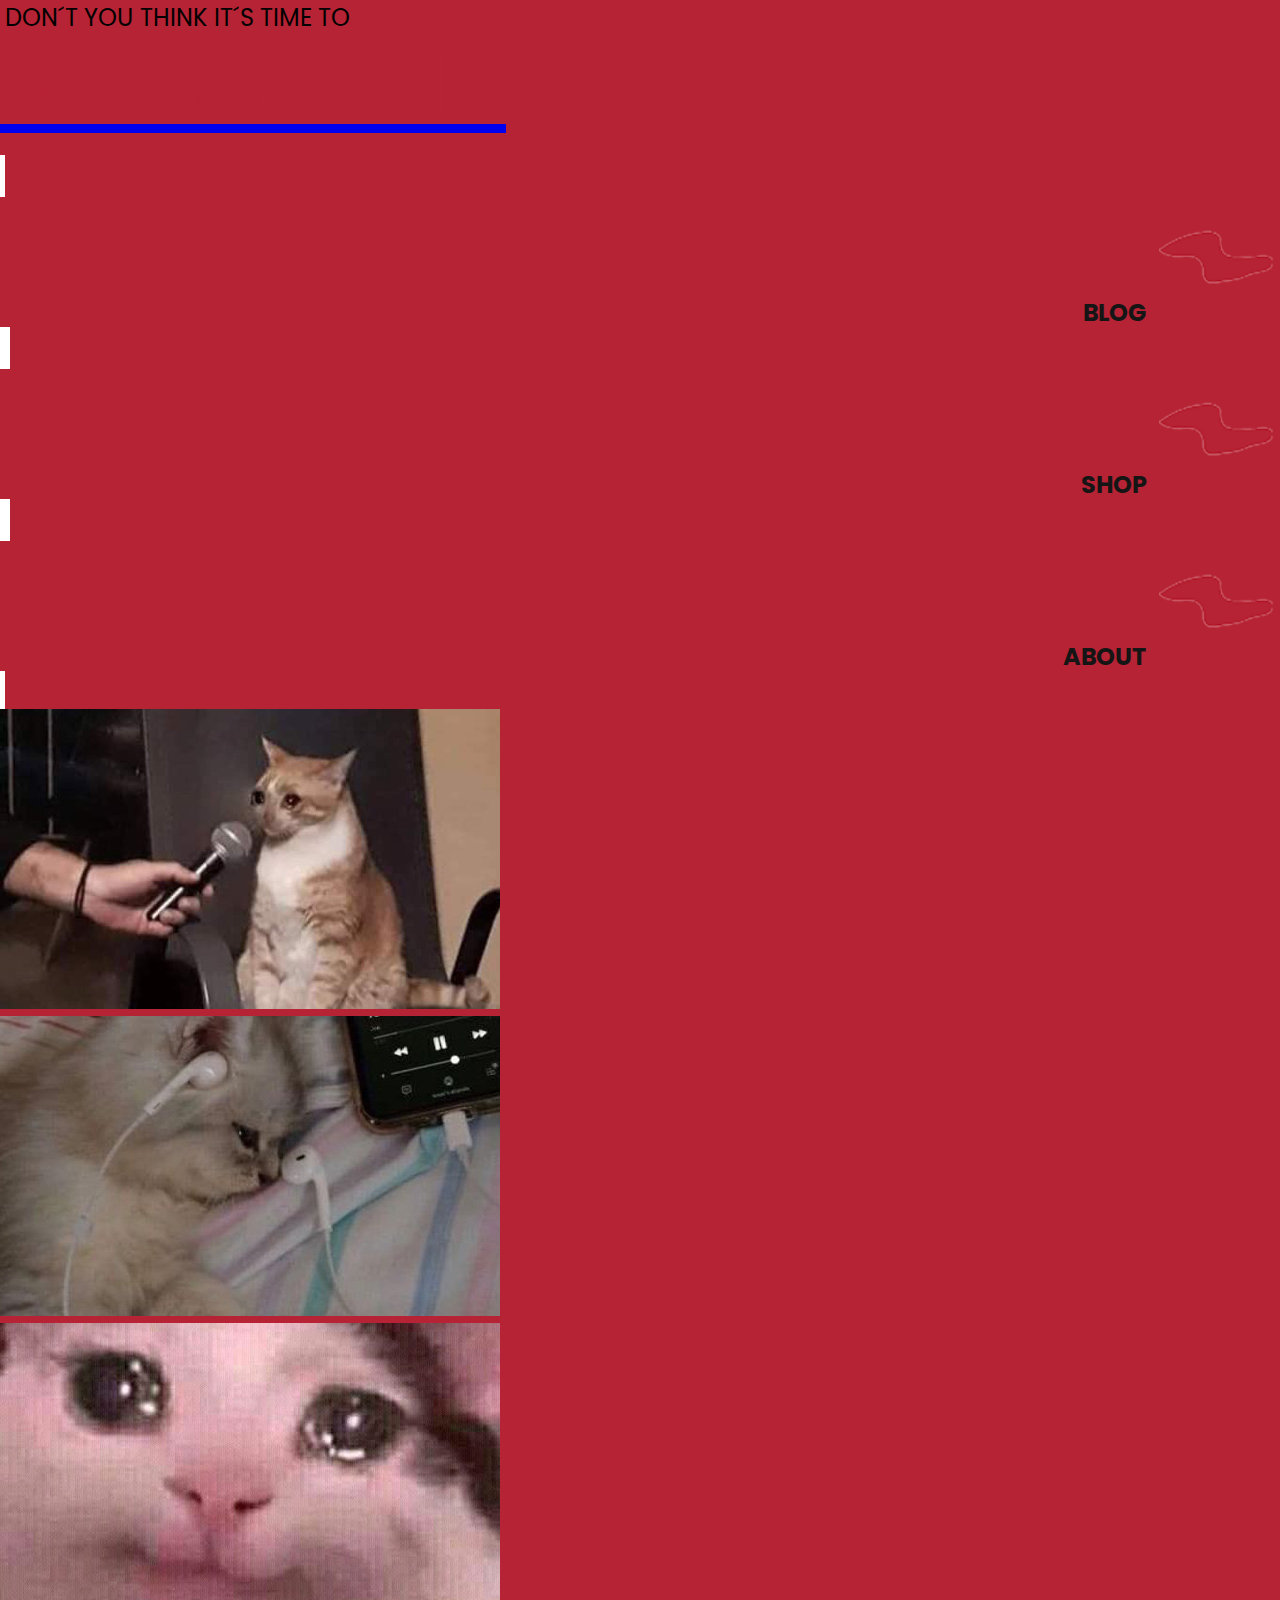
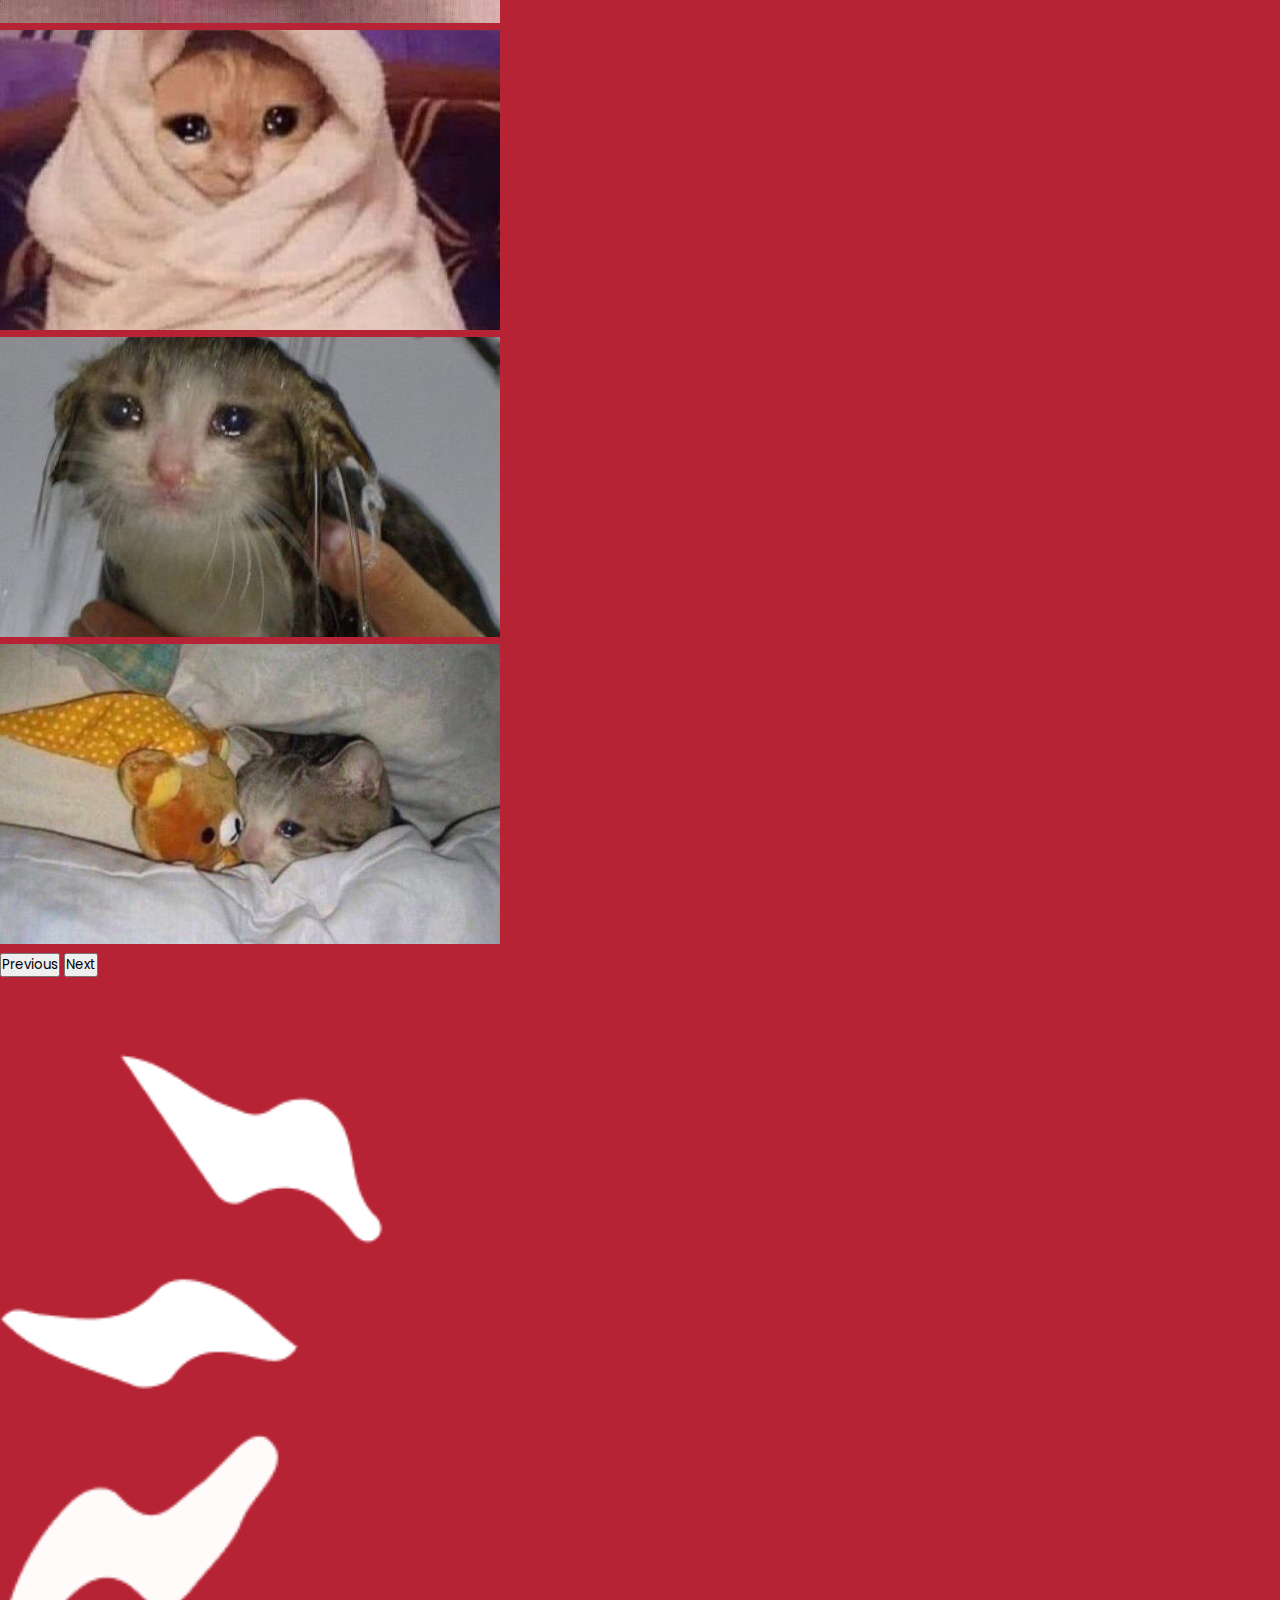
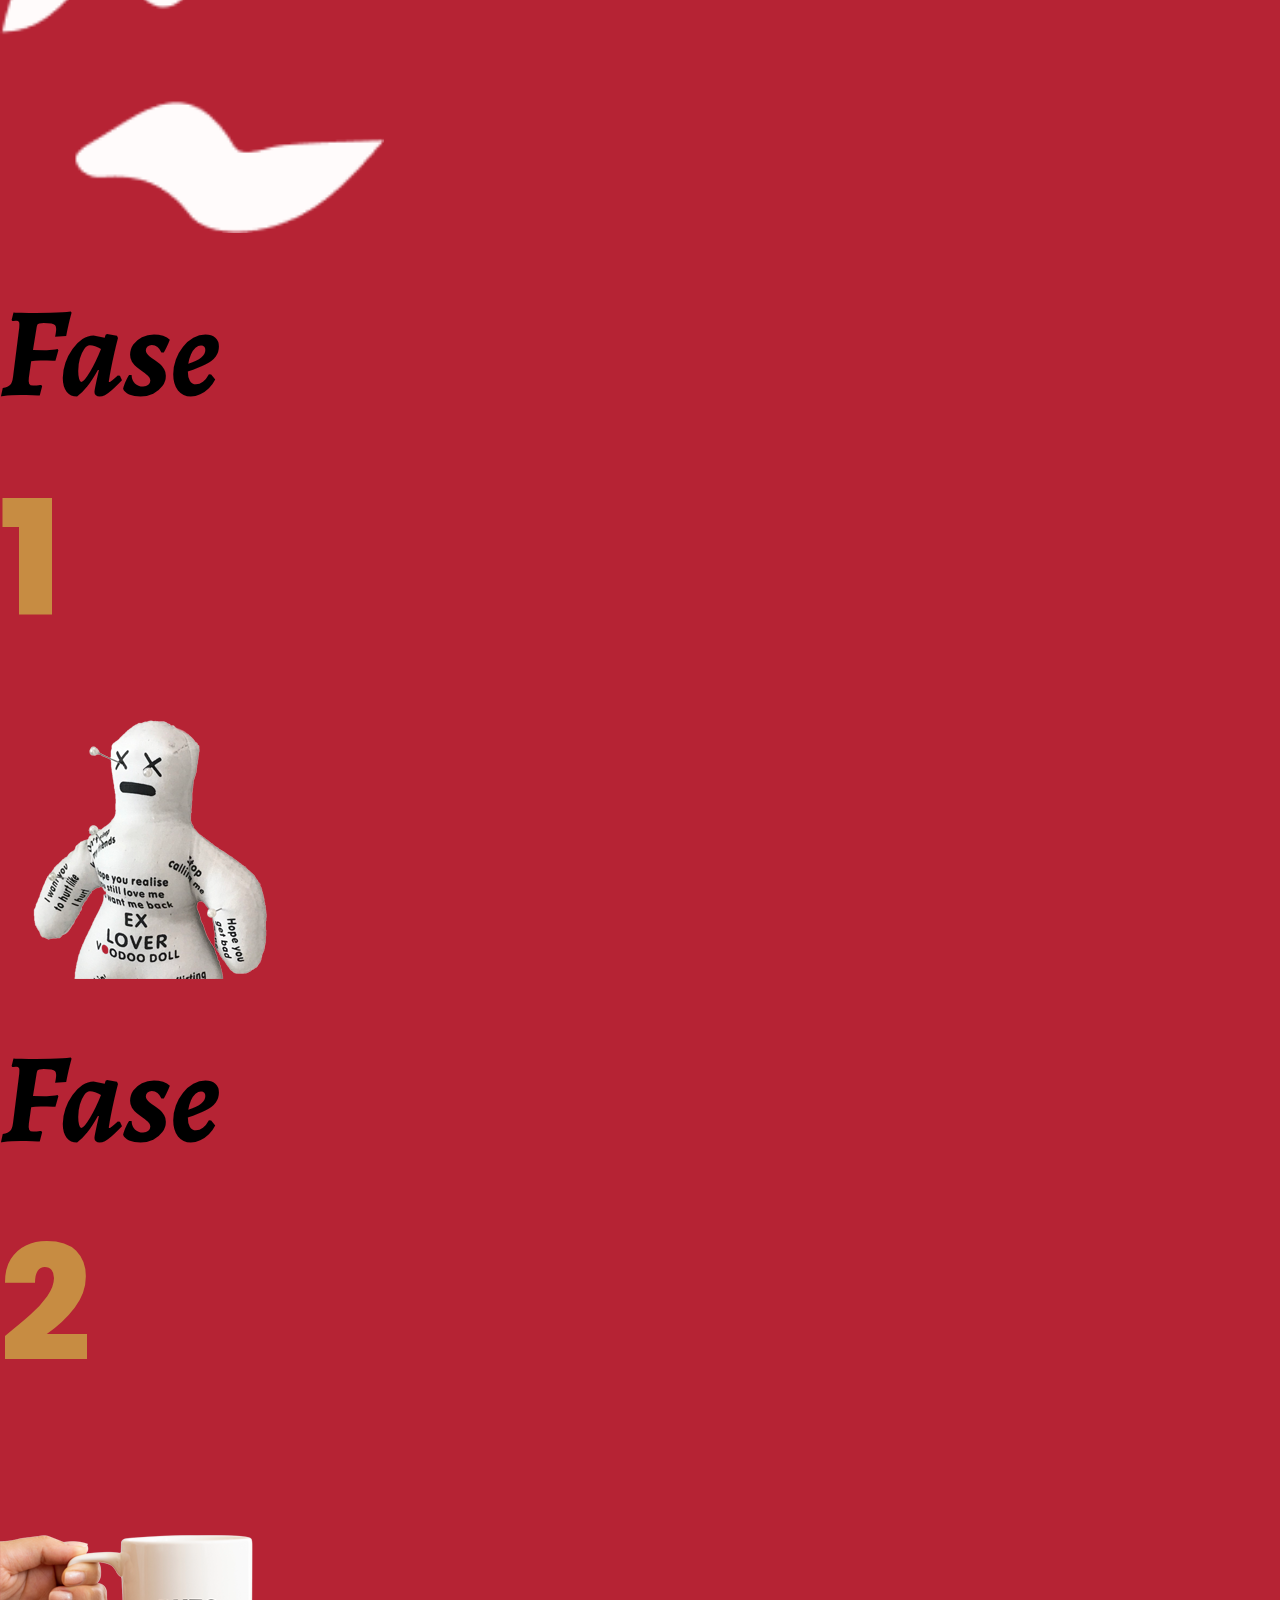
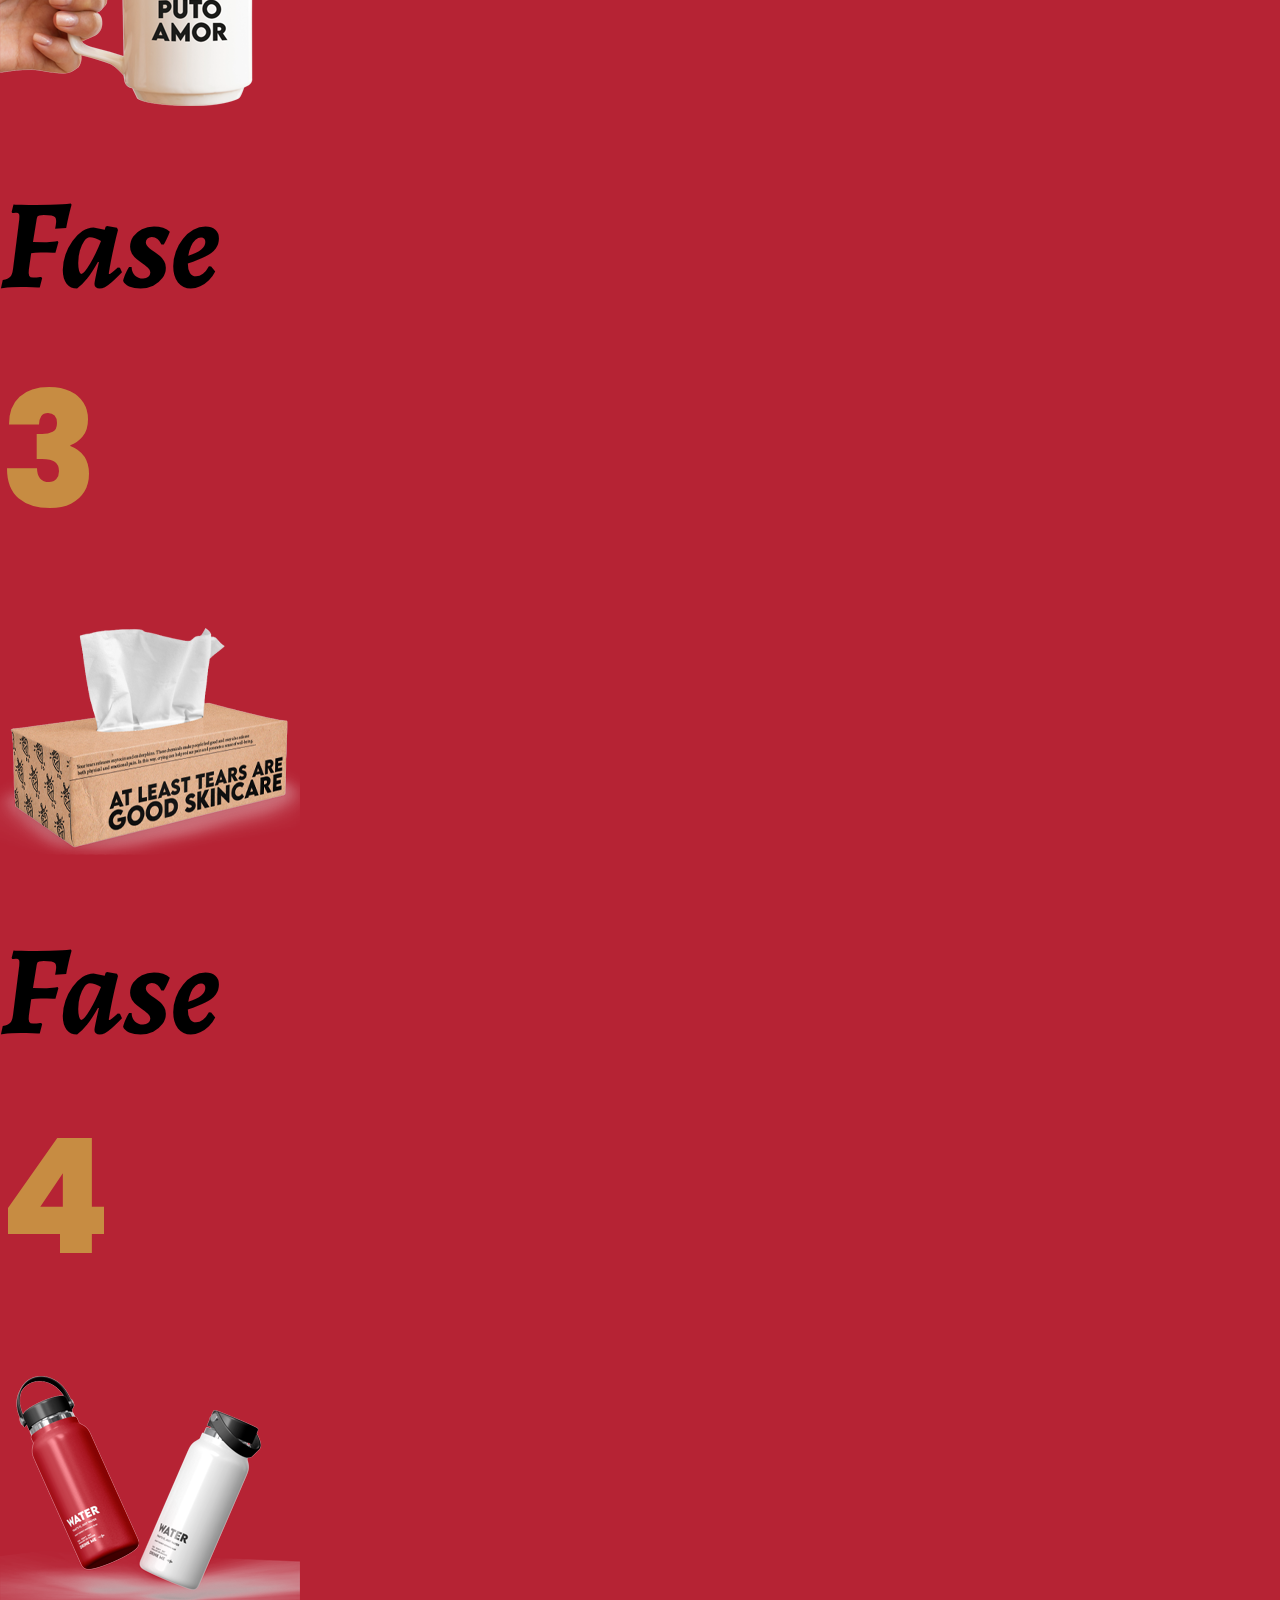
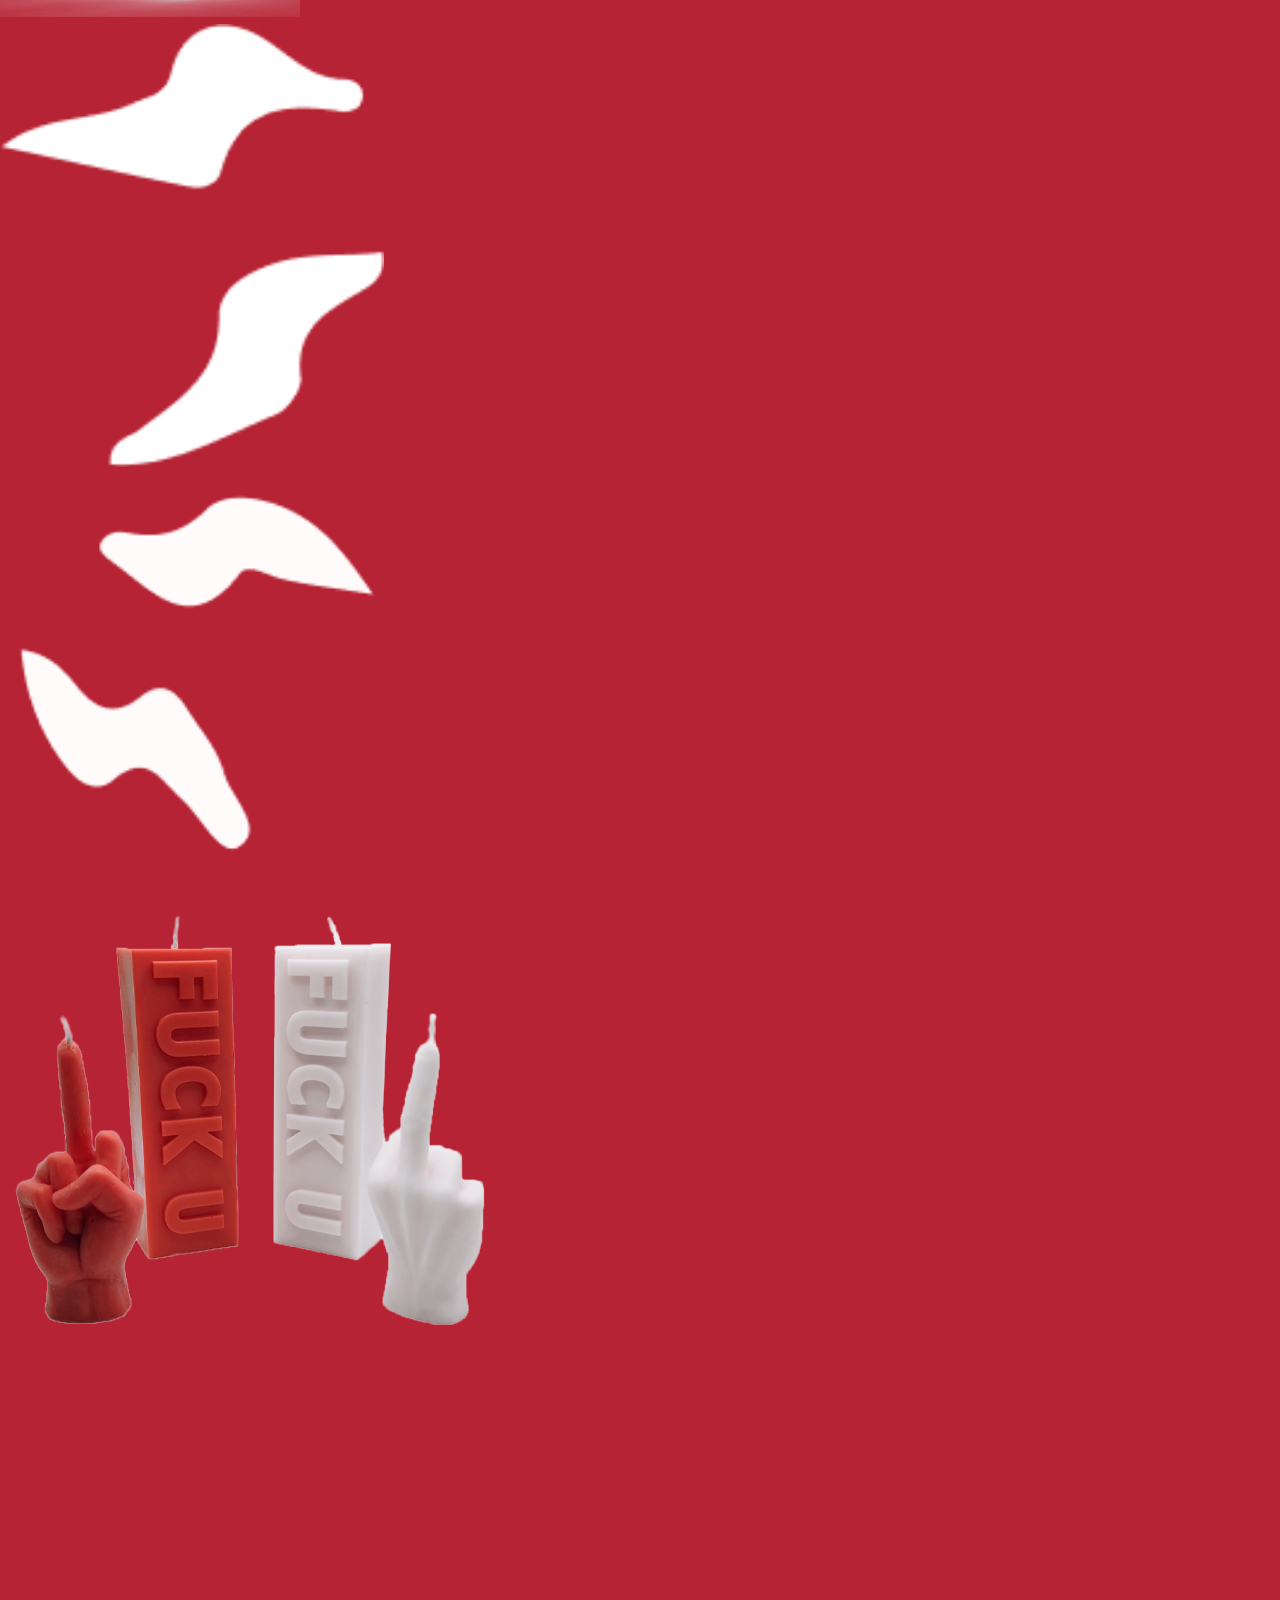
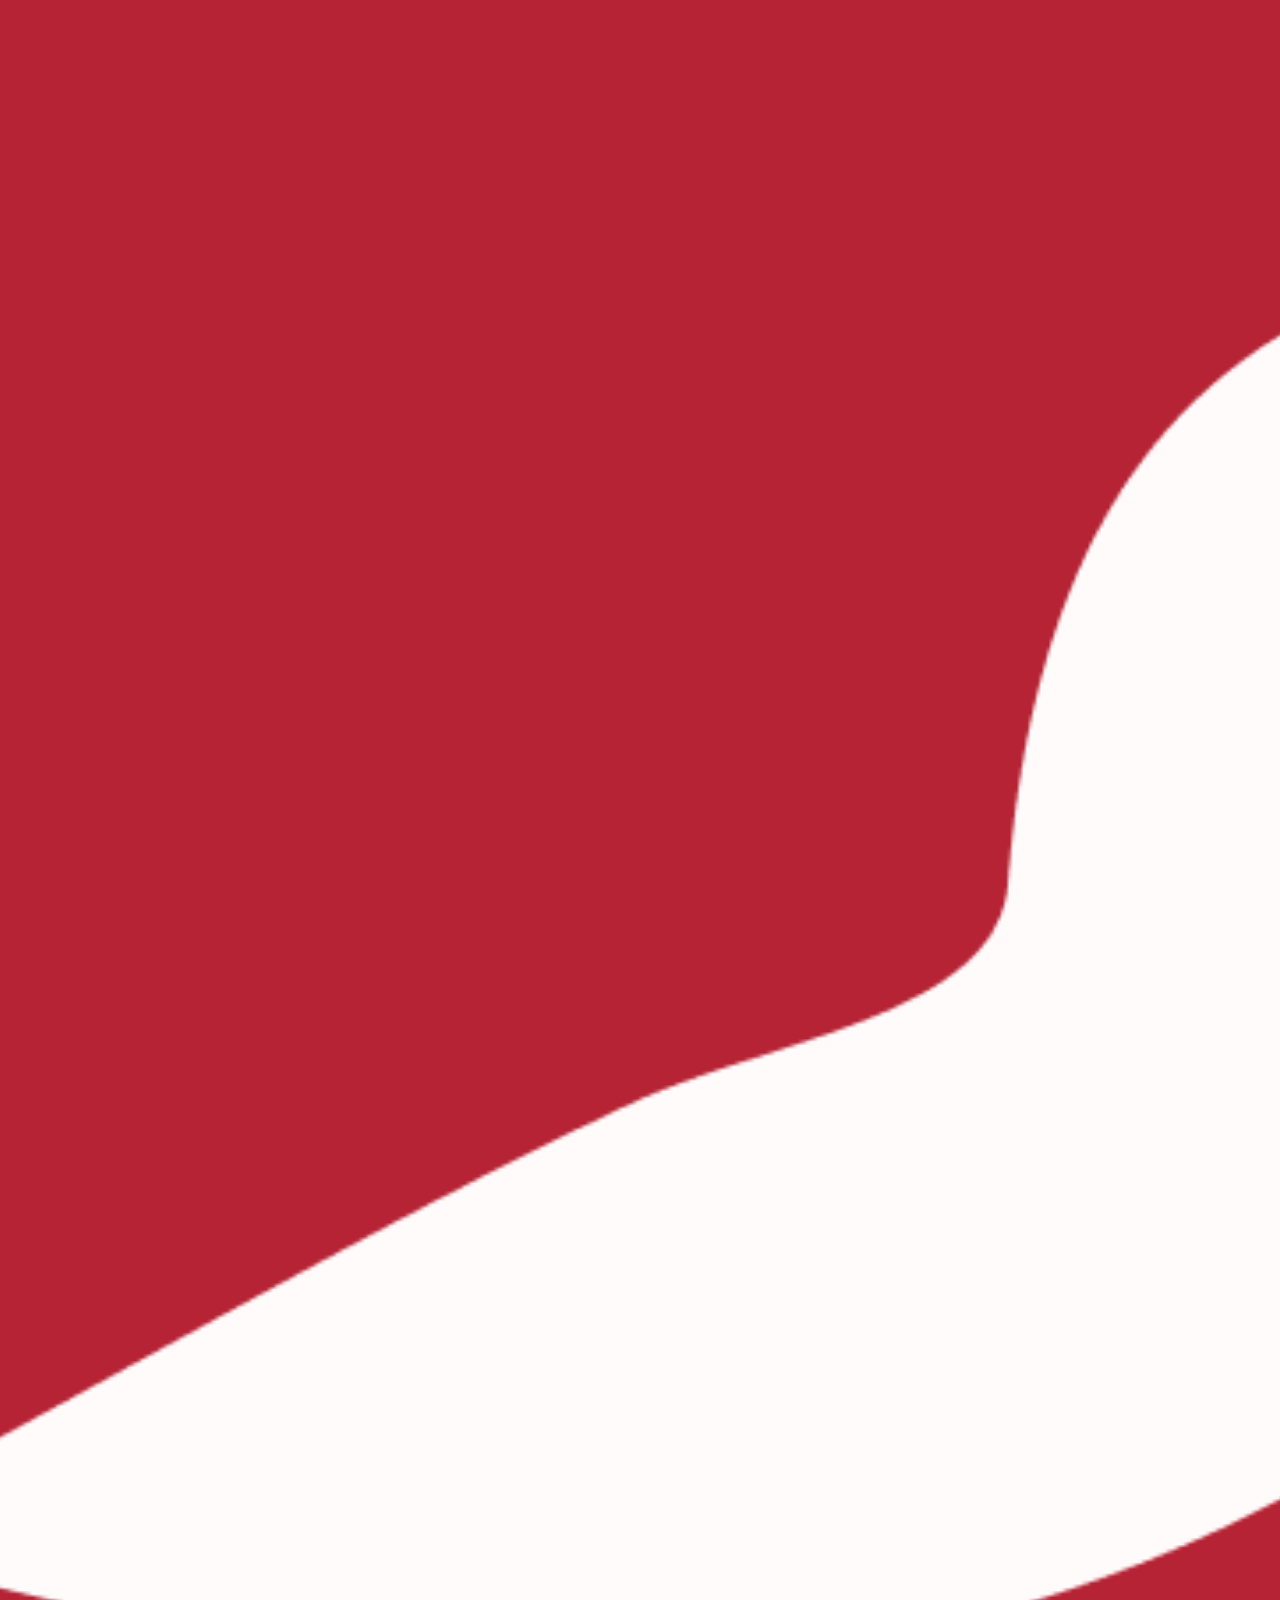
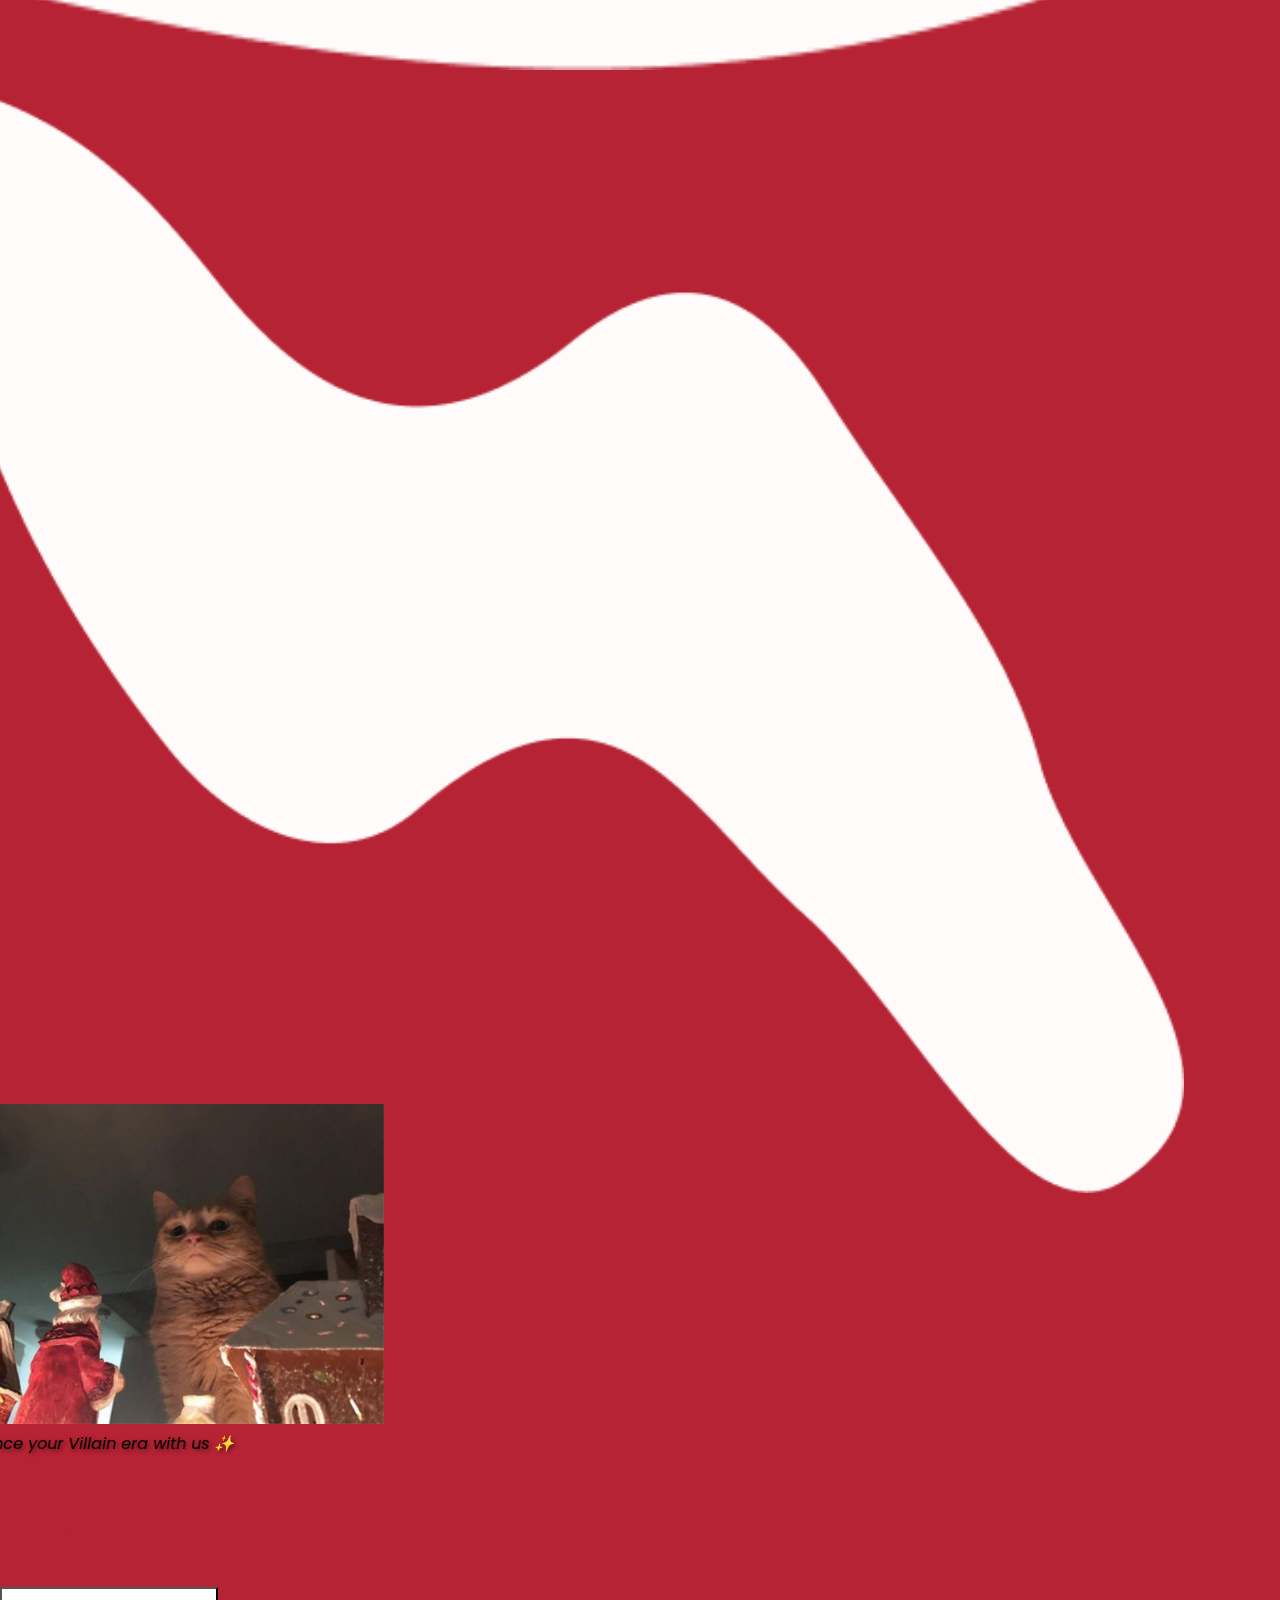
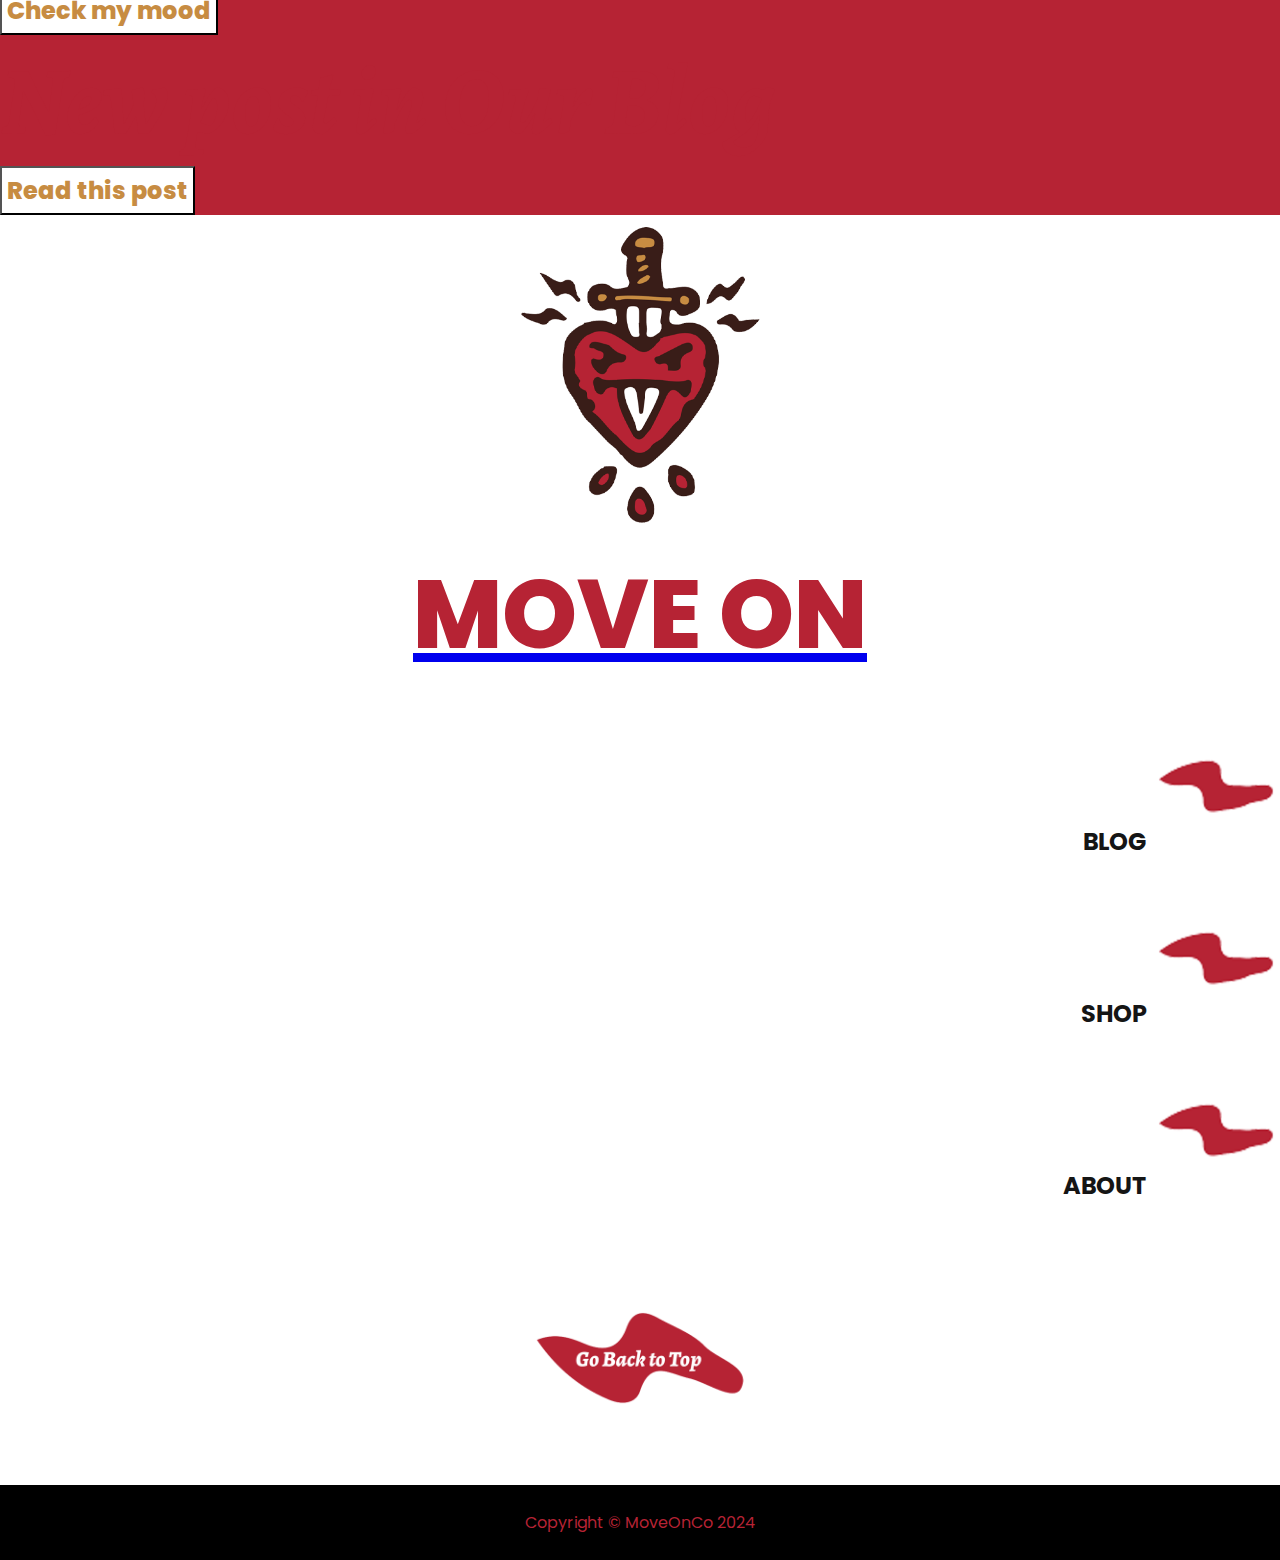
==== index.html @ b3706c6c "fix overflow, footer & some links in index" ====
<!DOCTYPE html>
<html lang="es">
    <head>
    <meta charset="utf-8">
    <meta name="viewport" content="width=device-width, initial-scale=1">
    <title>MoveOn.Co</title>
    <link href="https://cdn.jsdelivr.net/npm/bootstrap@5.2.3/dist/css/bootstrap.min.css" rel="stylesheet" integrity="sha384-rbsA2VBKQhggwzxH7pPCaAqO46MgnOM80zW1RWuH61DGLwZJEdK2Kadq2F9CUG65" crossorigin="anonymous">
    <link rel="stylesheet" href="css/styles.css">
    <script src="https://cdn.jsdelivr.net/npm/@popperjs/core@2.11.6/dist/umd/popper.min.js" integrity="sha384-oBqDVmMz9ATKxIep9tiCxS/Z9fNfEXiDAYTujMAeBAsjFuCZSmKbSSUnQlmh/jp3" crossorigin="anonymous"></script>
    <script src="https://cdn.jsdelivr.net/npm/bootstrap@5.2.3/dist/js/bootstrap.min.js" integrity="sha384-cuYeSxntonz0PPNlHhBs68uyIAVpIIOZZ5JqeqvYYIcEL727kskC66kF92t6Xl2V" crossorigin="anonymous"></script>
    <script type="js/script.js"></script>
    <!-- Google Fonts -->
    <link rel="preconnect" href="https://fonts.googleapis.com">
    <link rel="preconnect" href="https://fonts.gstatic.com" crossorigin="">
    <link rel="preconnect" href="https://fonts.googleapis.com">
    <link href="https://fonts.googleapis.com/css2?family=Alegreya:ital,wght@1,800&amp;family=Poppins:ital,wght@0,100;0,300;0,400;0,500;0,700&amp;display=swap" rel="stylesheet">
    <!-- Favicons -->
  </head>
  <body>
    <header>
        <nav class="p-4 bg-light" id="top">
            <div class="row justify-content-start ">
                <div class="col-10 d-flex align-items-center">
                    <div class="row">
                        <p class="text-black fw-bolder _logonav">DON´T YOU THINK IT´S TIME TO</p>
                        <a href="index.html" class="text-decoration-none p-0"><h1 class="fw-bolder m-0 p-0">MOVE ON?</h1></a>
                    </div>
                </div>
                <div class="col-2 p-0 ">
                    <div class="row px-4 d-flex align-items-end">
                        <a href="https://moveonco.cargo.site/" target="_blank" class="btn btn-link active text-decoration-none " role="button" aria-pressed="true"><h5>BLOG  <img src="img/diseño03.png" alt="" style="width: 10%;"></h5></a>
                        <a href="shop.html" class="btn btn-link active" role="button" aria-pressed="true"><h5>SHOP  <img src="img/diseño03.png" alt="" style="width: 10%;"></h5></a>
                        <a href="#" class="btn btn-link active" role="button" aria-pressed="true"><h5>ABOUT <img src="img/diseño03.png" alt="" style="width: 10%;"></h5></a>
                    </div>
                </div>
            </div>
        </nav>
    </header>
    <main> 
        <!-- Carousel-->
        <div id="autoplaycarousel" class="carousel slide" data-bs-ride="carousel">
            <div class="carousel-inner">
              <div class="carousel-item">
                <img src="img/miau_01.jpg" class="d-block w-100" alt="...">
              </div>
              <div class="carousel-item">
                <img src="img/miau_02.jpg" class="d-block w-100" alt="...">
              </div>
              <div class="carousel-item">
                <img src="img/miau_03.jpg" class="d-block w-100" alt="...">
              </div>
              <div class="carousel-item">
                <img src="img/miau_04.jpg" class="d-block w-100" alt="...">
              </div>
              <div class="carousel-item">
                <img src="img/miau_05.jpg" class="d-block w-100" alt="...">
              </div>
              <div class="carousel-item active">
                <img src="img/miau_06.jpg" class="d-block w-100" alt="...">
              </div>
            </div>
            <button class="carousel-control-prev" type="button" data-bs-target="#autoplaycarousel" data-bs-slide="prev">
              <span class="carousel-control-prev-icon" aria-hidden="true"></span>
              <span class="visually-hidden">Previous</span>
            </button>
            <button class="carousel-control-next" type="button" data-bs-target="#autoplaycarousel" data-bs-slide="next">
              <span class="carousel-control-next-icon" aria-hidden="true"></span>
              <span class="visually-hidden">Next</span>
            </button>
        </div>
        <br>
        <!-- Fases -->
        <div class="row px-4 py-3 d-flex align-items-center justify-content-between">
            <div class="col-2 p-0 d-flex justify-content-start">
                <img src="img/Left top rayitos.png" class="d-block _imgrayitos" alt="...">
            </div>
            <div class="col-2 p-0 d-flex justify-content-end">
                <img src="img/Right top rayitos.png" class="d-block _imgrayitos" alt="...">
            </div>
        </div>
        <div class="row mt-0 mb-0 m-5">
            <div class="col-12 col-md-3 px-4 text-center">
                <div class="card mb-3 _zoomimg">
                    <br>
                    <h1 class="card-title fw-bolder">Fase</h1>
                    <h2 class="card-title">1</h2>
                    <img src="img/product_01.png" class="card-img-bottom " alt="...">
                </div>
            </div>
            <div class="col-12 col-md-3 px-4 text-center">
                <div class="card mb-3 _zoomimg">
                    <br>
                    <h1 class="card-title fw-bolder">Fase</h1>
                    <h2 class="card-title">2</h2>
                    <img src="img/product_02.png" class="card-img-bottom " alt="...">
                </div>
            </div>
            <div class="col-12 col-md-3 px-4 text-center">
                <div class="card mb-3 _zoomimg">
                    <br>
                    <h1 class="card-title fw-bolder">Fase</h1>
                    <h2 class="card-title">3</h2>
                    <img src="img/product_03.png" class="card-img-bottom " alt="...">
                </div>
            </div>
            <div class="col-12 col-md-3 px-4 text-center">
                <div class="card mb-3 _zoomimg">
                    <br>
                    <h1 class="card-title fw-bolder">Fase</h1>
                    <h2 class="card-title">4</h2>
                    <img src="img/product_04.png" class="card-img-bottom " alt="...">
                </div>
            </div>
            
        </div>
        <div class="row px-4 pt-0 pb-5 d-flex align-items-center justify-content-between">
            <div class="col-2 p-0 d-flex justify-content-start">
                <img src="img/bottoms left rayitos.png" class="d-block _imgrayitos" alt="...">
            </div>
            <div class="col-2 p-0 d-flex justify-content-end">
                <img src="img\bottom right rayitos.png" class="d-block _imgrayitos" alt="...">
            </div>
        </div>
        <!-- banner seasonal -->
        <div id="velas">
            <div class="bg-dark p-4">
                <div class="container justify-content-center">
                    <div class="row align-items-center">
                        <div class="col">
                            <img src="img/Fuck_U.png" alt="">
                        </div>
                        <div class="col m-5">
                            <h2 class="font_h2 text-light">The Best Xmas Gift Idea</h2>
                            <h1 class="font_h1">FOR YOUR X</h1>
                        </div>
                    </div>
                </div>
            </div>
        </div>
        <!-- villain -->
        
        <div class=" container-fluid px-0 _containerstrokesvillain">
            <div class="d-flex justify-content-center position-relative _containerstrokesvillain2 ">
                <div class="row p-0 m-0 d-flex align-items-start justify-content-between z-1 " >
                    <div class="col-5 p-0 m-0 d-flex justify-content-start ">
                        <img src="img/stroke izq.png" class="d-block _imgvillain _stroke1" alt="...">
                    </div>
                    <div class="col-5 p-0 m-0 d-flex justify-content-end">
                        <img src="img/stroke dcha.png" class="d-block _imgvillain" alt="...">
                    </div>
                </div> 
                <div class="row d-flex justify-content-center text-center z-0 position-absolute _villainpic" >
                    <img src="img/cat_01.png" style="width: 30rem;" alt="">
                    <p class="text-white p-3 _pitalic">✨ Commence your Villain era with us ✨ </p>
                </div> 
            </div>
        </div>   
        
        <!-- options links -->
        <div class="row mx-5 mb-5">
            <div class="col p-5 pt-2">
                <h1 class="font_h1_norm text-light">Self-Check Form</h1>
                <button type="button" class="btn rounded">Check my mood</button>
            </div>
            <div class="col p-5 pt-2">
                <h1 class="font_h1_norm text-light">New post in Our Blog</h1>
                <a href="https://moveonco.cargo.site/entrie-2" class="text-decoration-none"><button type="button" class="btn rounded">Read this post</button></a>
            </div>
        </div>
    </div>

       
    </main>
    
    <!-- Footer-->
    <footer>
        <div class="container-fluid p-3 m-0 d-flex justify-content-between">
            <div class="col-4">
                <a href="index.html" class="text-decoration-none"><img src="img/heart_01.png" style="width: 20rem;" alt=""></a>  
            </div>
            <div class="col-6">
                <div class="row">
                    <a href="index.html" class="text-decoration-none"><h1 class="text-black" style="font-weight: 800;">MOVE ON</h1></a>
                    <div class="col-6">
                        <div class="row">
                            <a href="https://moveonco.cargo.site/" target="_blank" class="btn btn-link active" role="button" aria-pressed="true"><h5>BLOG  <img src="img/diseño03.png" alt="" style="width: 10%;"></h5></a>
                            <a href="shop.html" class="btn btn-link active" role="button" aria-pressed="true"><h5>SHOP  <img src="img/diseño03.png" alt="" style="width: 10%;"></h5></a>
                            <a href="about.html" class="btn btn-link active" role="button" aria-pressed="true"><h5>ABOUT  <img src="img/diseño03.png" alt="" style="width: 10%;"></h5></a>
                        </div>
                    </div>
                    <div class="col-6 ">
                        <a href="#top">
                            <img src="img/go_to_top.png" style="width:15rem;" alt=""> 
                        </a>
                    </div>
                </div>
            </div>
        </div>
        <div style="background-color: black;">
            <br>
            <p class="text-light m-0">Copyright &copy; MoveOnCo 2024</p>
            <br>
        </div>
    </footer>
  
  </body>
---- css/styles.css ----
* {
    padding: 0;
    margin: 0;
    font-family: 'Poppins', sans-serif;
}

body {
    cursor: url(''), auto;
    background-color: #B62334;
    overflow-x: hidden;
    
}

footer {
    background-color: rgb(255, 255, 255);
    text-align: center;
    color: #B62334;
}

h1 {
    color: #B62334;
    font-size: 6em;
}


p {
    font-size: 1 em;
}

._pitalic{
    font-style: italic;
    text-shadow: 2px 2px 4px rgba(0, 0, 0, 0.5);
}

._logonav {
    padding-left: 0.2em;
    padding-bottom: 0em;
    margin-bottom: -0.9em;
    font-size: 1.5em;
}

.card>h2 {
    font-family: 'Poppins', sans-serif;
    font-weight: 800;
    font-size: 10em;
    color: #C78C42;
}

.card>h1 {
    font-family: 'Alegreya', serif;
    font-style: italic;
    font-size: 8em;
    color: black;
}

.btn {
    text-decoration: none;
    padding: 0.2em;
    margin: 0em;
    text-align: end;
}

.btn>h5 {
    font-family: 'Poppins', sans-serif;
    font-weight: 700;
    font-size: 1em;
    color: rgba(21, 21, 21, 1);
    

}

#velas>img {
    width: 100%;
}

.font_h1 {
    font-family: 'Alegreya', serif;
    font-style: italic;
    color: #B62334;
    font-style: bold;
    text-align: end;
}
.font_h1_norm {
    font-family: 'Alegreya', serif;
    font-style: italic;
    color: #B62334;
    font-style: bold;
    
}

.font_h2 {
    font-family: 'Alegreya', serif;
    font-style: italic;
    text-align: end;
    font-size: 3em;
    color: #B62334;
    font-style: bold;
}

.btn {
    background-color: white;
    
    color: #C78C42;
    border-radius: 0%;
    font-weight: 800;
    font-size: 1.5em;
}
/* villain zone */
._imgrayitos {
    width: 30%;
}

._imgvillain{
    width: 100vw;
}
._containerstrokesvillain {
    padding-top: 14em;

}
._containerstrokesvillain2{
    margin-right: -6em;
    margin-left: -6em;
}
._stroke1{
    width: 170%;
    margin-left: -6em;
    
}
._villainpic {
    margin-top: -6em;

}

/* marquee */
.marquee {
    position: relative;
    width: 100vw;
    max-width: 100%;
    height: 190px;
    overflow-x: hidden;
}
  
.track {
    height: 100%;
    position: absolute;
    white-space: nowrap;
    will-change: transform;
    animation: marquee 10s linear infinite;
}

.content {
    height: 100%;
}

.content img{
    height: auto;
    width: 12%;
    padding: 1em;
}

@keyframes marquee {
    from { transform: translateX(0); }
    to { transform: translateX(-100%); }
}

@keyframes queemar{
    from { transform: translateX(-100%); }
    to { transform: translateX(0); }
}


._zoomimg {
    transition: transform 0.3s ease-in-out;
}

._zoomimg:hover {
    transform: scale(1.05);
}
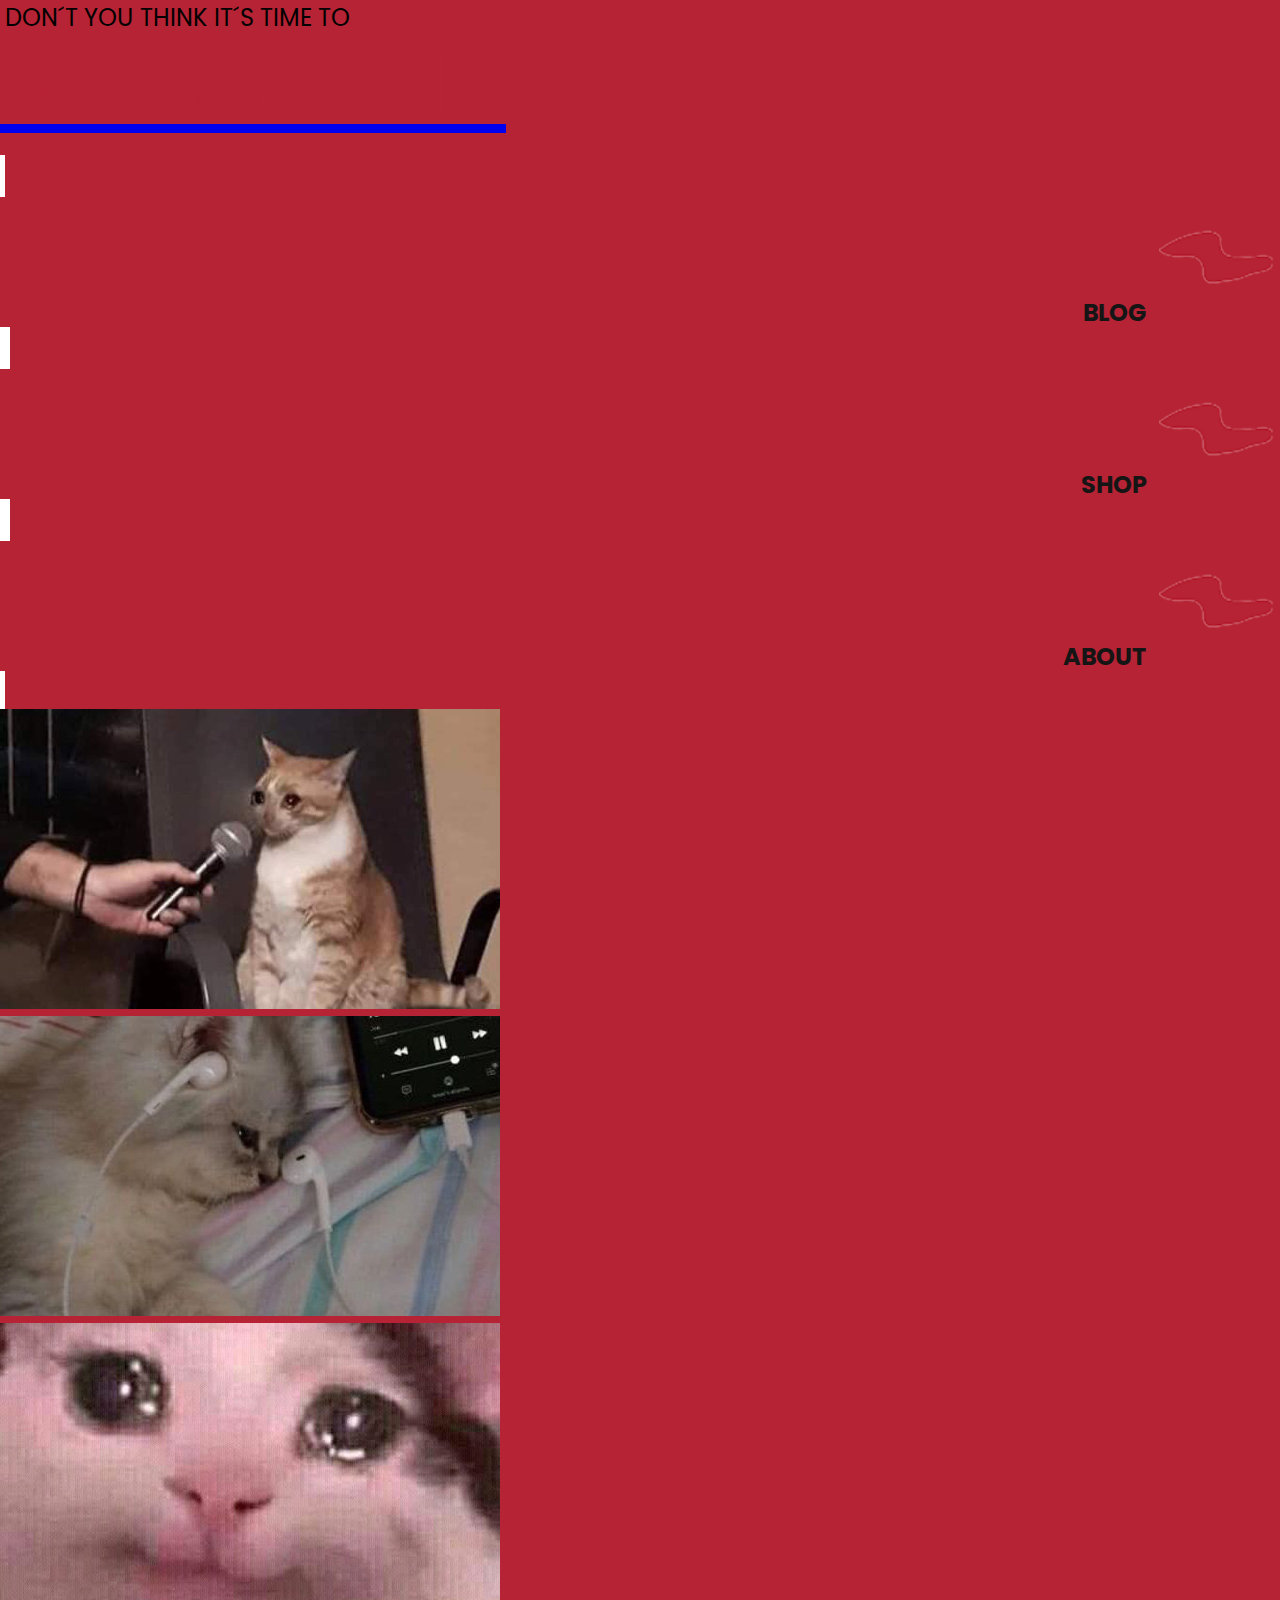
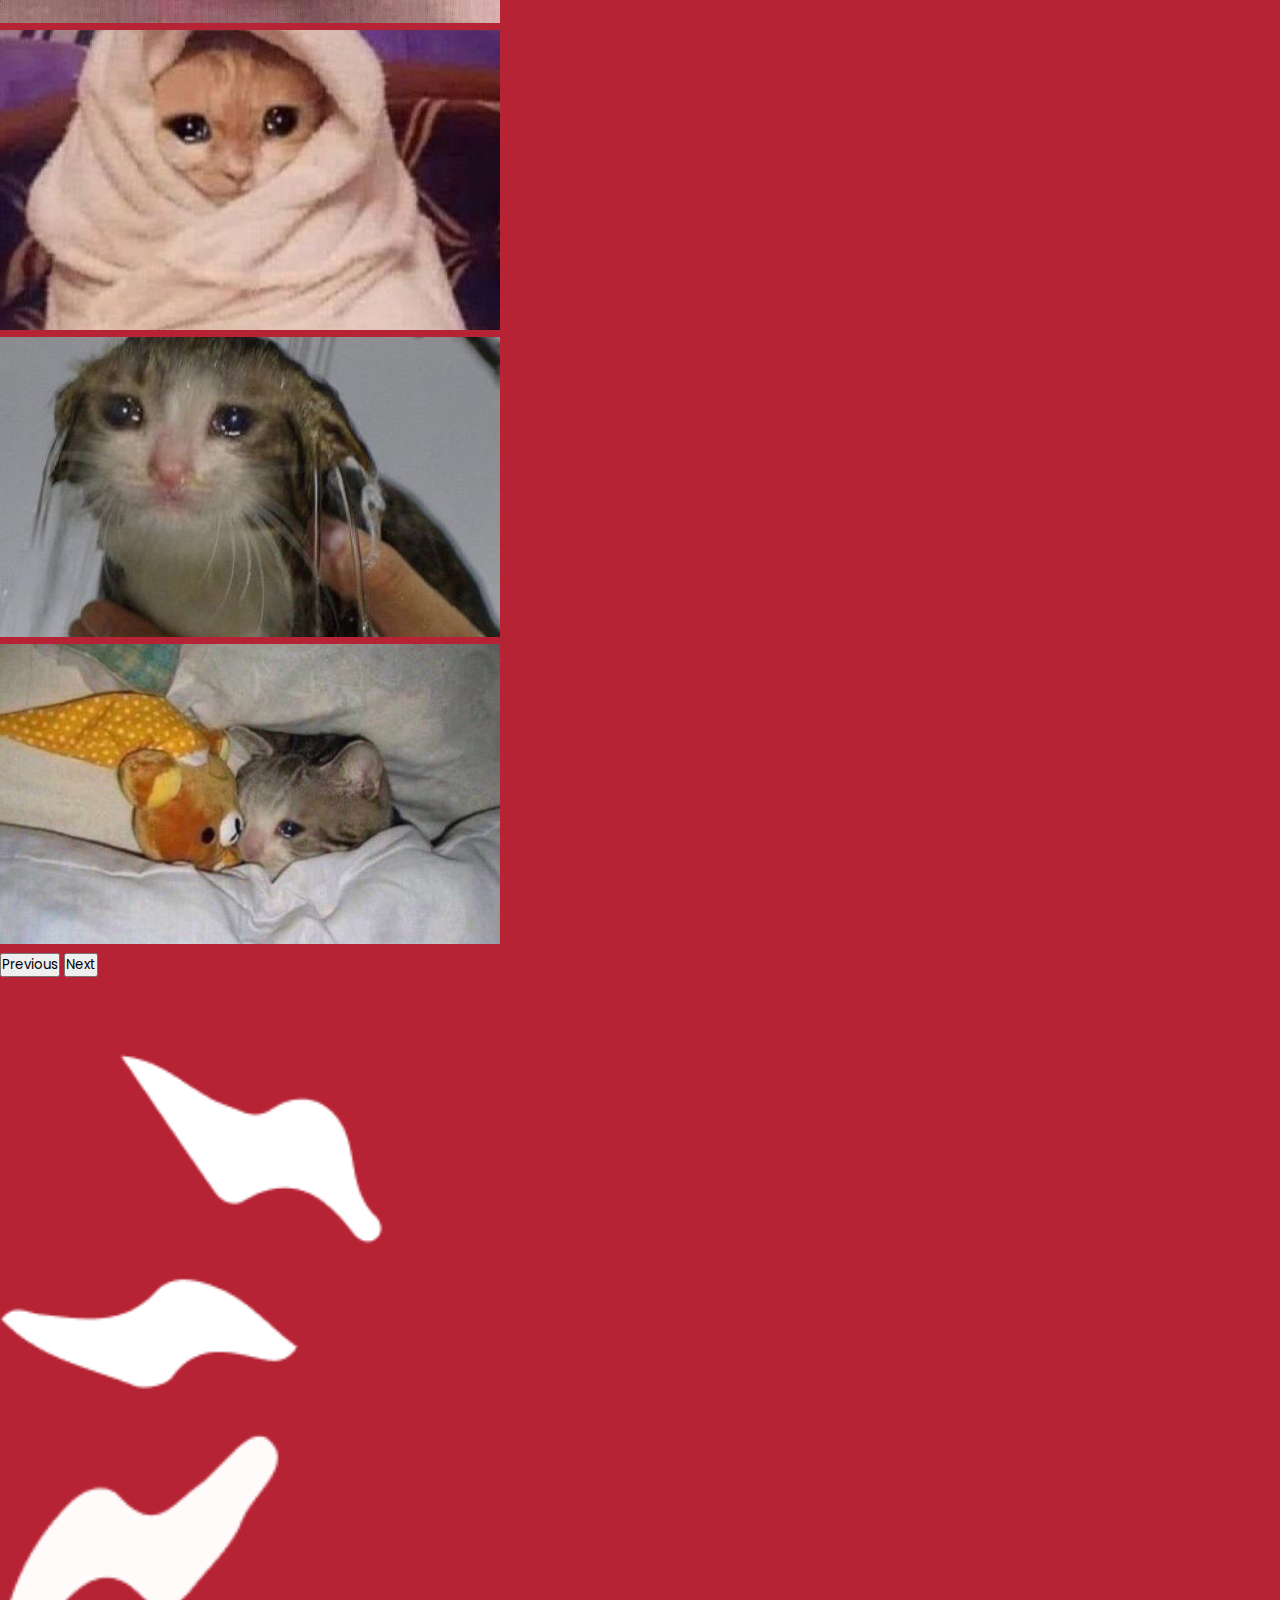
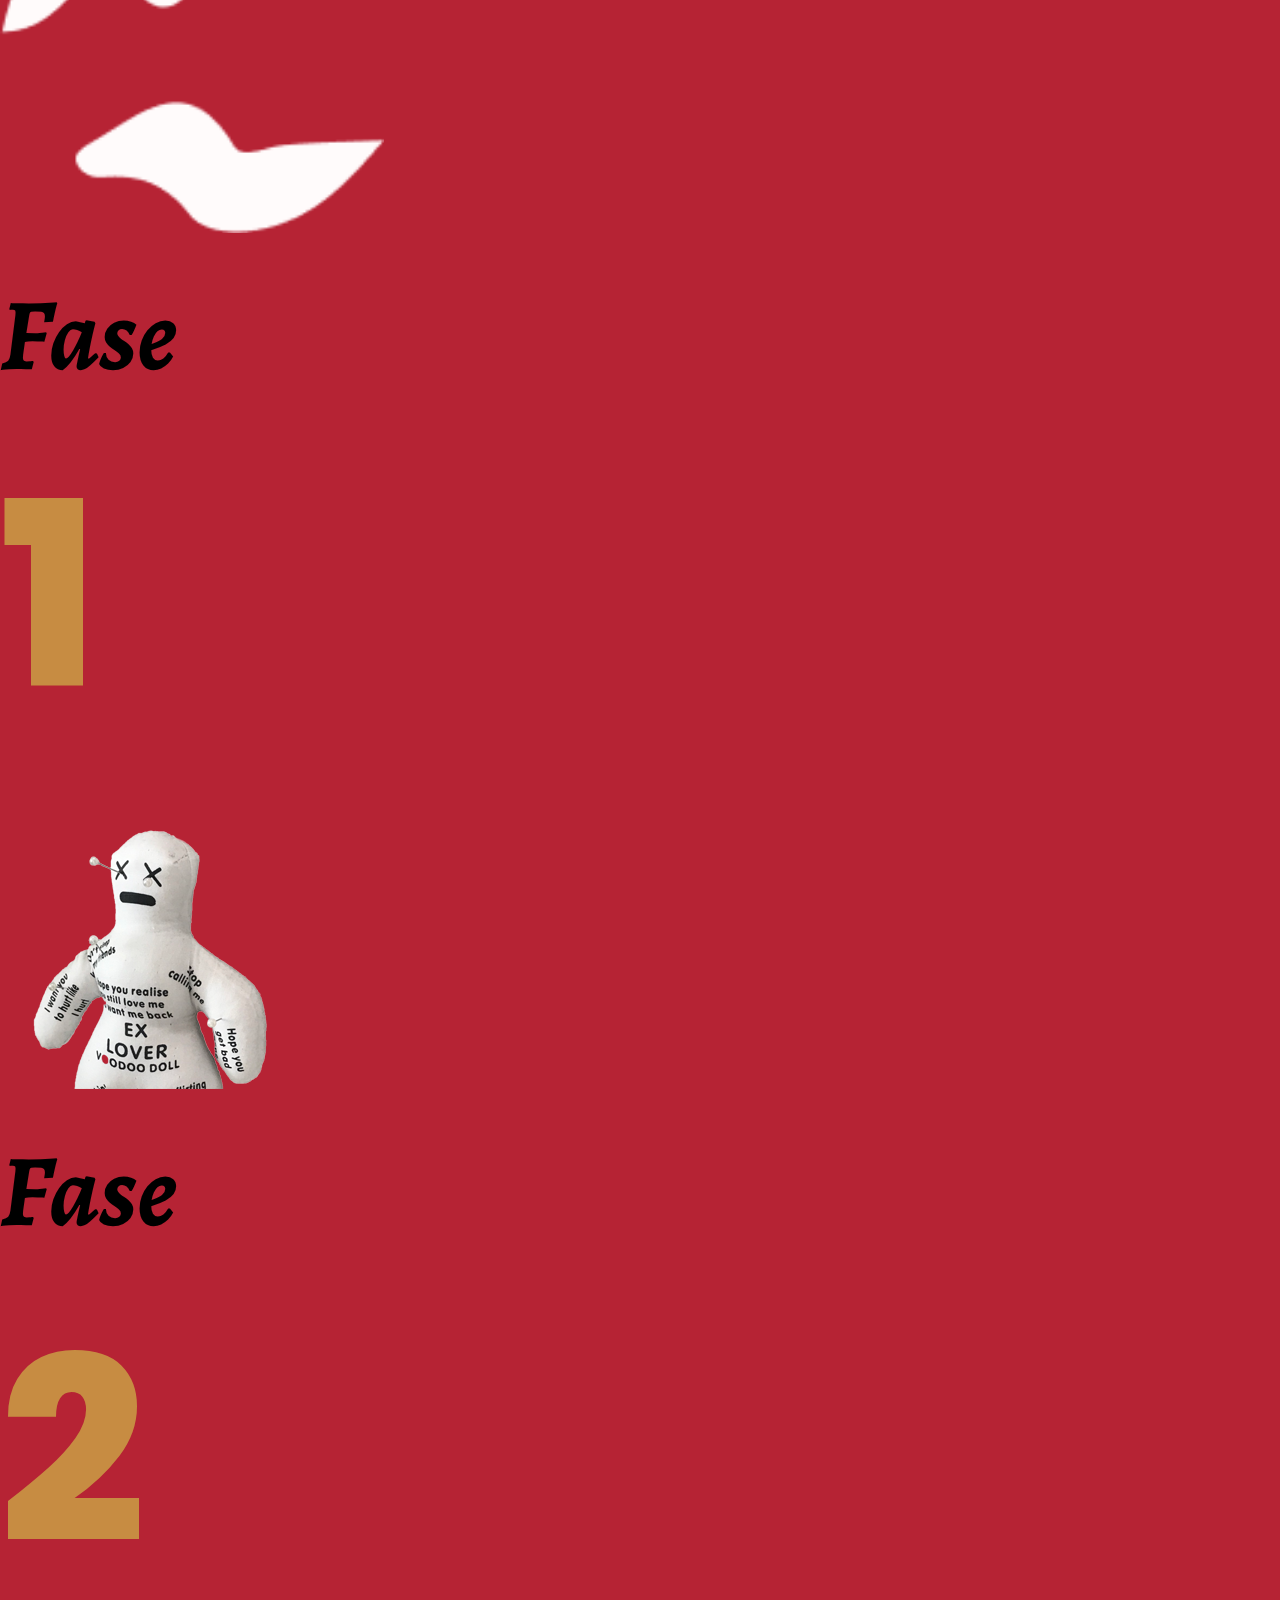
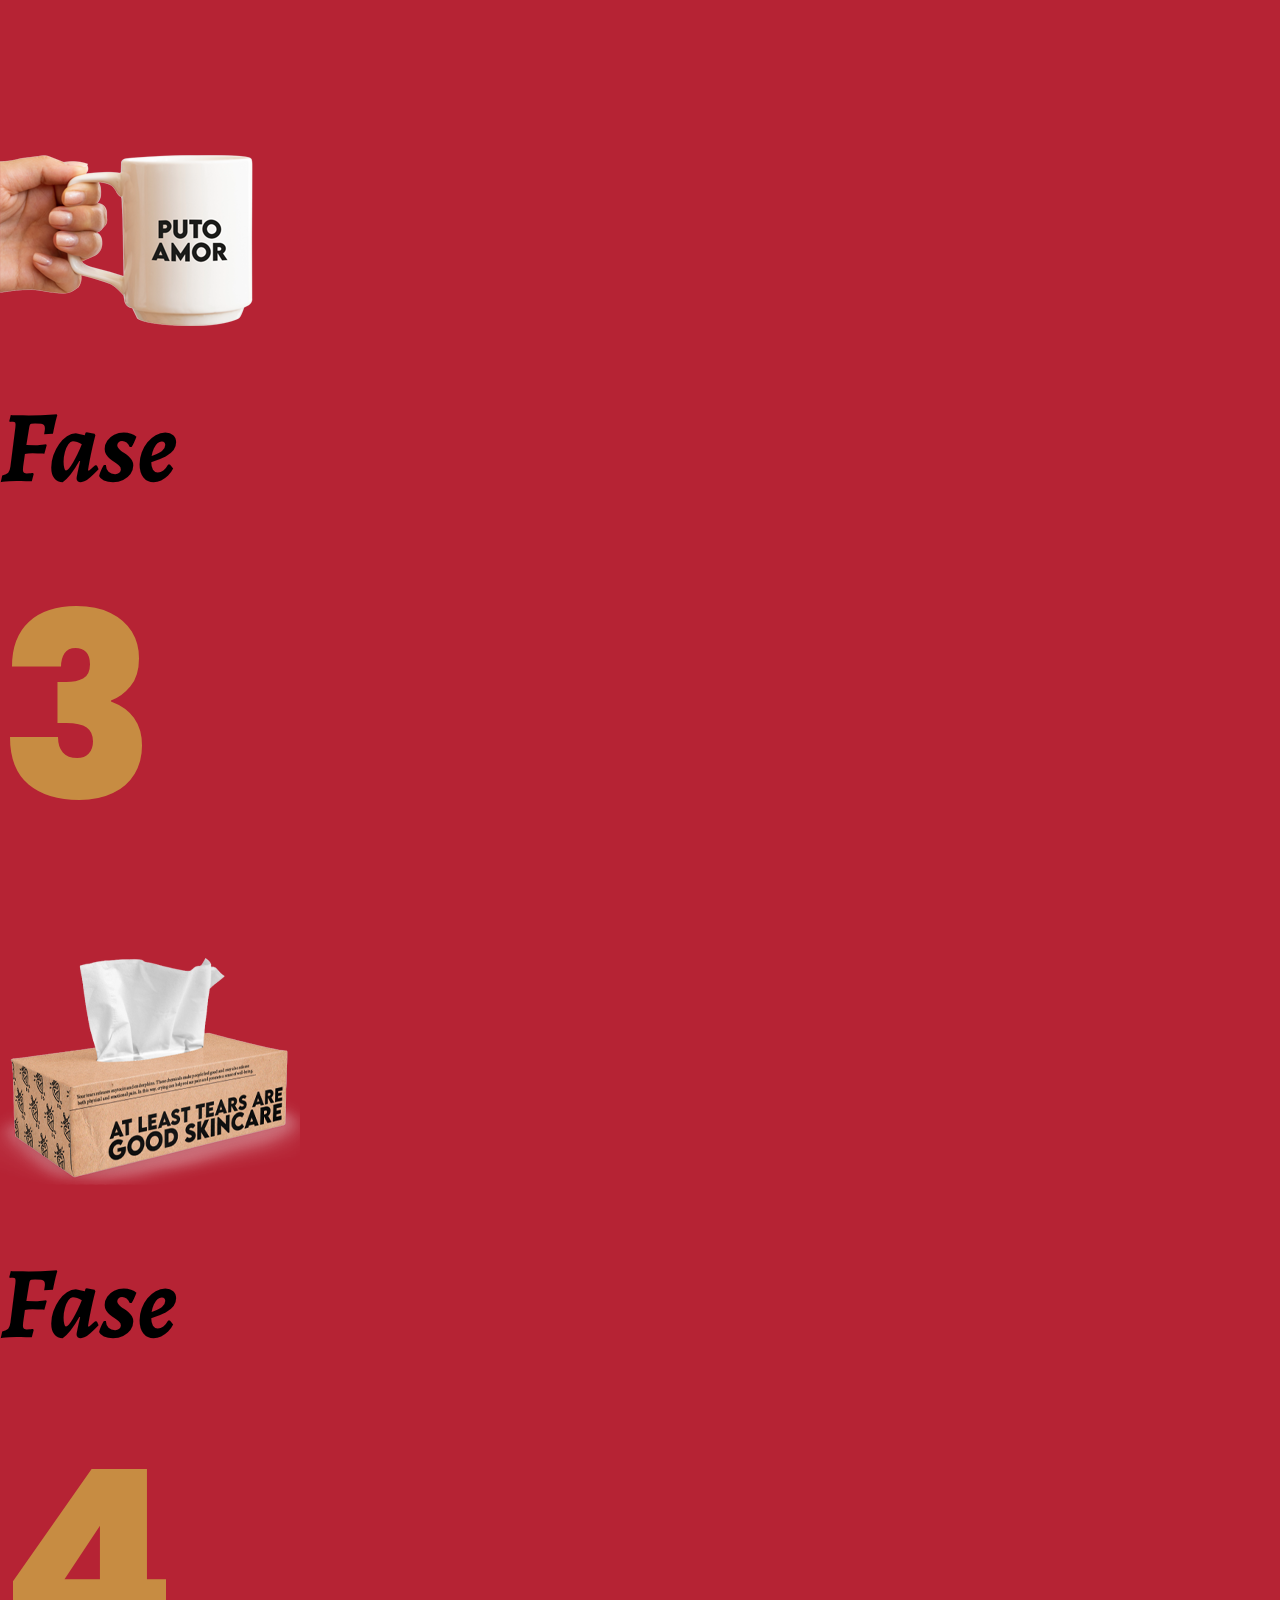
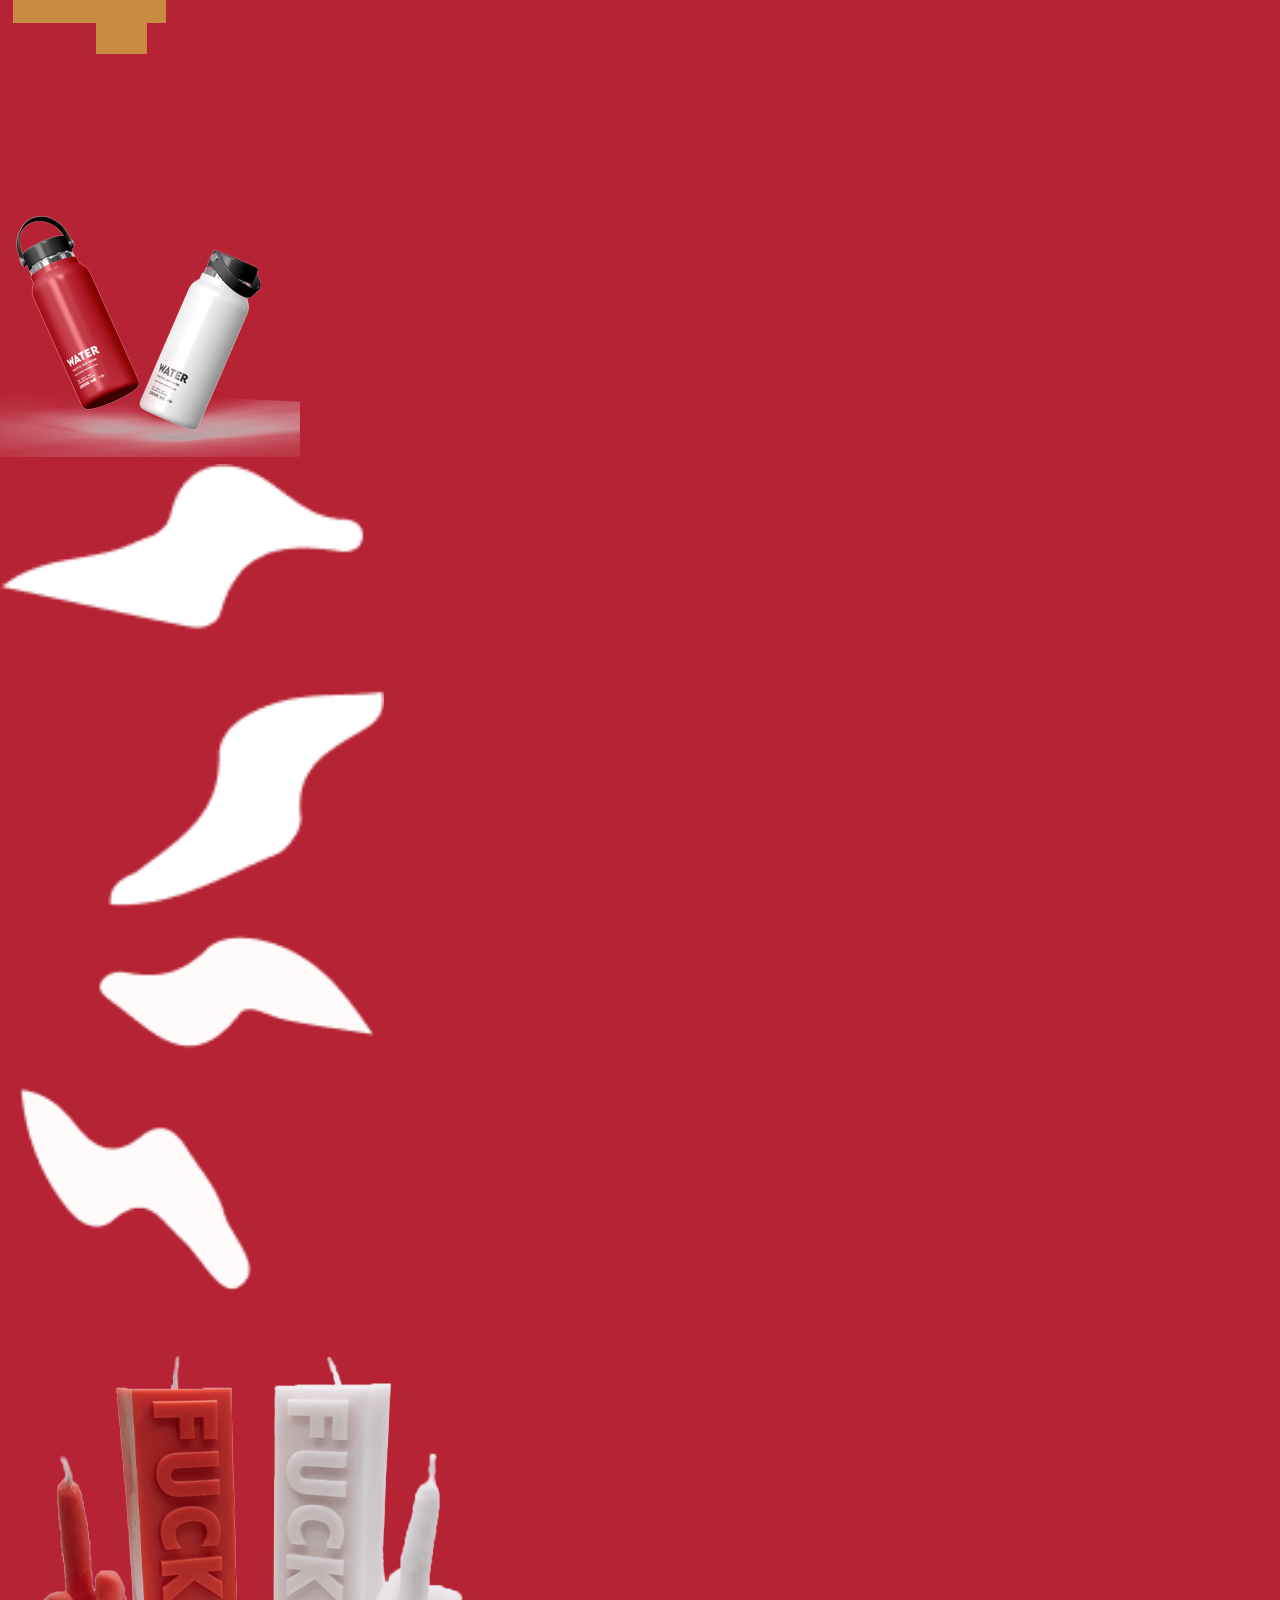
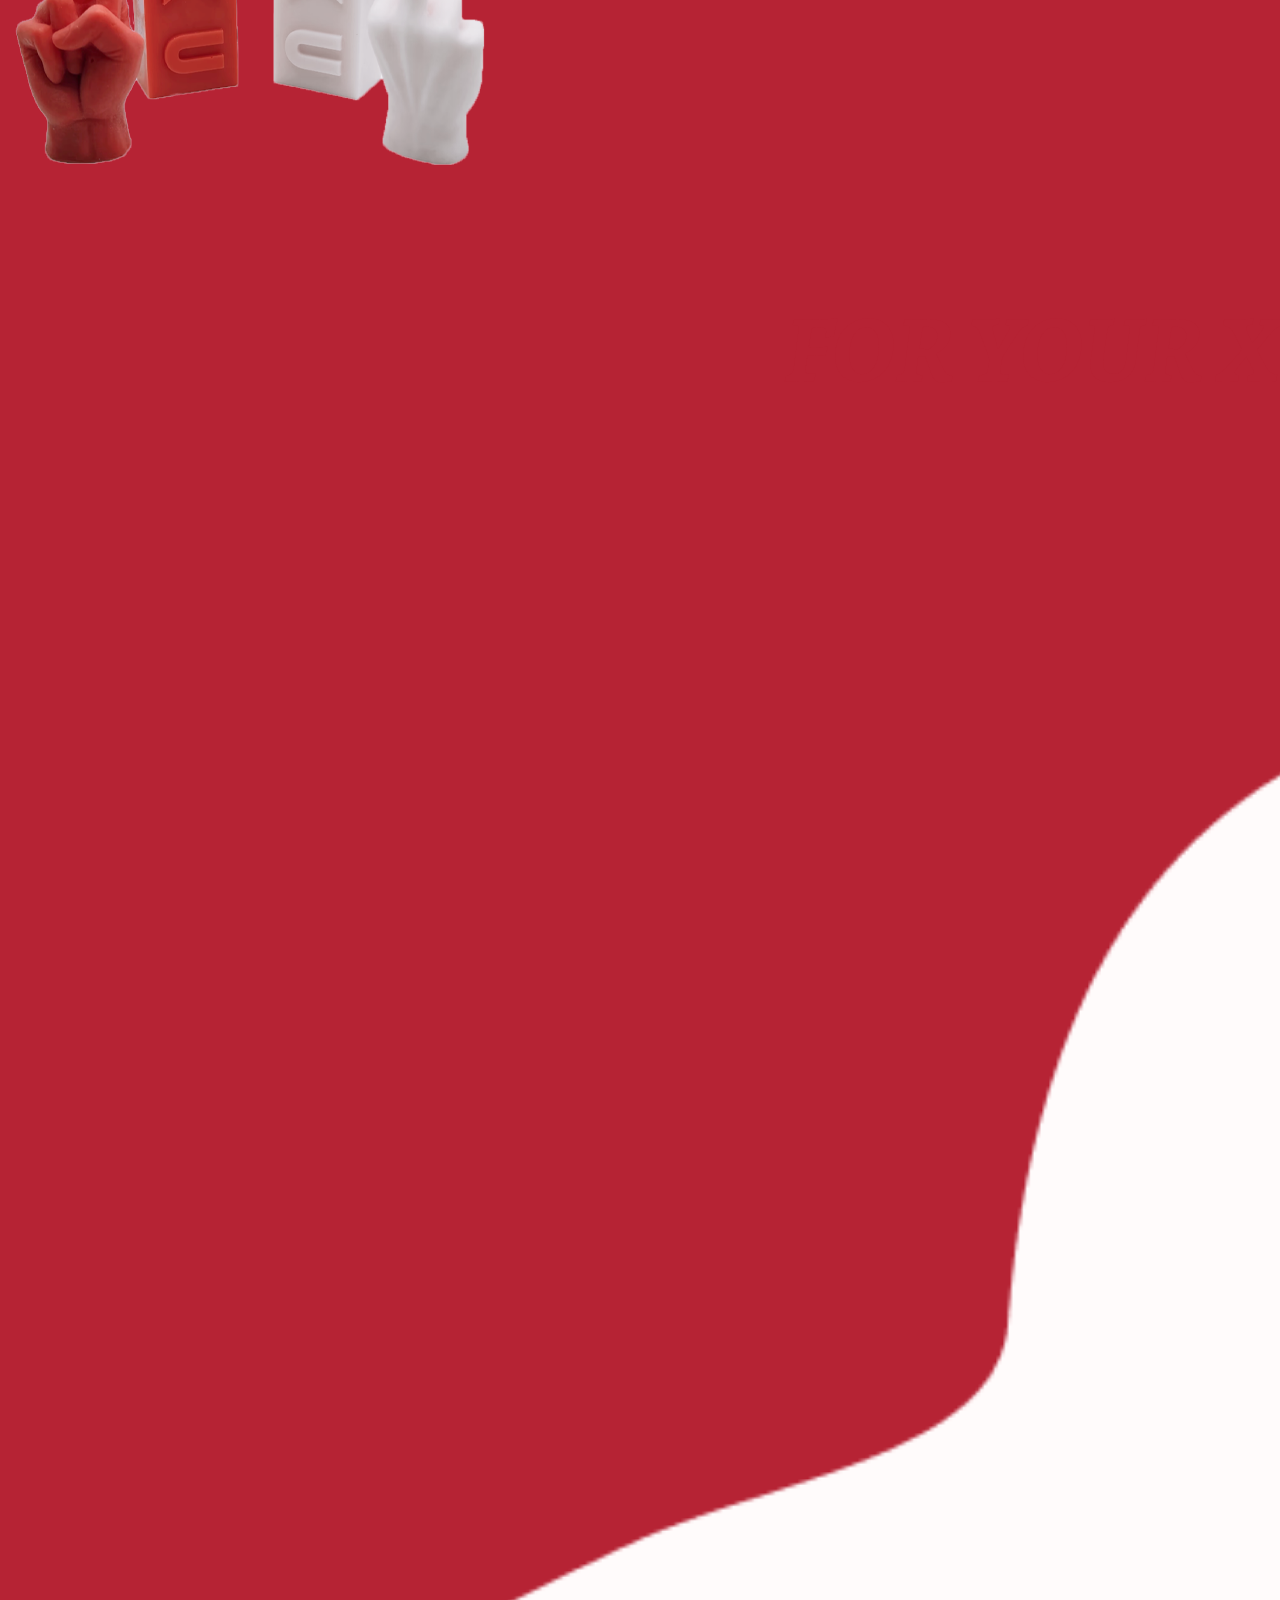
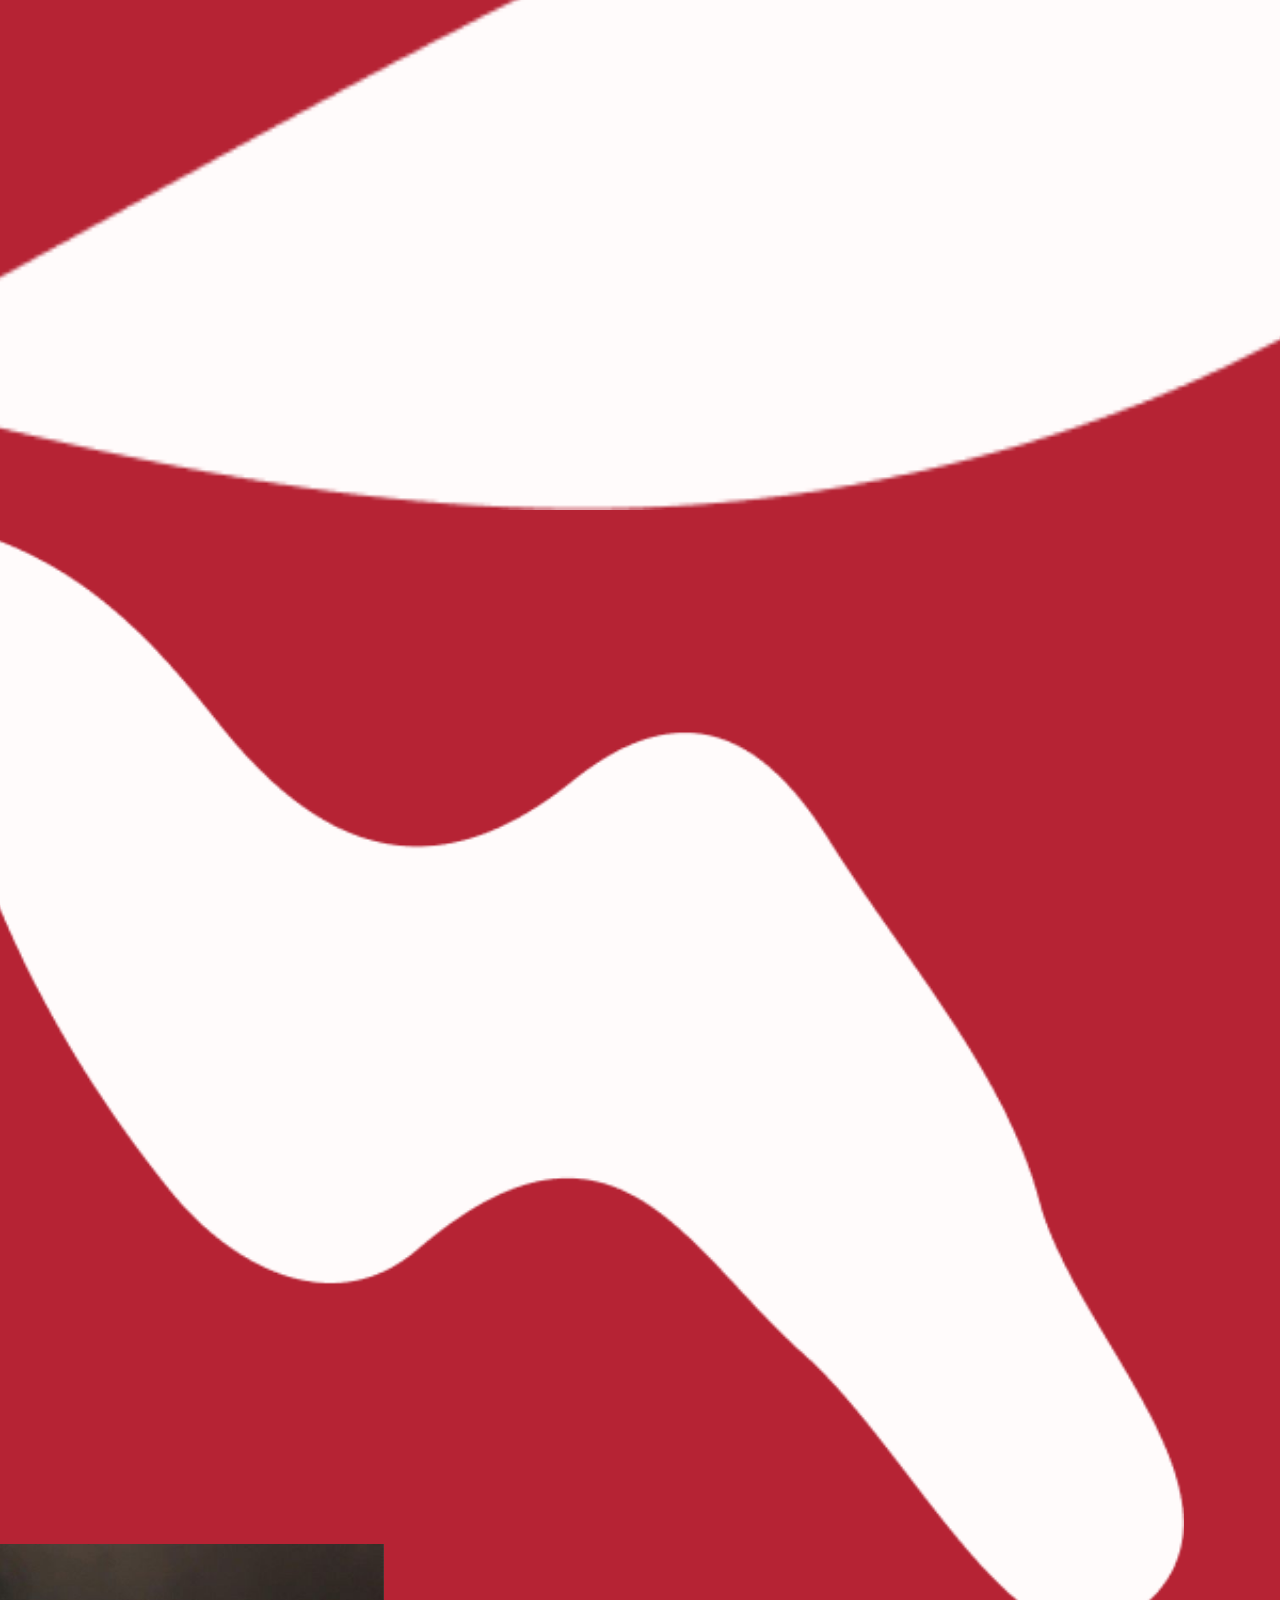
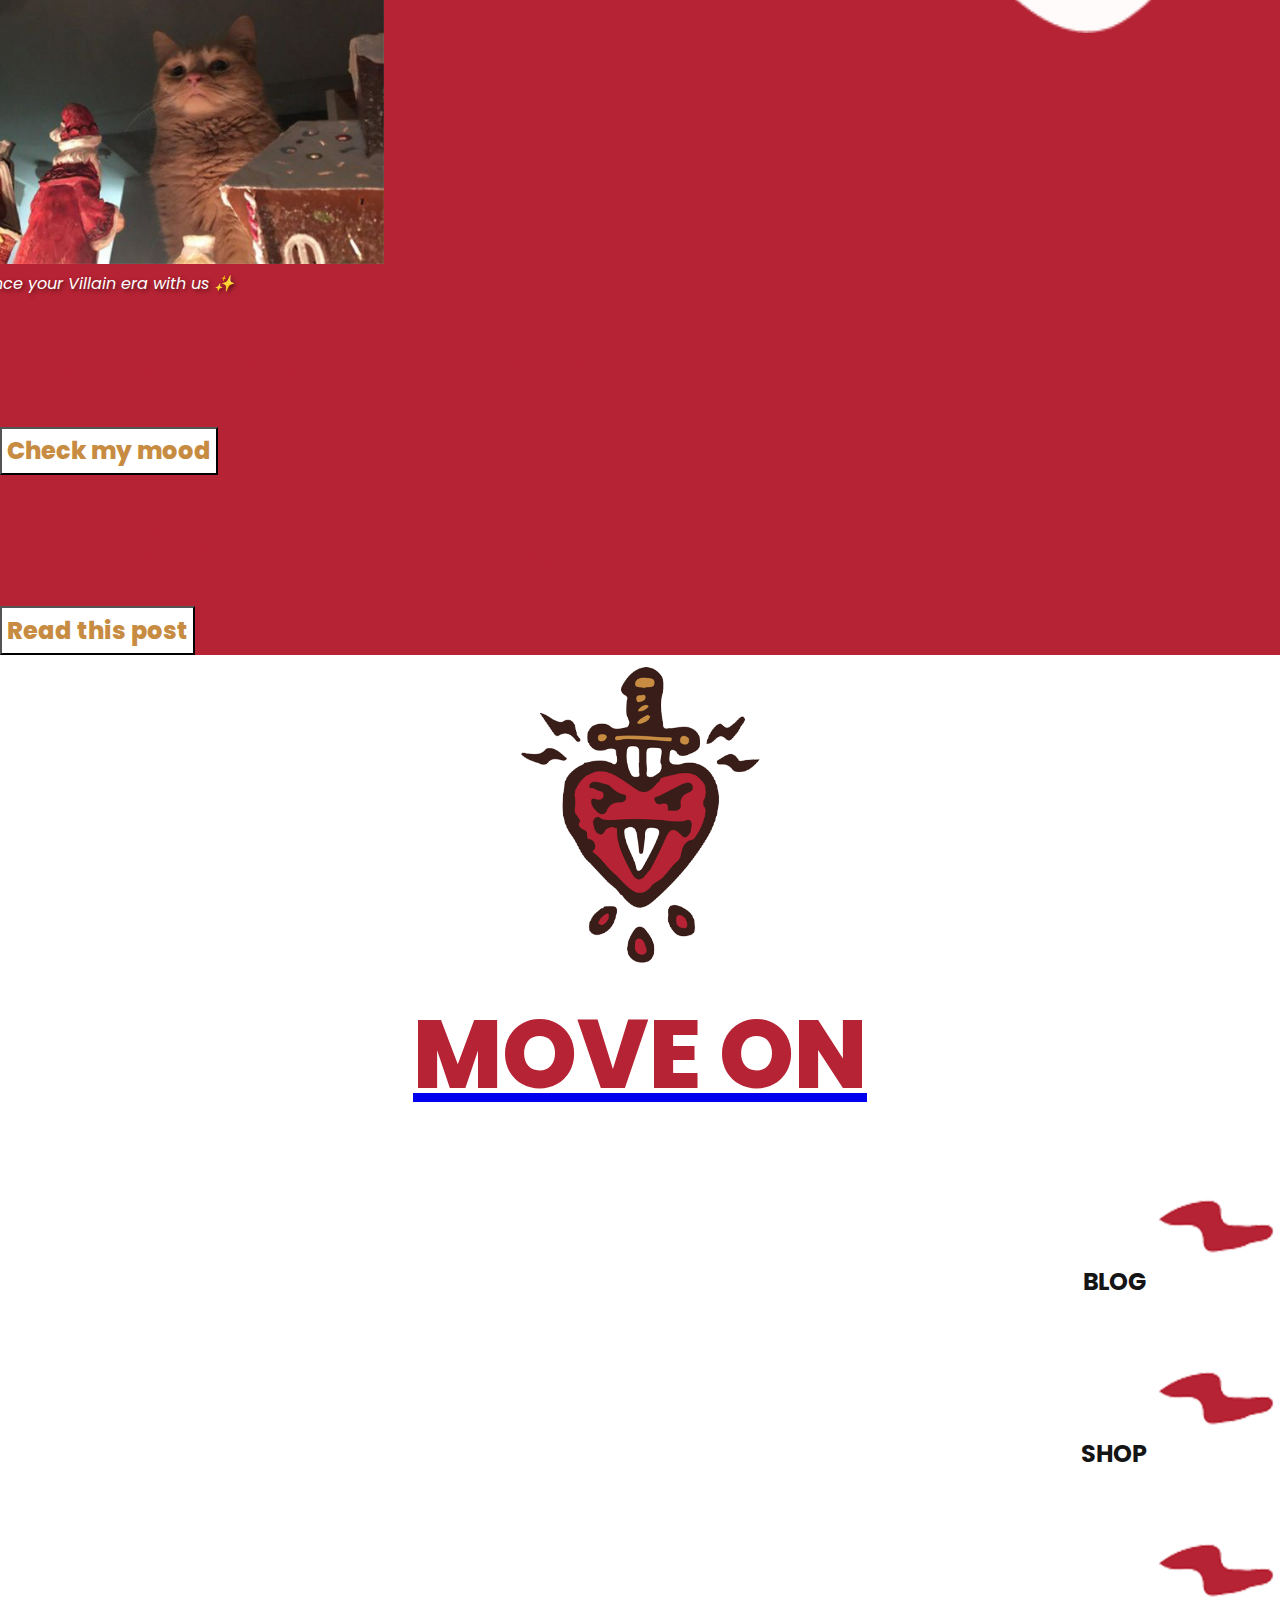
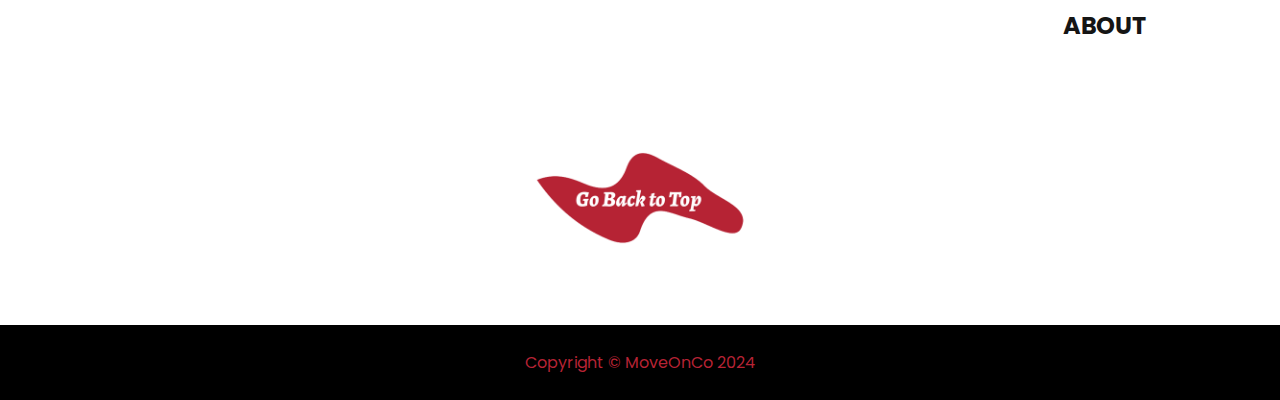
==== commit e9ab7f81: "mobile queries index" ====
--- a/index.html
+++ b/index.html
@@ -26,7 +26,7 @@
                         <a href="index.html" class="text-decoration-none p-0"><h1 class="fw-bolder m-0 p-0">MOVE ON?</h1></a>
                     </div>
                 </div>
-                <div class="col-2 p-0 ">
+                <div class="col-md-2 col-12 p-0 ">
                     <div class="row px-4 d-flex align-items-end">
                         <a href="https://moveonco.cargo.site/" target="_blank" class="btn btn-link active text-decoration-none " role="button" aria-pressed="true"><h5>BLOG  <img src="img/diseño03.png" alt="" style="width: 10%;"></h5></a>
                         <a href="shop.html" class="btn btn-link active" role="button" aria-pressed="true"><h5>SHOP  <img src="img/diseño03.png" alt="" style="width: 10%;"></h5></a>
@@ -78,6 +78,7 @@
                 <img src="img/Right top rayitos.png" class="d-block _imgrayitos" alt="...">
             </div>
         </div>
+
         <div class="row mt-0 mb-0 m-5">
             <div class="col-12 col-md-3 px-4 text-center">
                 <div class="card mb-3 _zoomimg">
@@ -103,7 +104,7 @@
                     <img src="img/product_03.png" class="card-img-bottom " alt="...">
                 </div>
             </div>
-            <div class="col-12 col-md-3 px-4 text-center">
+            <div class="col- col-md-3 px-4 text-center">
                 <div class="card mb-3 _zoomimg">
                     <br>
                     <h1 class="card-title fw-bolder">Fase</h1>
@@ -141,7 +142,7 @@
         
         <div class=" container-fluid px-0 _containerstrokesvillain">
             <div class="d-flex justify-content-center position-relative _containerstrokesvillain2 ">
-                <div class="row p-0 m-0 d-flex align-items-start justify-content-between z-1 " >
+                <div class="row p-0 m-0 d-flex align-items-start justify-content-between z-1" >
                     <div class="col-5 p-0 m-0 d-flex justify-content-start ">
                         <img src="img/stroke izq.png" class="d-block _imgvillain _stroke1" alt="...">
                     </div>
@@ -151,18 +152,18 @@
                 </div> 
                 <div class="row d-flex justify-content-center text-center z-0 position-absolute _villainpic" >
                     <img src="img/cat_01.png" style="width: 30rem;" alt="">
-                    <p class="text-white p-3 _pitalic">✨ Commence your Villain era with us ✨ </p>
+                    <p class="text p-3 _pitalic">✨ Commence your Villain era with us ✨ </p>
                 </div> 
             </div>
         </div>   
         
         <!-- options links -->
         <div class="row mx-5 mb-5">
-            <div class="col p-5 pt-2">
+            <div class="col-md-6 col-12 p-5 pt-2">
                 <h1 class="font_h1_norm text-light">Self-Check Form</h1>
                 <button type="button" class="btn rounded">Check my mood</button>
             </div>
-            <div class="col p-5 pt-2">
+            <div class="col-md-6 col-12 p-5 pt-2">
                 <h1 class="font_h1_norm text-light">New post in Our Blog</h1>
                 <a href="https://moveonco.cargo.site/entrie-2" class="text-decoration-none"><button type="button" class="btn rounded">Read this post</button></a>
             </div>
@@ -175,25 +176,28 @@
     <!-- Footer-->
     <footer>
         <div class="container-fluid p-3 m-0 d-flex justify-content-between">
-            <div class="col-4">
-                <a href="index.html" class="text-decoration-none"><img src="img/heart_01.png" style="width: 20rem;" alt=""></a>  
-            </div>
-            <div class="col-6">
-                <div class="row">
-                    <a href="index.html" class="text-decoration-none"><h1 class="text-black" style="font-weight: 800;">MOVE ON</h1></a>
-                    <div class="col-6">
-                        <div class="row">
-                            <a href="https://moveonco.cargo.site/" target="_blank" class="btn btn-link active" role="button" aria-pressed="true"><h5>BLOG  <img src="img/diseño03.png" alt="" style="width: 10%;"></h5></a>
-                            <a href="shop.html" class="btn btn-link active" role="button" aria-pressed="true"><h5>SHOP  <img src="img/diseño03.png" alt="" style="width: 10%;"></h5></a>
-                            <a href="about.html" class="btn btn-link active" role="button" aria-pressed="true"><h5>ABOUT  <img src="img/diseño03.png" alt="" style="width: 10%;"></h5></a>
-                        </div>
-                    </div>
-                    <div class="col-6 ">
-                        <a href="#top">
-                            <img src="img/go_to_top.png" style="width:15rem;" alt=""> 
-                        </a>
-                    </div>
-                </div>
+            <div class="row p-0 m-0 d-flex justify-content-between">
+                <div class="col-md-4 col-12">
+                    <a href="index.html" class="text-decoration-none"><img src="img/heart_01.png" style="width: 20rem;" alt=""></a>  
+                </div>
+                <div class="col-md-6 col-12">
+                    <div class="row">
+                        <a href="index.html" class="text-decoration-none"><h1 class="text-black" style="font-weight: 800;">MOVE ON</h1></a>
+                        <div class="col-6">
+                            <div class="row">
+                                <a href="https://moveonco.cargo.site/" target="_blank" class="btn btn-link active" role="button" aria-pressed="true"><h5>BLOG  <img src="img/diseño03.png" alt="" style="width: 10%;"></h5></a>
+                                <a href="shop.html" class="btn btn-link active" role="button" aria-pressed="true"><h5>SHOP  <img src="img/diseño03.png" alt="" style="width: 10%;"></h5></a>
+                                <a href="about.html" class="btn btn-link active" role="button" aria-pressed="true"><h5>ABOUT  <img src="img/diseño03.png" alt="" style="width: 10%;"></h5></a>
+                            </div>
+                        </div>
+                        <div class="col-6 ">
+                            <a href="#top">
+                                <img src="img/go_to_top.png" style="width:15rem;" alt=""> 
+                            </a>
+                        </div>
+                    </div>
+                </div>
+
             </div>
         </div>
         <div style="background-color: black;">
--- a/css/styles.css
+++ b/css/styles.css
@@ -30,6 +30,7 @@
 ._pitalic{
     font-style: italic;
     text-shadow: 2px 2px 4px rgba(0, 0, 0, 0.5);
+    color: white;
 }
 
 ._logonav {
@@ -136,7 +137,15 @@
     position: relative;
     width: 100vw;
     max-width: 100%;
-    height: 190px;
+    height: 9.2vw;
+    overflow-x: hidden;
+}
+
+.marquee2 {
+    position: relative;
+    width: 100vw;
+    max-width: 100%;
+    height: 12vw;
     overflow-x: hidden;
 }
   
@@ -176,3 +185,65 @@
 ._zoomimg:hover {
     transform: scale(1.05);
 }
+
+
+/* SHOP */
+
+#manual {
+    width:108% ;
+}
+
+#textovert {
+   padding-right: 0.3em;
+   margin: 0px;
+   writing-mode: vertical-rl;
+   text-orientation: mixed;
+   font-size: 8em;
+   font-weight: 600; 
+}
+
+._font_fase {
+    font-family: 'Alegreya', serif;
+    font-style: italic;
+    font-style: bold;
+    font-size: 7em;
+}
+
+
+/* MEDIA QUERIES */
+
+@media (max-width: 767.98px) {
+    .card>h1 {
+        font-size: 18vw;
+    }
+    .card>h2 {
+        font-size: 25vw;
+    }
+    .card {
+        padding: 0em;
+        
+    }
+    ._pitalic{
+        font-style: italic;
+        font-weight: 600;
+        text-shadow: 2px 2px 4px rgba(0, 0, 0, 0.5);
+        color: #B62334;
+    }
+    h1 {
+        font-size: 5em;
+    }
+
+}
+
+
+/* BREAKPOINT TAMAÑO MD */
+
+@media (min-width: 768px) {
+    .card>h1 {
+        font-size: 8vw;
+    }
+    .card>h2 {
+        font-size: 20vw;
+    }
+    
+}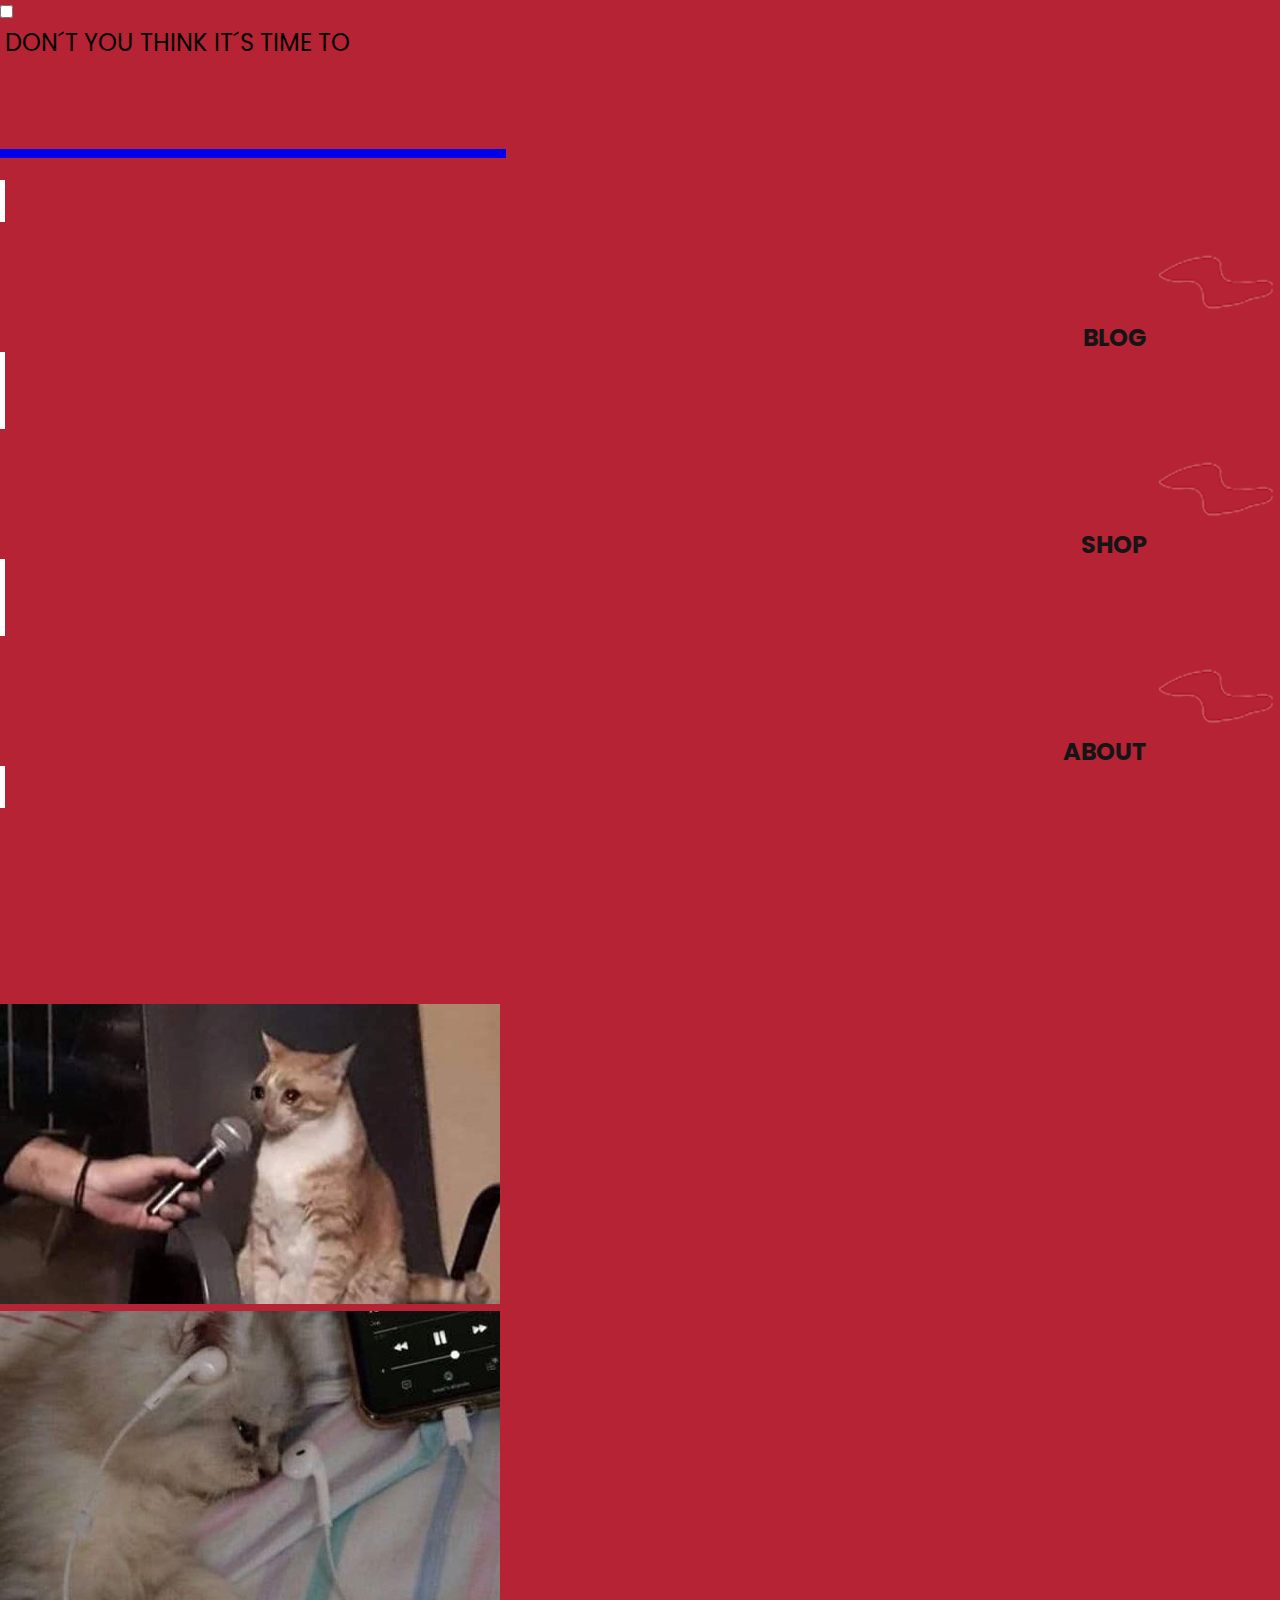
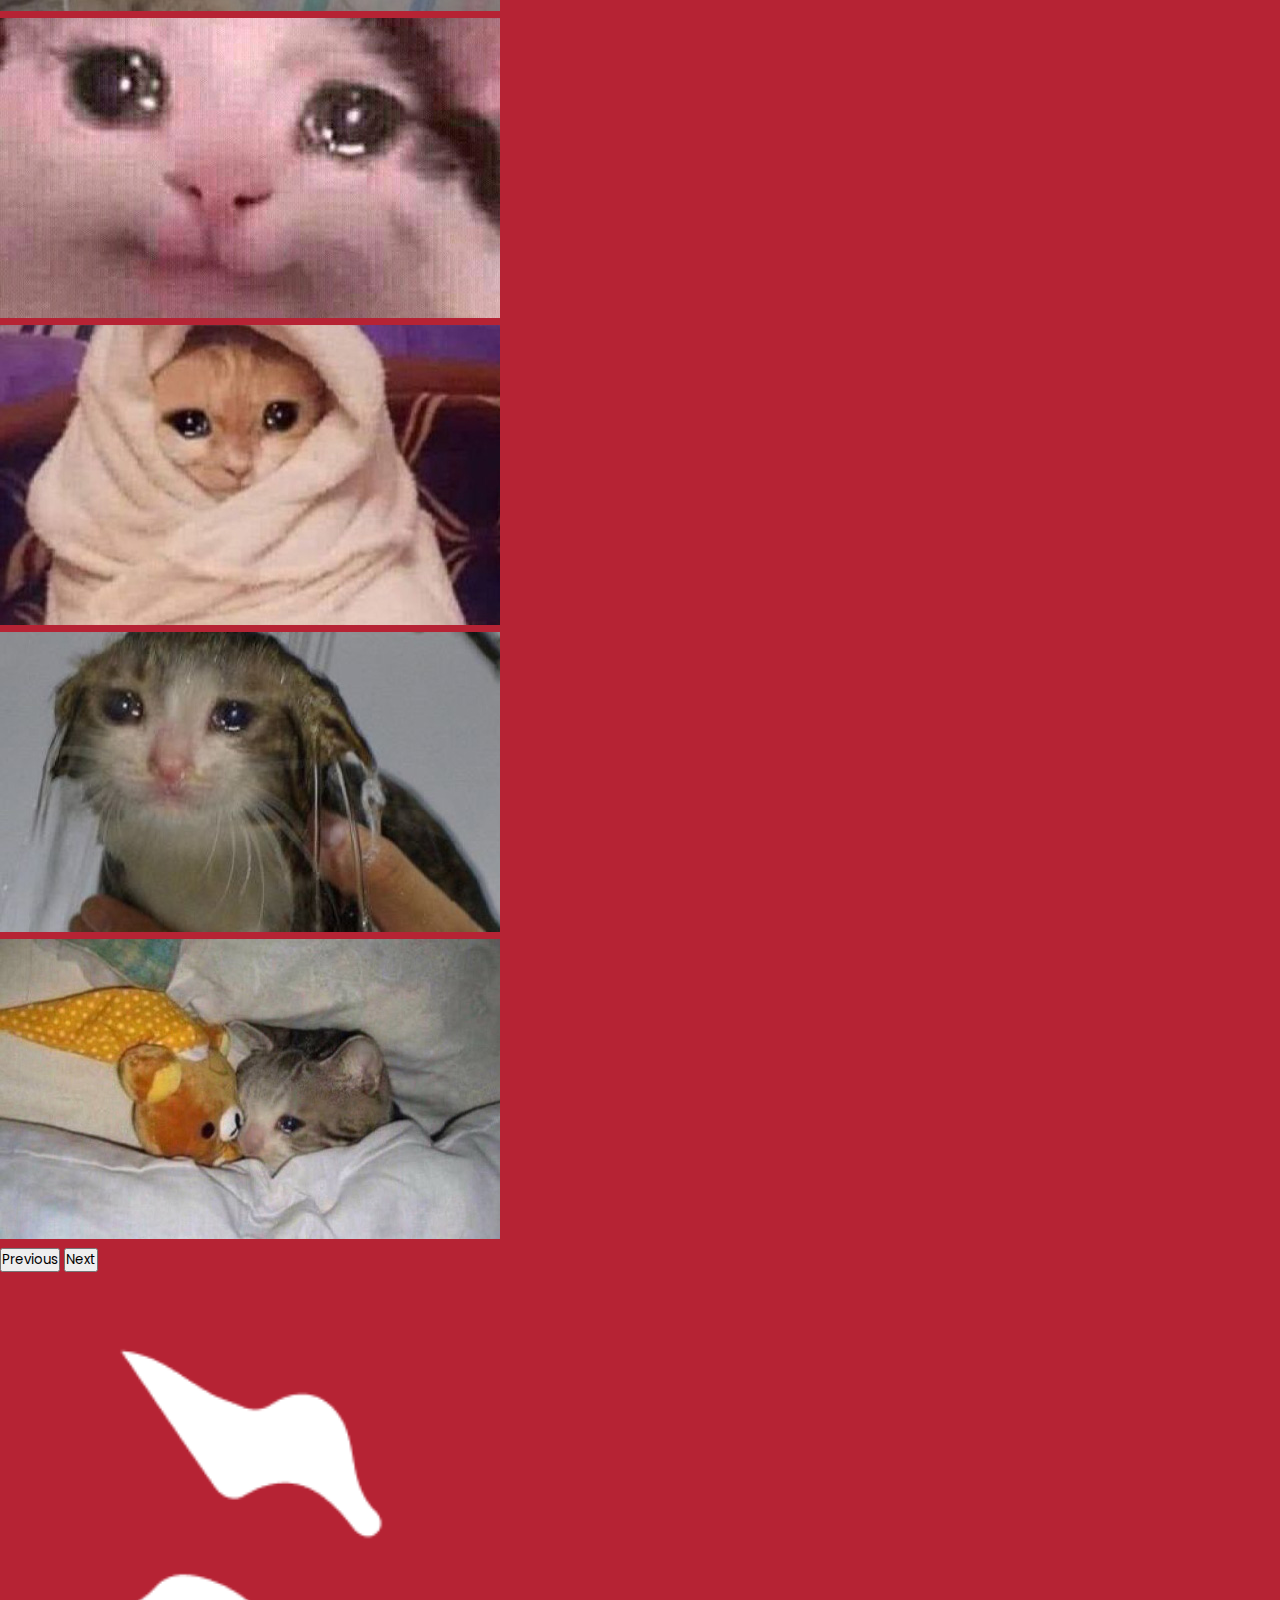
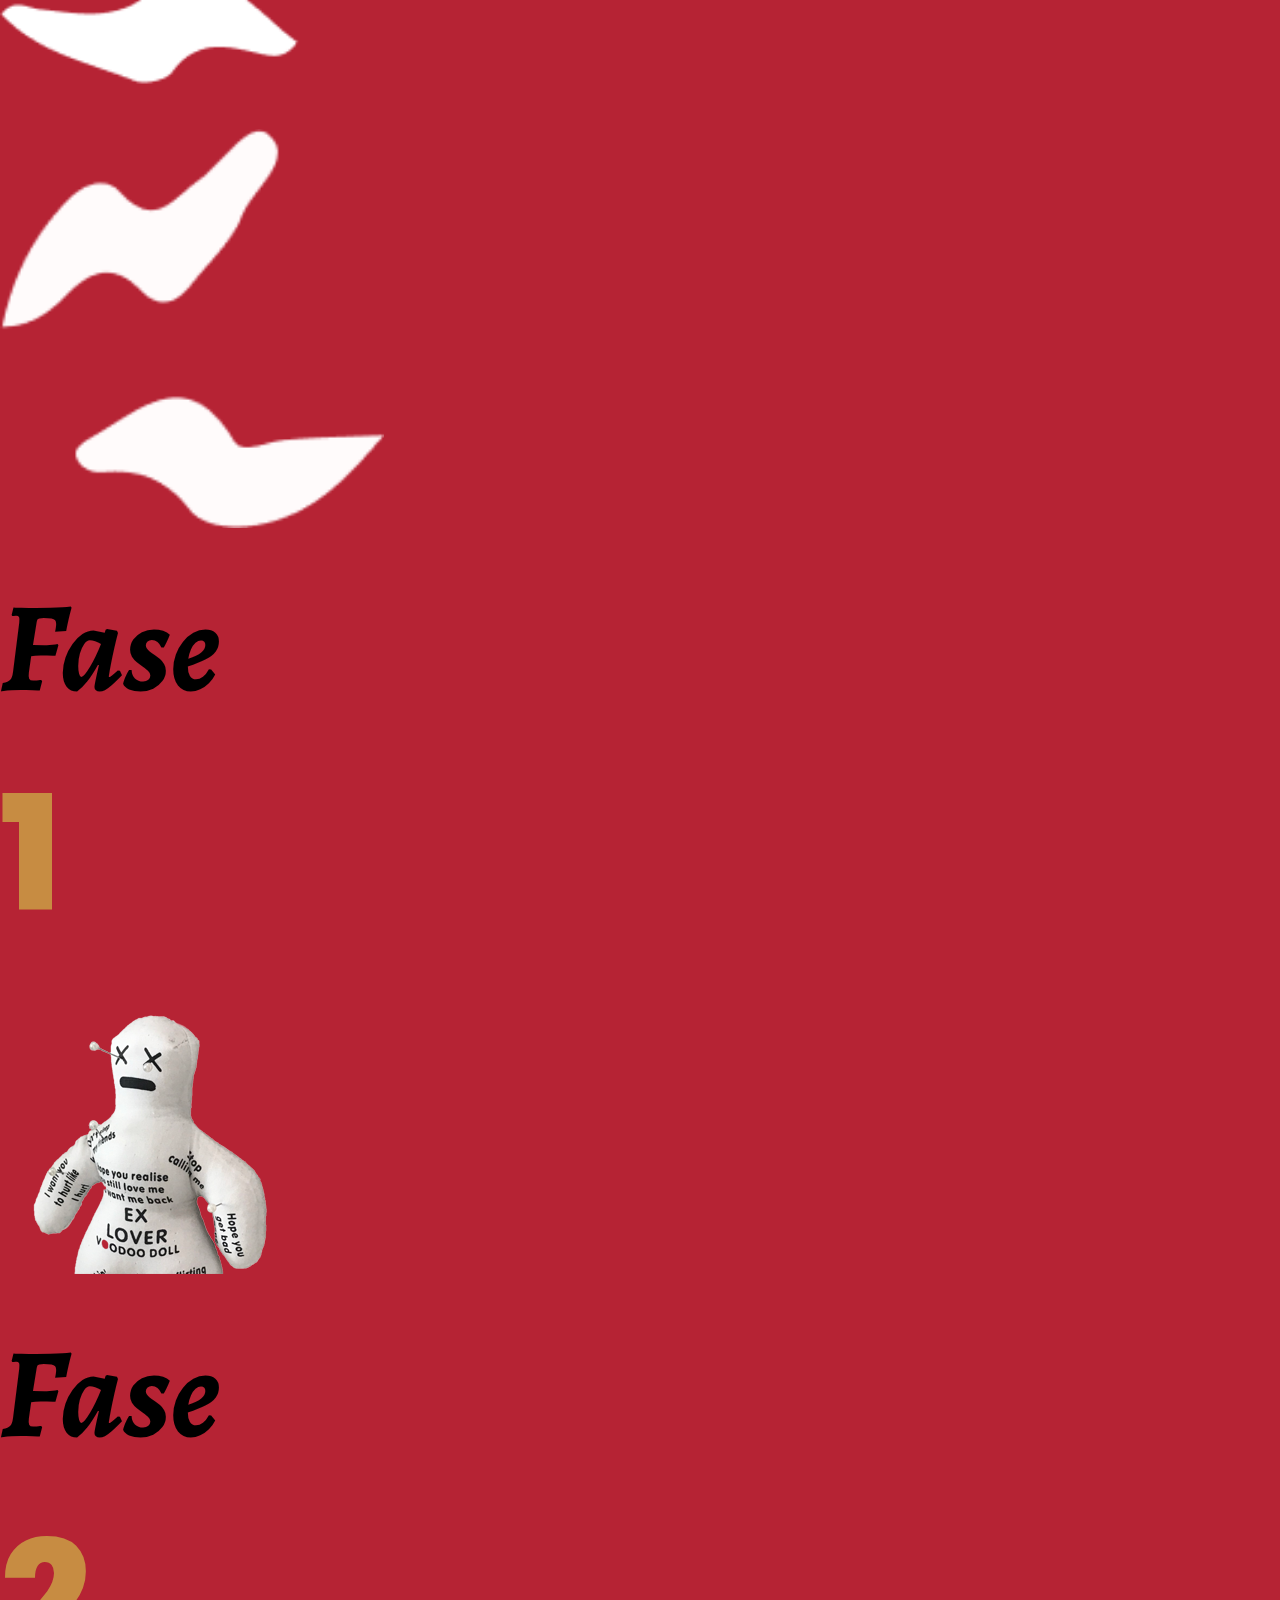
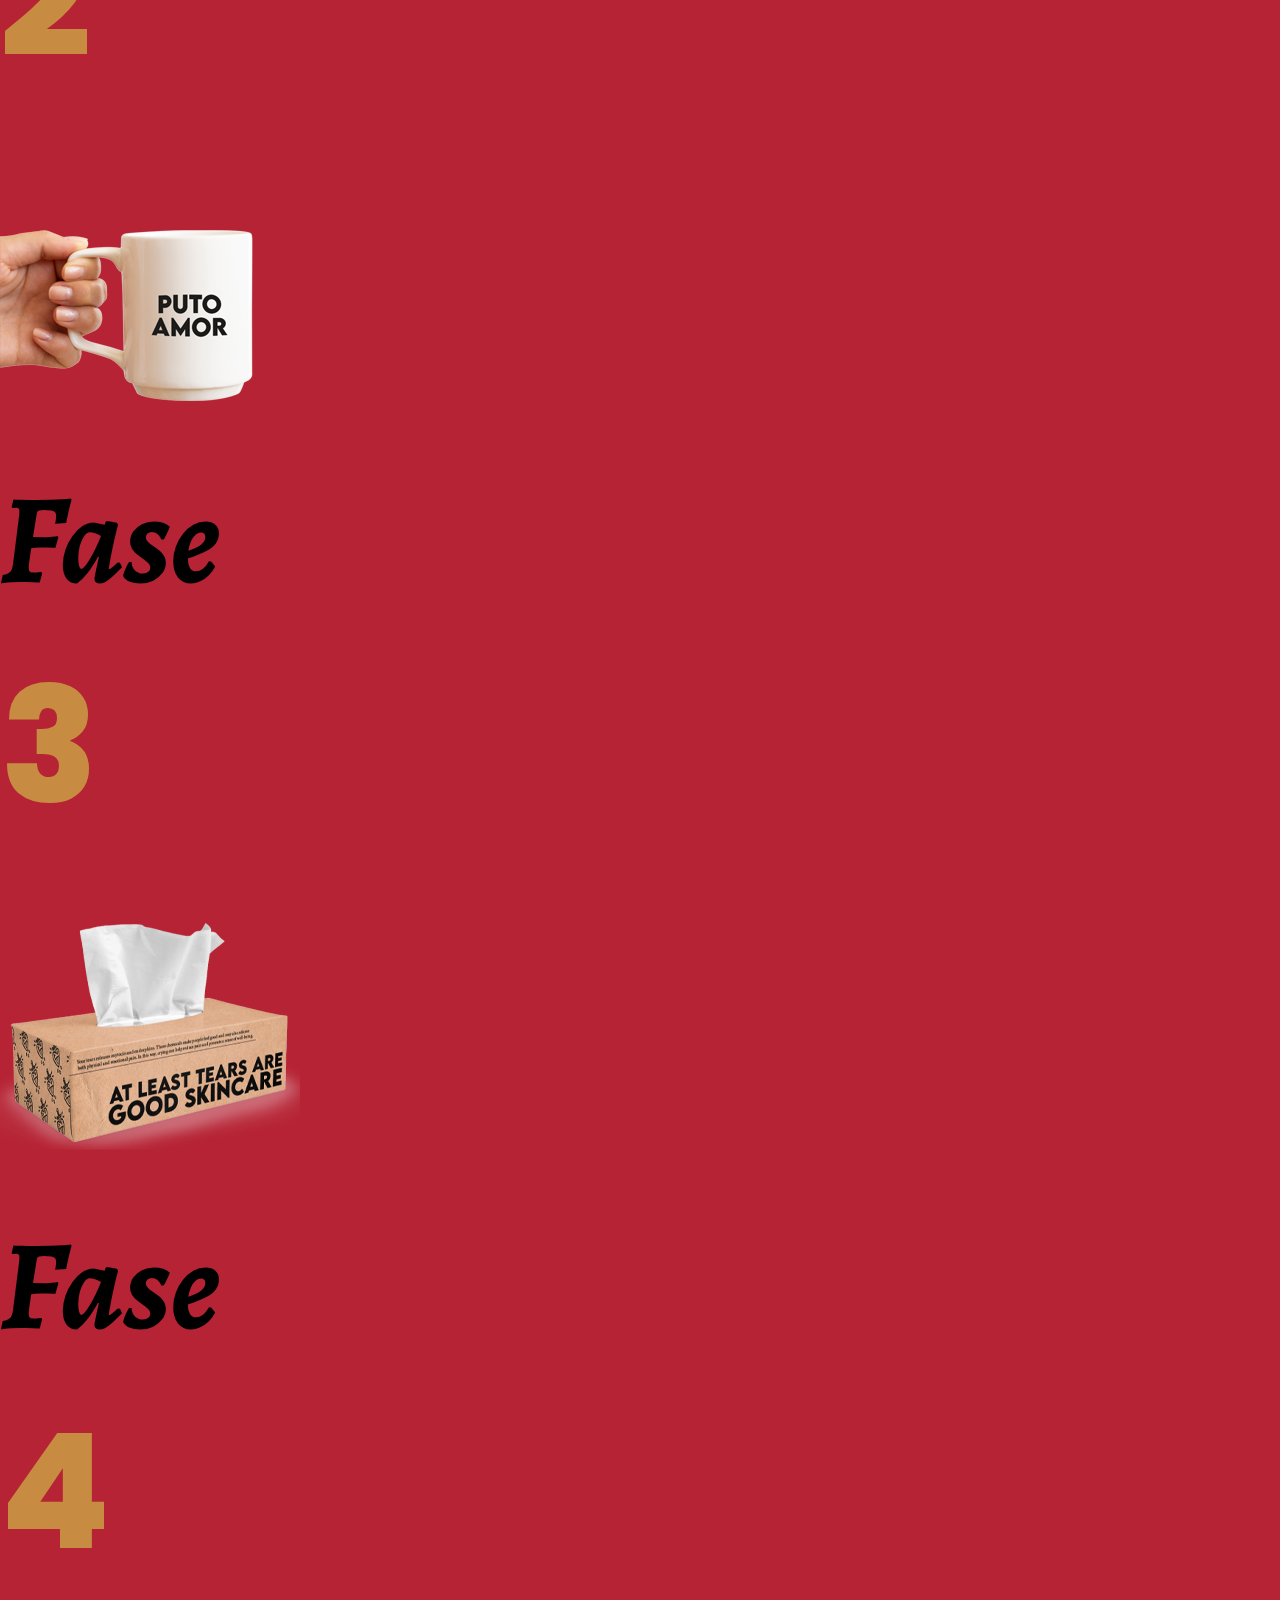
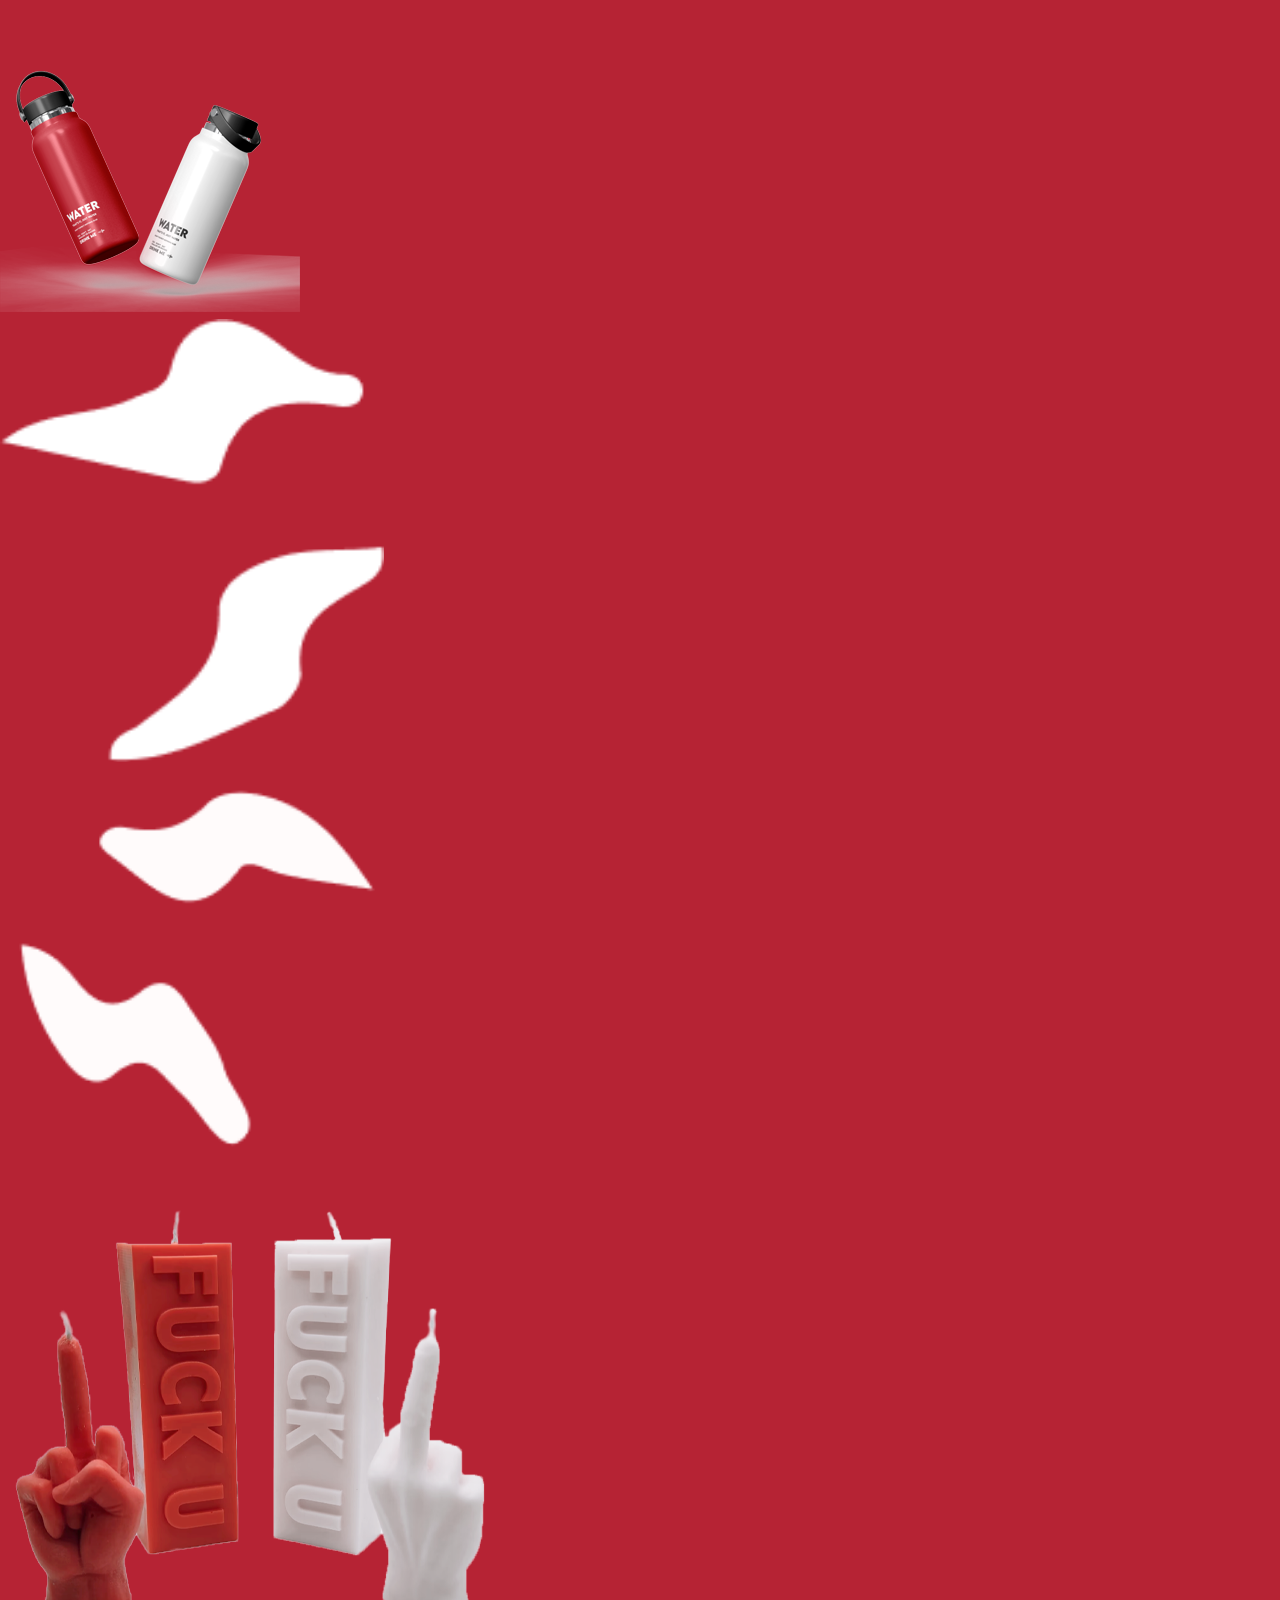
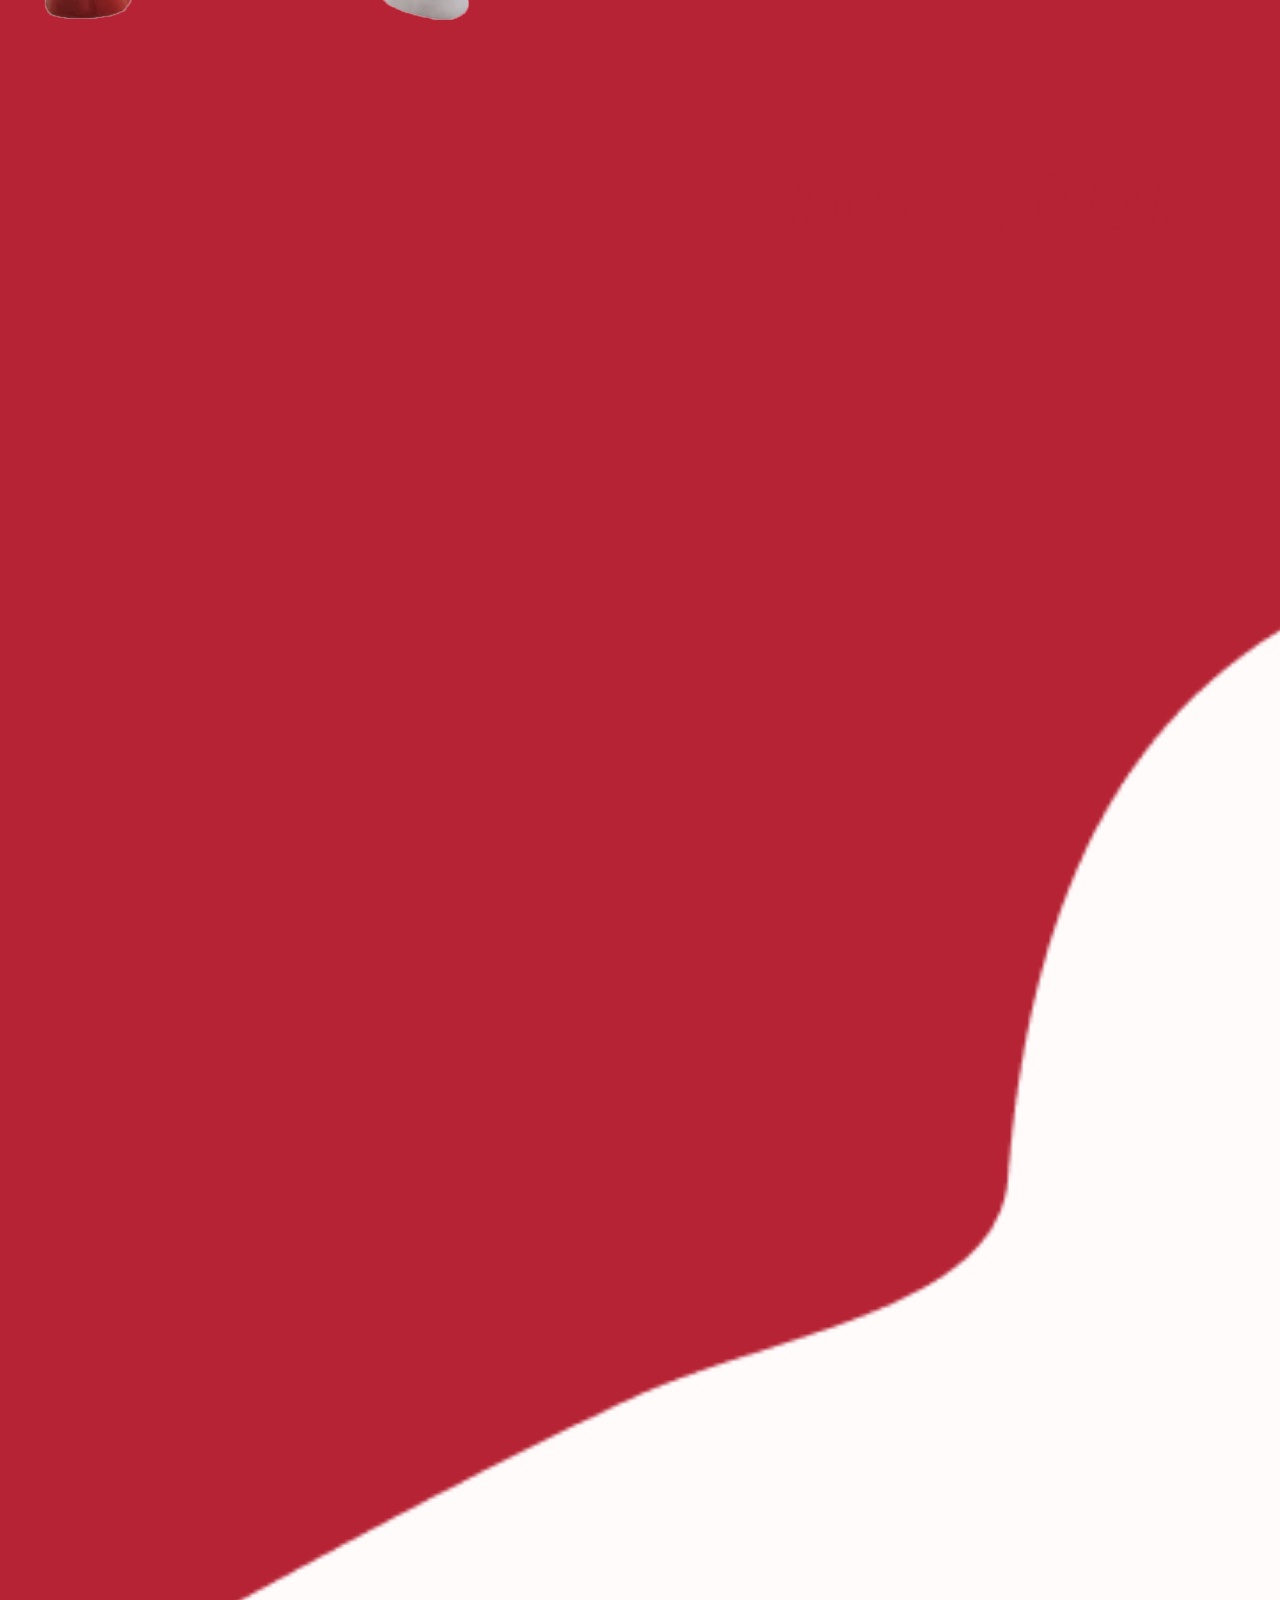
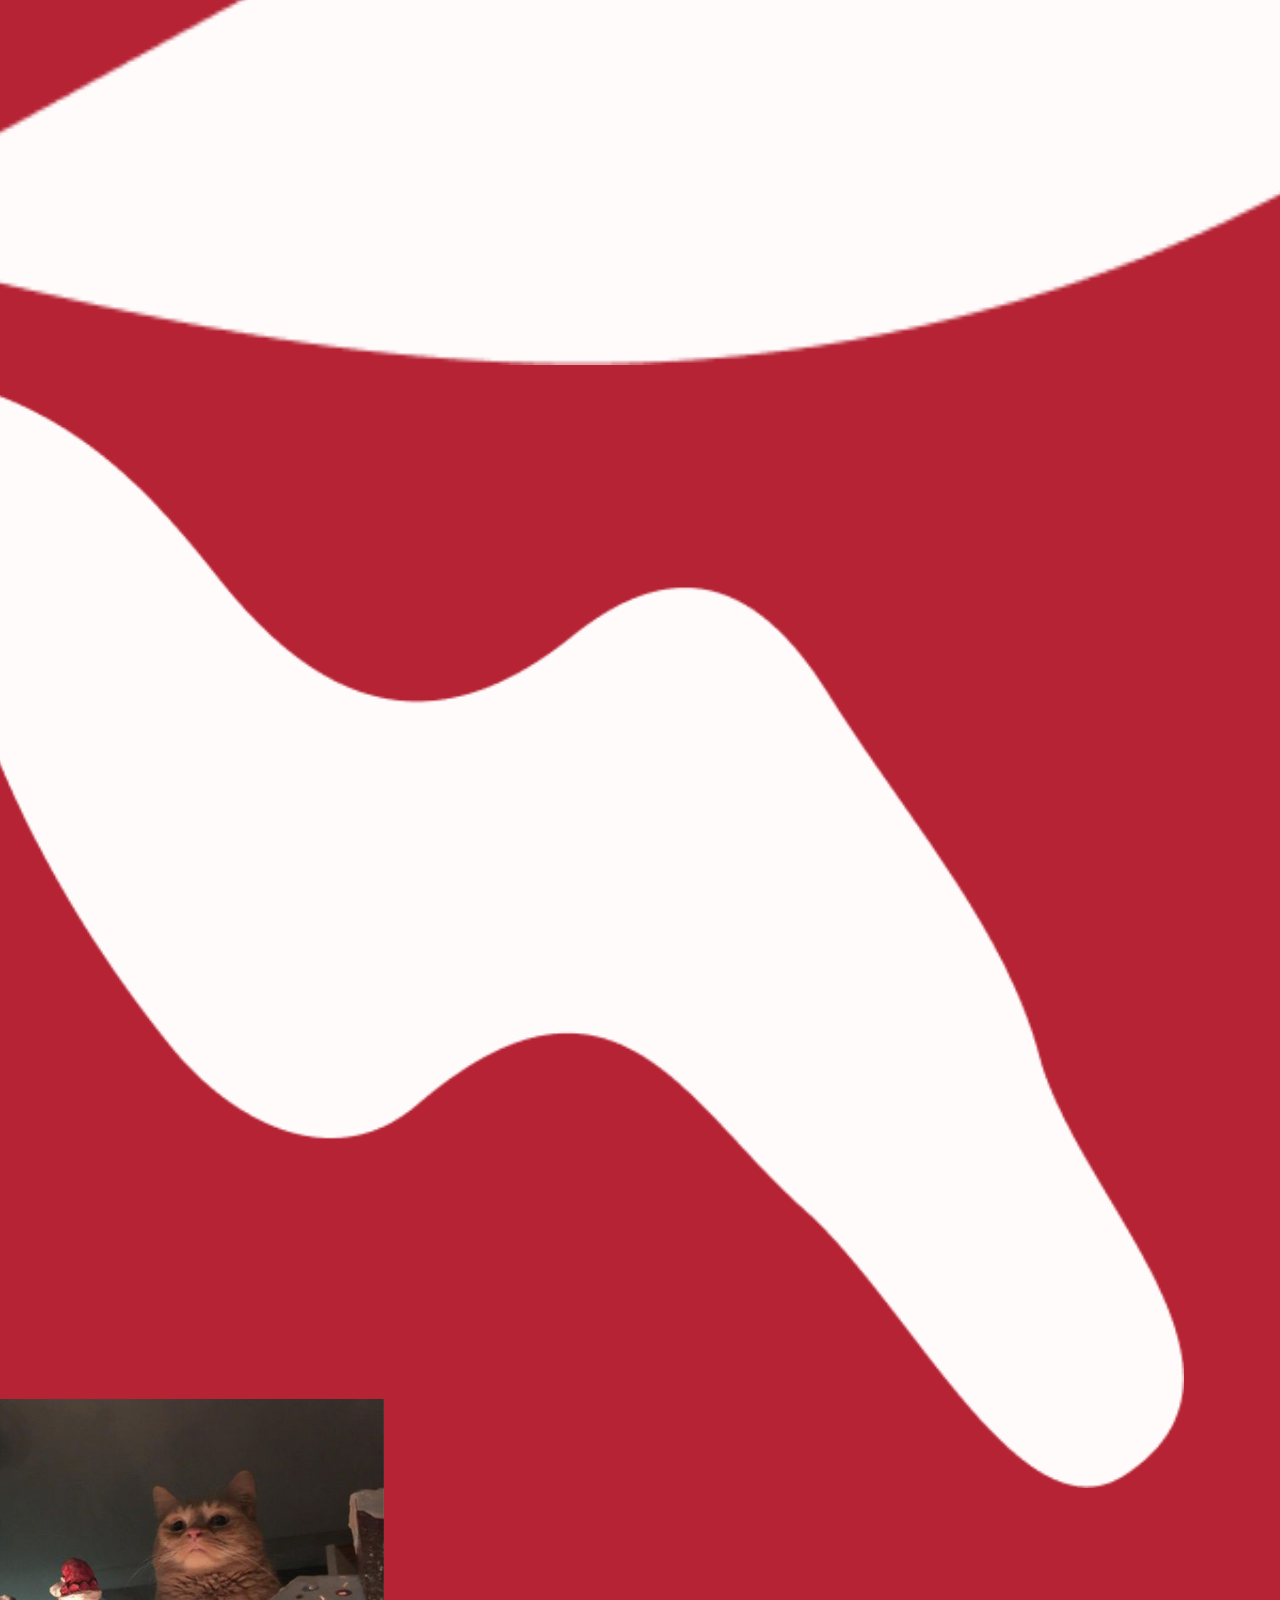
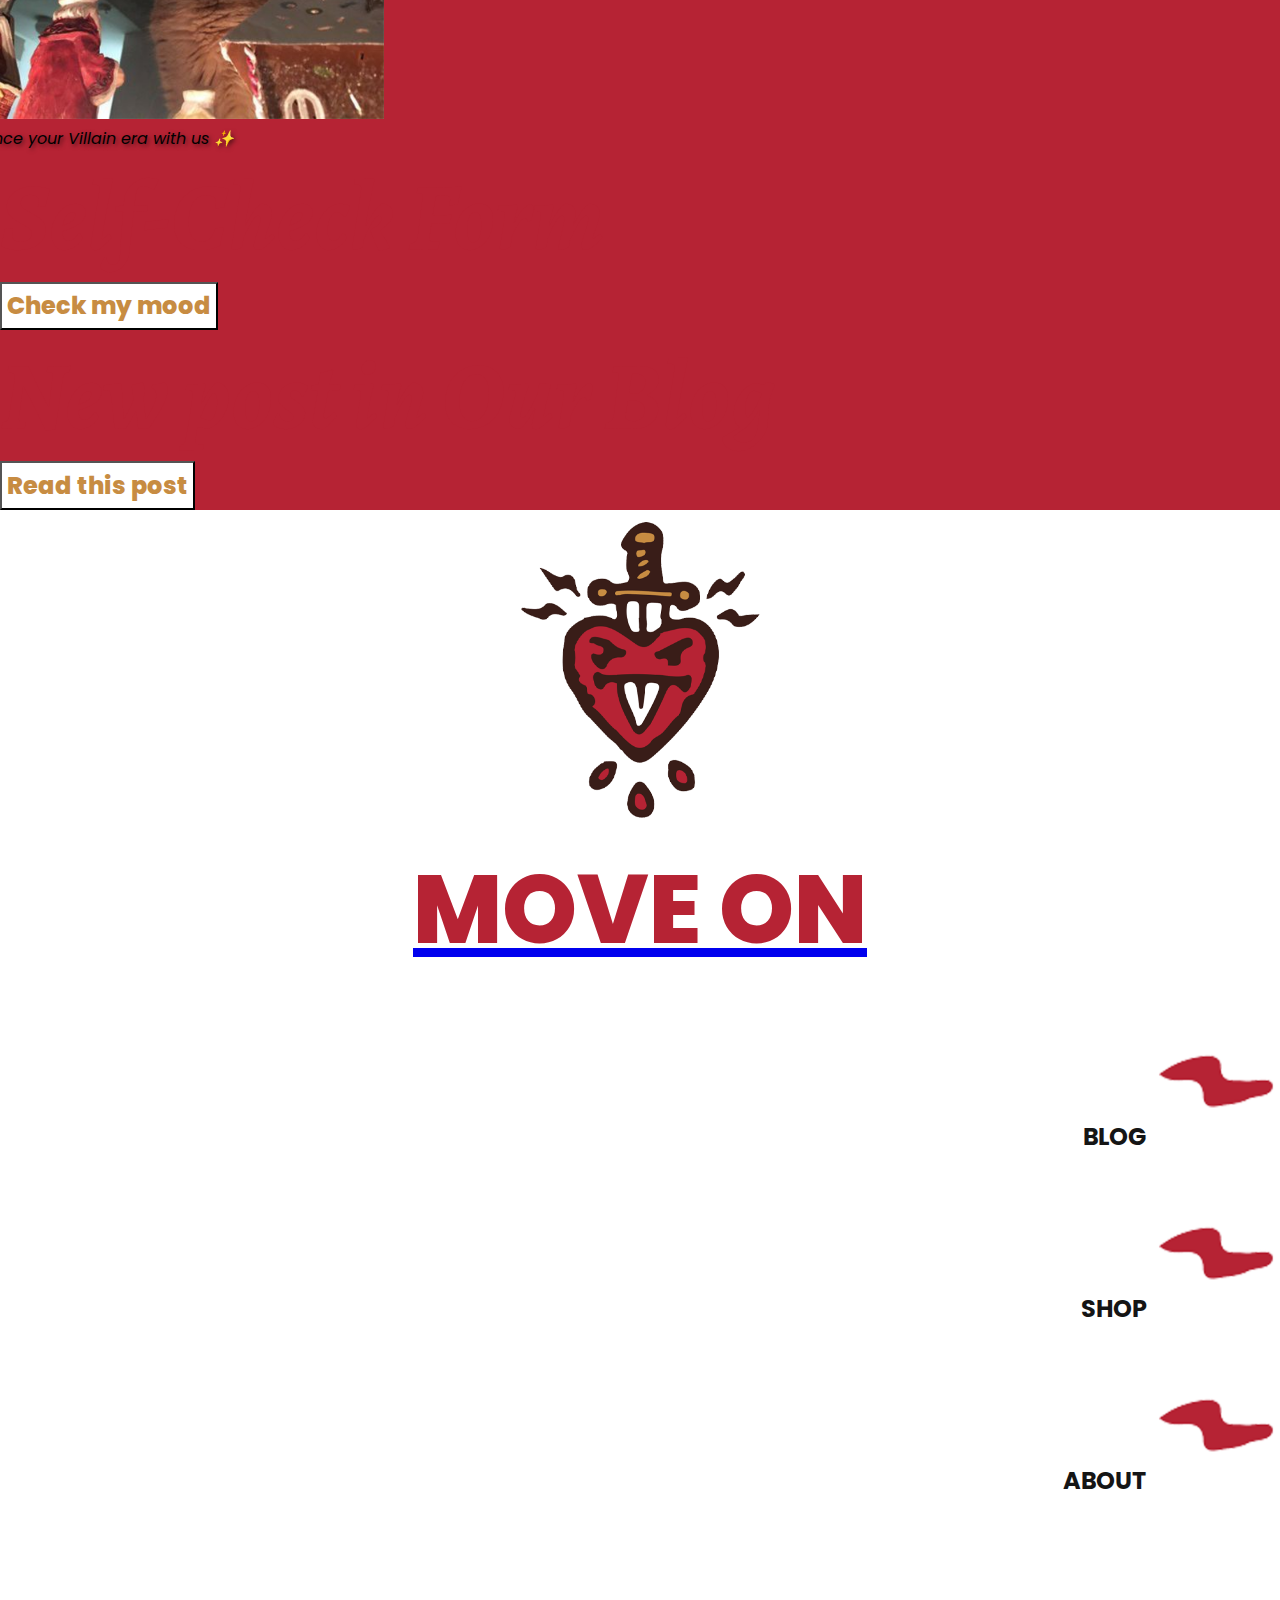
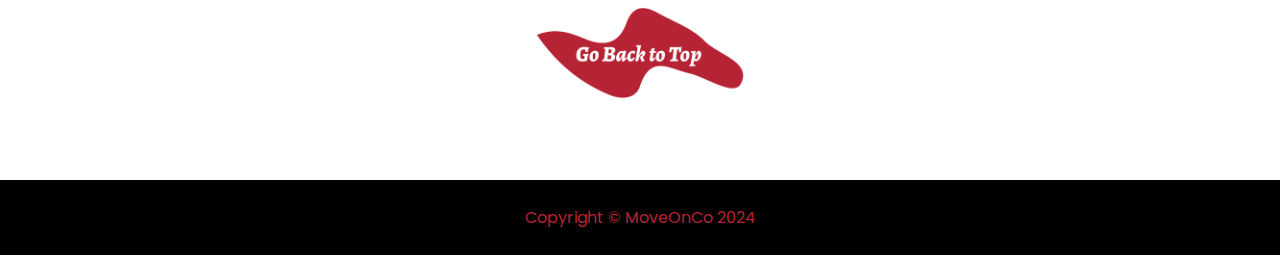
==== commit 2f91ca4d: "Merge branch 'ana'" ====
--- a/index.html
+++ b/index.html
@@ -18,23 +18,28 @@
   </head>
   <body>
     <header>
-        <nav class="p-4 bg-light" id="top">
-            <div class="row justify-content-start ">
-                <div class="col-10 d-flex align-items-center">
+        <!-- Hamburger icon -->
+        <input class="side-menu" type="checkbox" id="side-menu"/>
+        <label class="hamb" for="side-menu"><span class="hamb-line"></span></label>
+
+        <div class="p-4 bg-light " id="top">
+            <div class="row justify-content-between ">
+                <div class="col-9 d-flex  align-items-center _moveon">
                     <div class="row">
                         <p class="text-black fw-bolder _logonav">DON´T YOU THINK IT´S TIME TO</p>
                         <a href="index.html" class="text-decoration-none p-0"><h1 class="fw-bolder m-0 p-0">MOVE ON?</h1></a>
                     </div>
                 </div>
-                <div class="col-md-2 col-12 p-0 ">
-                    <div class="row px-4 d-flex align-items-end">
-                        <a href="https://moveonco.cargo.site/" target="_blank" class="btn btn-link active text-decoration-none " role="button" aria-pressed="true"><h5>BLOG  <img src="img/diseño03.png" alt="" style="width: 10%;"></h5></a>
-                        <a href="shop.html" class="btn btn-link active" role="button" aria-pressed="true"><h5>SHOP  <img src="img/diseño03.png" alt="" style="width: 10%;"></h5></a>
-                        <a href="#" class="btn btn-link active" role="button" aria-pressed="true"><h5>ABOUT <img src="img/diseño03.png" alt="" style="width: 10%;"></h5></a>
-                    </div>
-                </div>
-            </div>
-        </nav>
+                <nav class="col-2 p-0 nav ">
+                    <ul class="col px-4 d-flex flex-column align-items-center menu">
+                        <li class="text-decoration-none"><a href="https://moveonco.cargo.site/" target="_blank" class="btn btn-link active text-decoration-none" role="button" aria-pressed="true"><h5>BLOG  <img src="img/diseño03.png" alt="" style="width: 10%;"></h5></a></li>
+                        <li class="text-decoration-none"><a href="shop.html" class="btn btn-link active" role="button" aria-pressed="true"><h5>SHOP  <img src="img/diseño03.png" alt="" style="width: 10%;"></h5></a></li>
+                        <li class="text-decoration-none"><a href="about.html" class="btn btn-link active" role="button" aria-pressed="true"><h5>ABOUT <img src="img/diseño03.png" alt="" style="width: 10%;"></h5></a></li>
+                    </ul>                    
+                </nav>
+            </div>
+        </div>
+        <br><br><br><br><br><br><br><br>
     </header>
     <main> 
         <!-- Carousel-->
@@ -78,7 +83,6 @@
                 <img src="img/Right top rayitos.png" class="d-block _imgrayitos" alt="...">
             </div>
         </div>
-
         <div class="row mt-0 mb-0 m-5">
             <div class="col-12 col-md-3 px-4 text-center">
                 <div class="card mb-3 _zoomimg">
@@ -104,7 +108,7 @@
                     <img src="img/product_03.png" class="card-img-bottom " alt="...">
                 </div>
             </div>
-            <div class="col- col-md-3 px-4 text-center">
+            <div class="col-12 col-md-3 px-4 text-center">
                 <div class="card mb-3 _zoomimg">
                     <br>
                     <h1 class="card-title fw-bolder">Fase</h1>
@@ -142,7 +146,7 @@
         
         <div class=" container-fluid px-0 _containerstrokesvillain">
             <div class="d-flex justify-content-center position-relative _containerstrokesvillain2 ">
-                <div class="row p-0 m-0 d-flex align-items-start justify-content-between z-1" >
+                <div class="row p-0 m-0 d-flex align-items-start justify-content-between z-1 " >
                     <div class="col-5 p-0 m-0 d-flex justify-content-start ">
                         <img src="img/stroke izq.png" class="d-block _imgvillain _stroke1" alt="...">
                     </div>
@@ -152,18 +156,18 @@
                 </div> 
                 <div class="row d-flex justify-content-center text-center z-0 position-absolute _villainpic" >
                     <img src="img/cat_01.png" style="width: 30rem;" alt="">
-                    <p class="text p-3 _pitalic">✨ Commence your Villain era with us ✨ </p>
+                    <p class="text-white p-3 _pitalic">✨ Commence your Villain era with us ✨ </p>
                 </div> 
             </div>
         </div>   
         
         <!-- options links -->
         <div class="row mx-5 mb-5">
-            <div class="col-md-6 col-12 p-5 pt-2">
+            <div class="col p-5 pt-2">
                 <h1 class="font_h1_norm text-light">Self-Check Form</h1>
                 <button type="button" class="btn rounded">Check my mood</button>
             </div>
-            <div class="col-md-6 col-12 p-5 pt-2">
+            <div class="col p-5 pt-2">
                 <h1 class="font_h1_norm text-light">New post in Our Blog</h1>
                 <a href="https://moveonco.cargo.site/entrie-2" class="text-decoration-none"><button type="button" class="btn rounded">Read this post</button></a>
             </div>
@@ -176,28 +180,25 @@
     <!-- Footer-->
     <footer>
         <div class="container-fluid p-3 m-0 d-flex justify-content-between">
-            <div class="row p-0 m-0 d-flex justify-content-between">
-                <div class="col-md-4 col-12">
-                    <a href="index.html" class="text-decoration-none"><img src="img/heart_01.png" style="width: 20rem;" alt=""></a>  
-                </div>
-                <div class="col-md-6 col-12">
-                    <div class="row">
-                        <a href="index.html" class="text-decoration-none"><h1 class="text-black" style="font-weight: 800;">MOVE ON</h1></a>
-                        <div class="col-6">
-                            <div class="row">
-                                <a href="https://moveonco.cargo.site/" target="_blank" class="btn btn-link active" role="button" aria-pressed="true"><h5>BLOG  <img src="img/diseño03.png" alt="" style="width: 10%;"></h5></a>
-                                <a href="shop.html" class="btn btn-link active" role="button" aria-pressed="true"><h5>SHOP  <img src="img/diseño03.png" alt="" style="width: 10%;"></h5></a>
-                                <a href="about.html" class="btn btn-link active" role="button" aria-pressed="true"><h5>ABOUT  <img src="img/diseño03.png" alt="" style="width: 10%;"></h5></a>
-                            </div>
+            <div class="col-4">
+                <a href="index.html" class="text-decoration-none"><img src="img/heart_01.png" style="width: 20rem;" alt=""></a>  
+            </div>
+            <div class="col-6">
+                <div class="row">
+                    <a href="index.html" class="text-decoration-none"><h1 class="text-black" style="font-weight: 800;">MOVE ON</h1></a>
+                    <div class="col-6">
+                        <div class="row">
+                            <a href="https://moveonco.cargo.site/" target="_blank" class="btn btn-link active" role="button" aria-pressed="true"><h5>BLOG  <img src="img/diseño03.png" alt="" style="width: 10%;"></h5></a>
+                            <a href="shop.html" class="btn btn-link active" role="button" aria-pressed="true"><h5>SHOP  <img src="img/diseño03.png" alt="" style="width: 10%;"></h5></a>
+                            <a href="about.html" class="btn btn-link active" role="button" aria-pressed="true"><h5>ABOUT  <img src="img/diseño03.png" alt="" style="width: 10%;"></h5></a>
                         </div>
-                        <div class="col-6 ">
-                            <a href="#top">
-                                <img src="img/go_to_top.png" style="width:15rem;" alt=""> 
-                            </a>
-                        </div>
-                    </div>
-                </div>
-
+                    </div>
+                    <div class="col-6 ">
+                        <a href="#top">
+                            <img src="img/go_to_top.png" style="width:15rem;" alt=""> 
+                        </a>
+                    </div>
+                </div>
             </div>
         </div>
         <div style="background-color: black;">
--- a/css/styles.css
+++ b/css/styles.css
@@ -30,7 +30,6 @@
 ._pitalic{
     font-style: italic;
     text-shadow: 2px 2px 4px rgba(0, 0, 0, 0.5);
-    color: white;
 }
 
 ._logonav {
@@ -210,40 +209,19 @@
 }
 
 
+
 /* MEDIA QUERIES */
 
 @media (max-width: 767.98px) {
-    .card>h1 {
-        font-size: 18vw;
-    }
-    .card>h2 {
-        font-size: 25vw;
-    }
-    .card {
-        padding: 0em;
-        
-    }
-    ._pitalic{
-        font-style: italic;
-        font-weight: 600;
-        text-shadow: 2px 2px 4px rgba(0, 0, 0, 0.5);
-        color: #B62334;
-    }
-    h1 {
-        font-size: 5em;
-    }
-
-}
+
+
+}
+
 
 
 /* BREAKPOINT TAMAÑO MD */
 
 @media (min-width: 768px) {
-    .card>h1 {
-        font-size: 8vw;
-    }
-    .card>h2 {
-        font-size: 20vw;
-    }
-    
-}+    
+    
+ }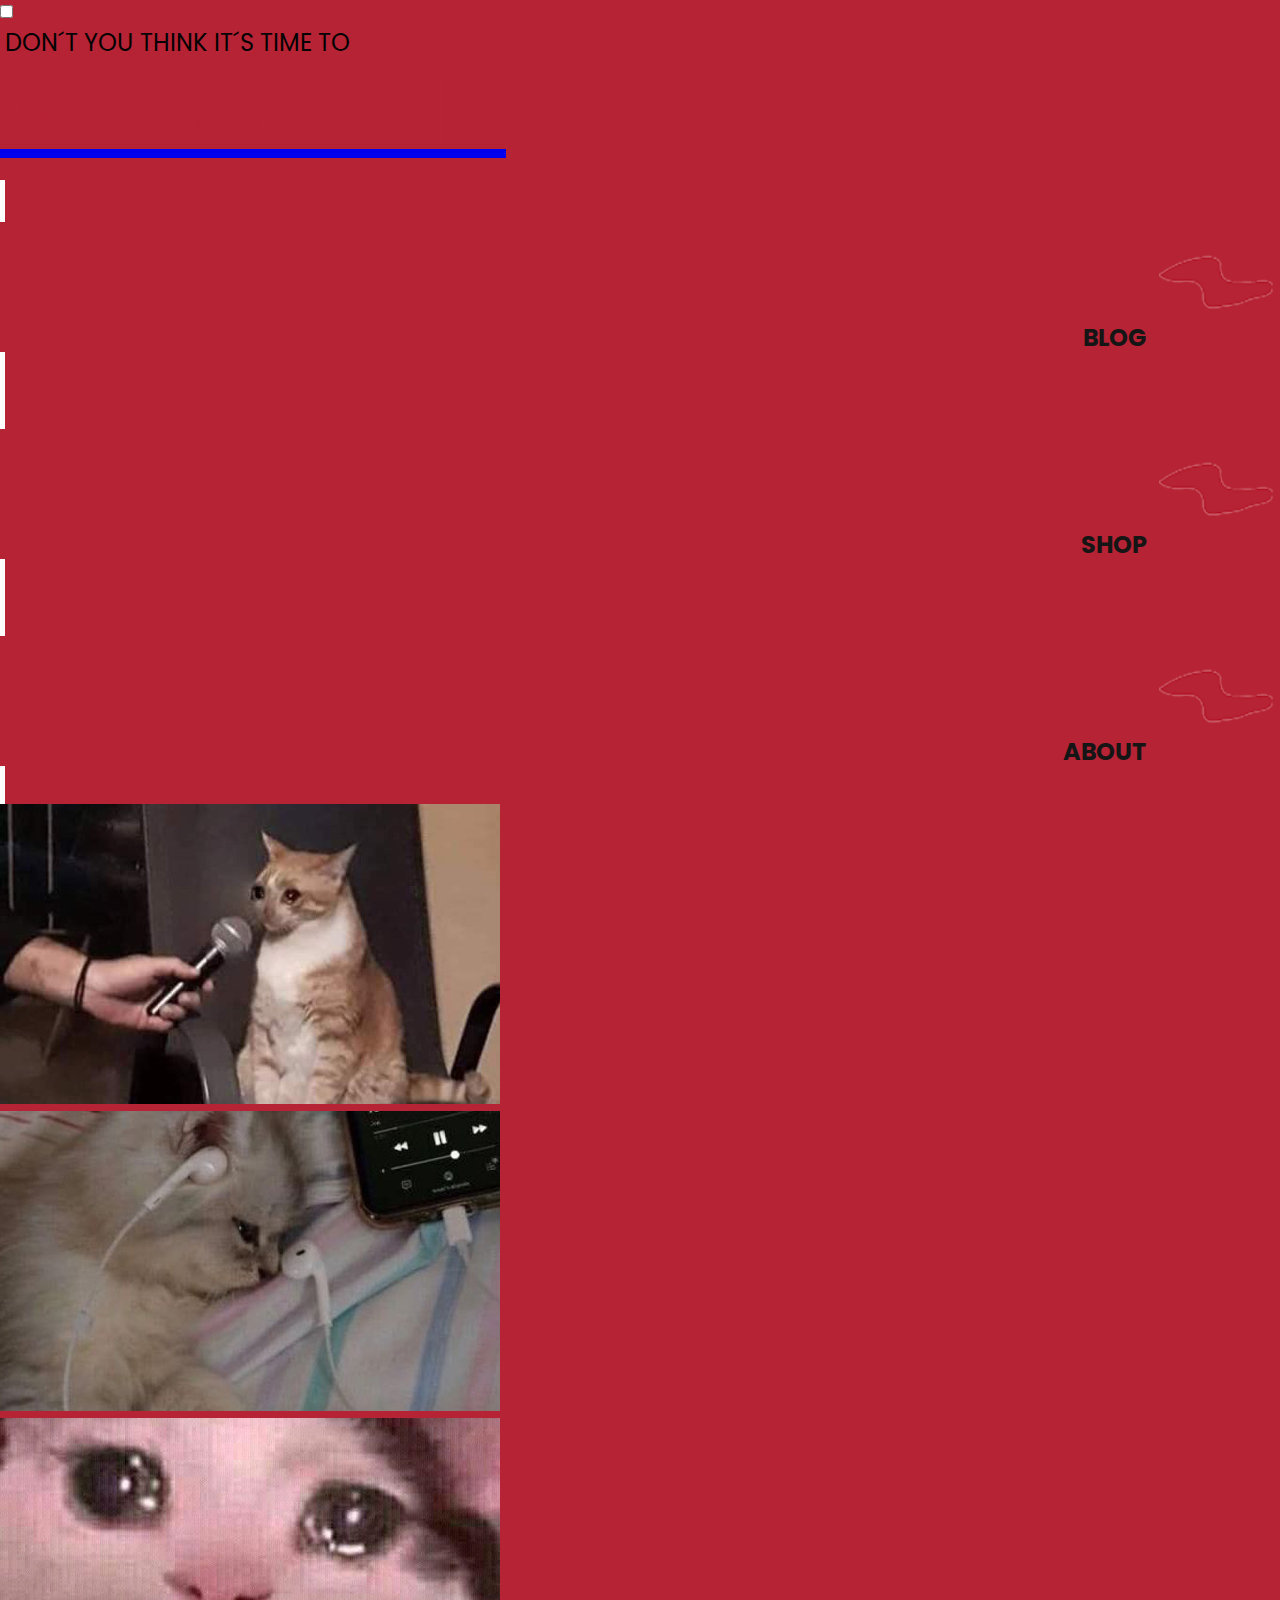
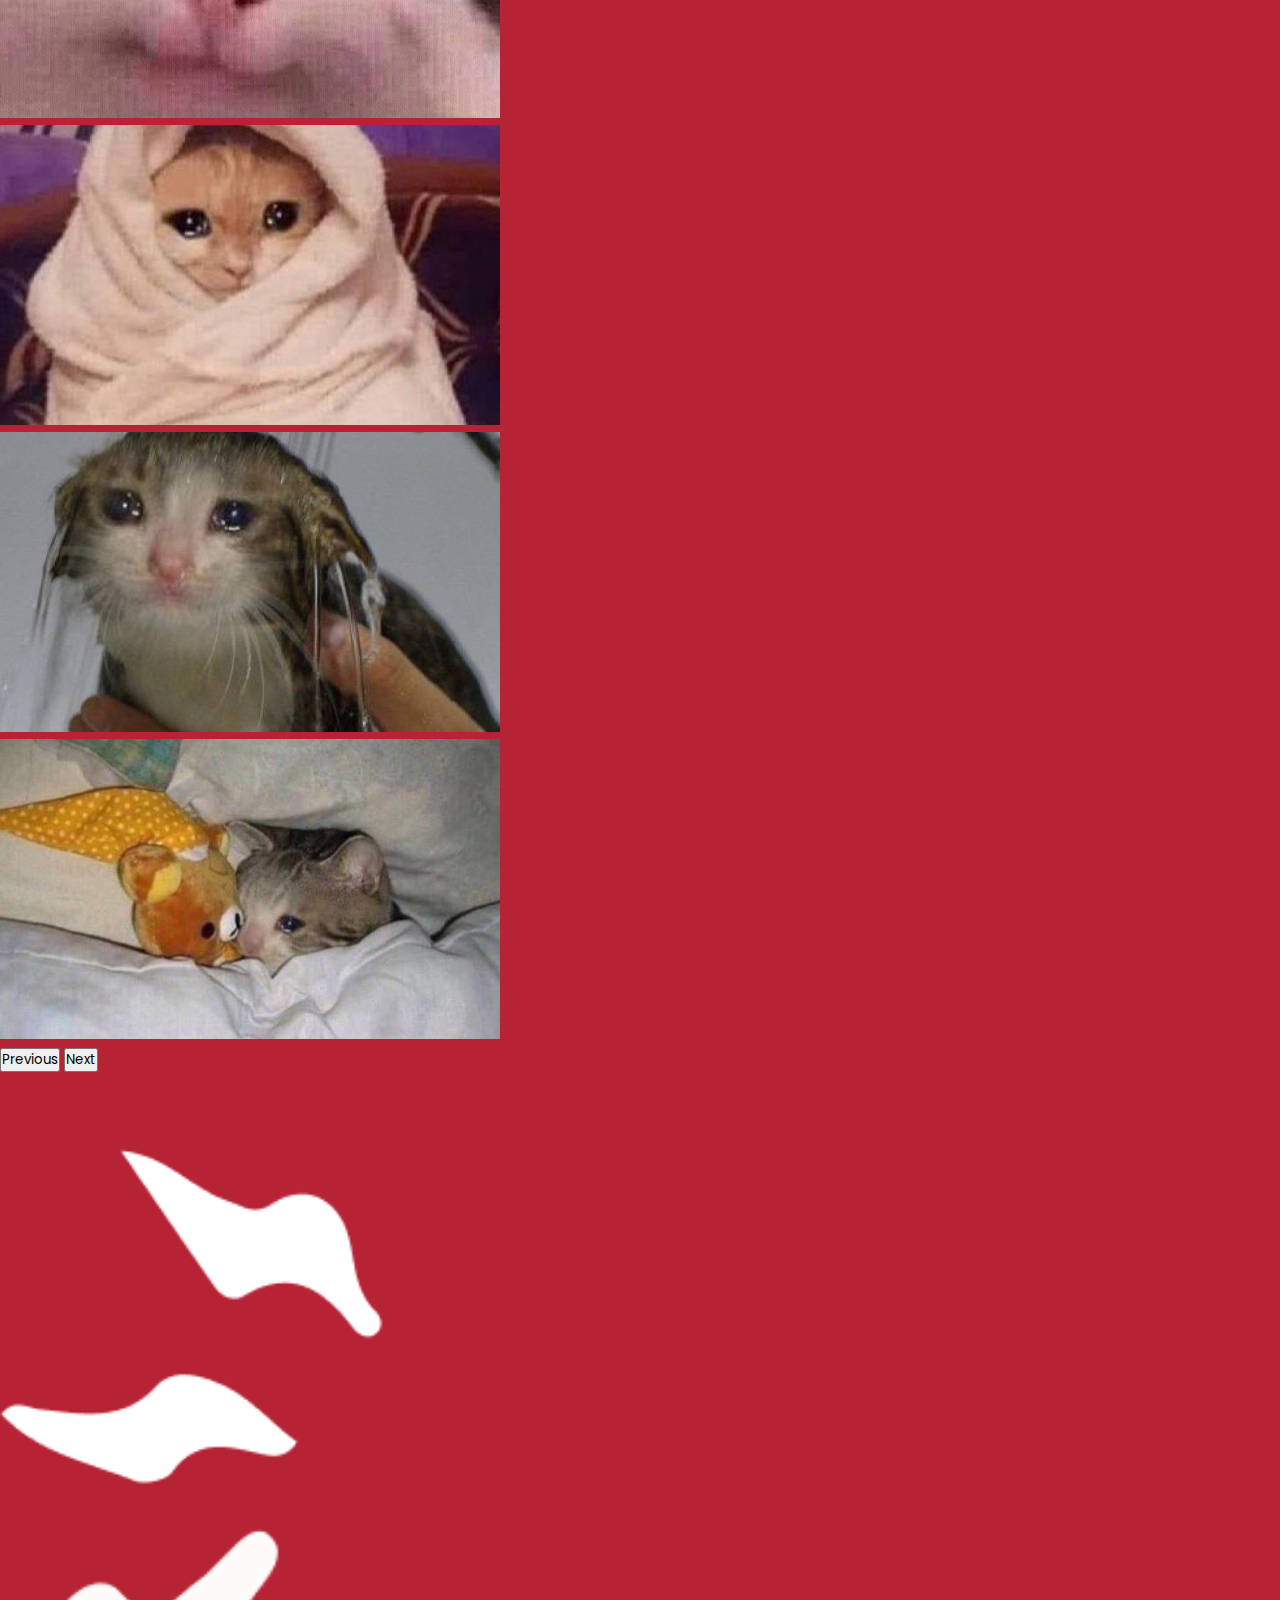
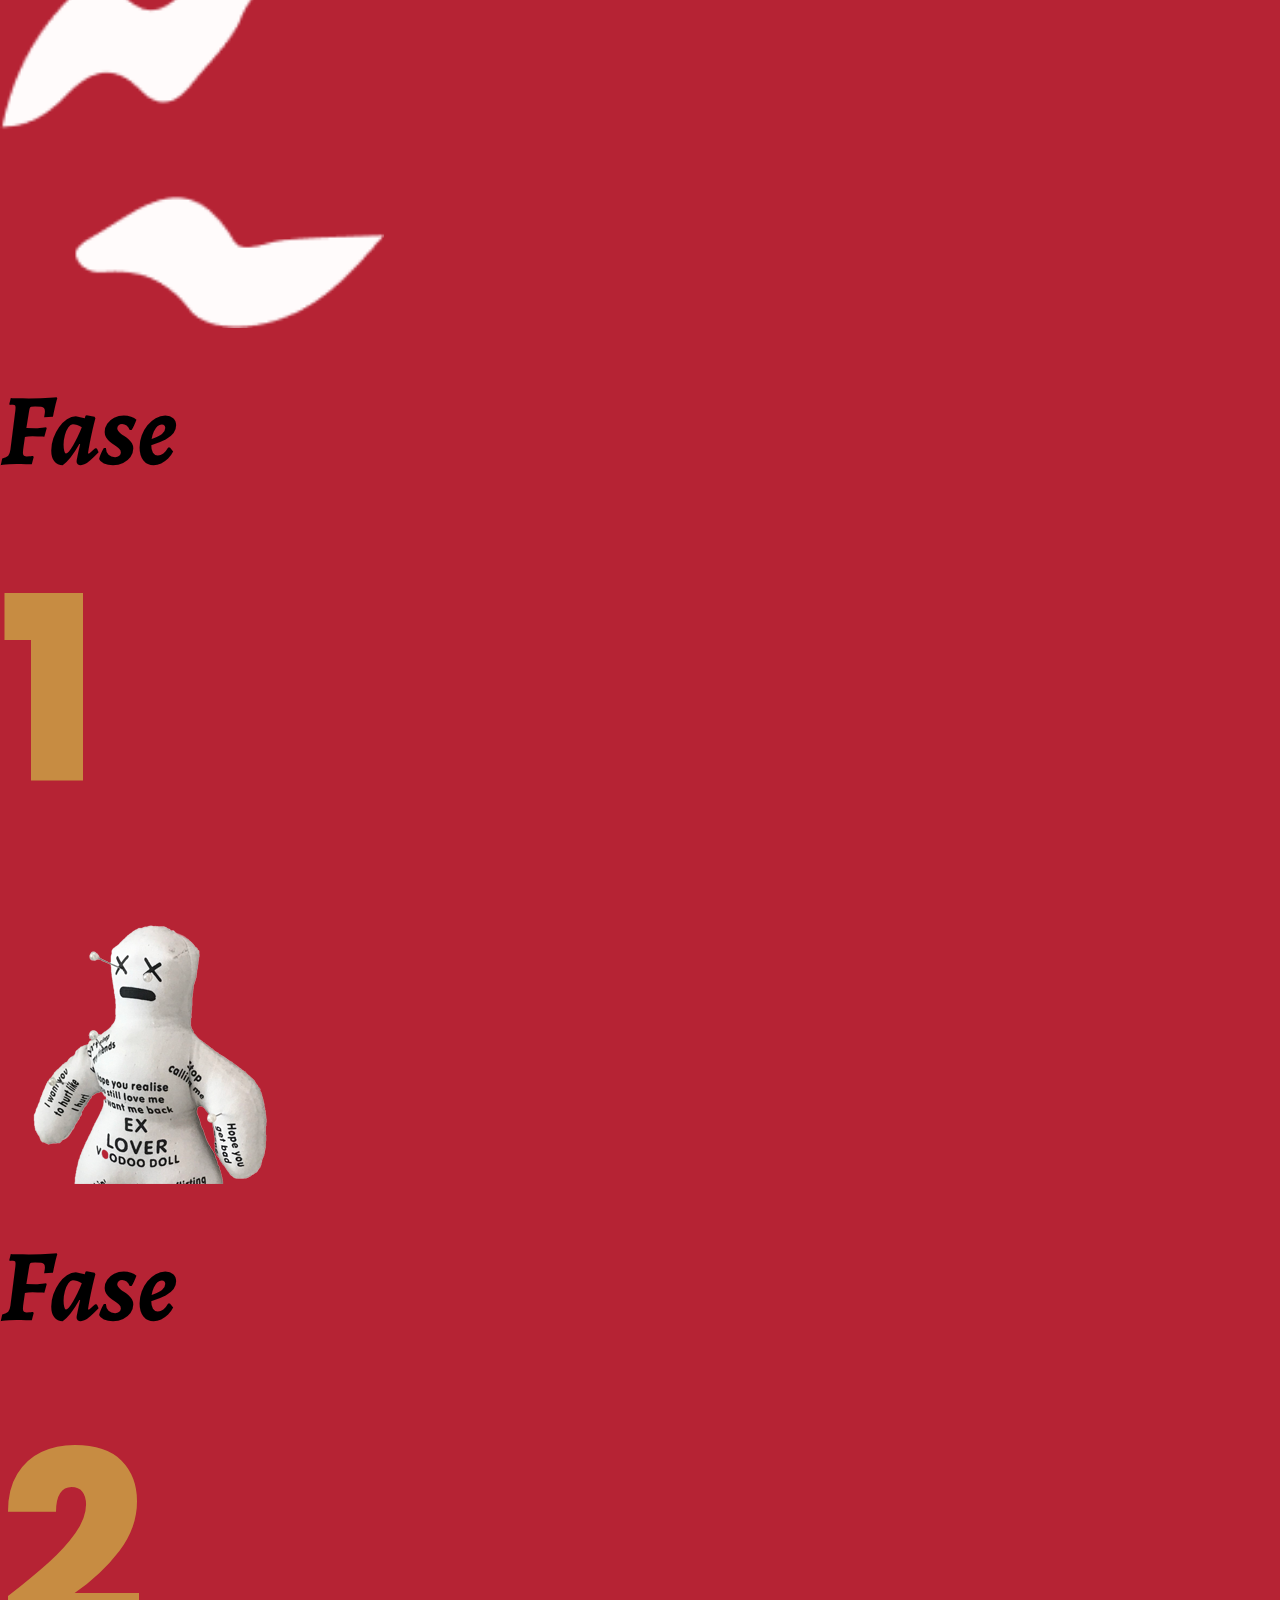
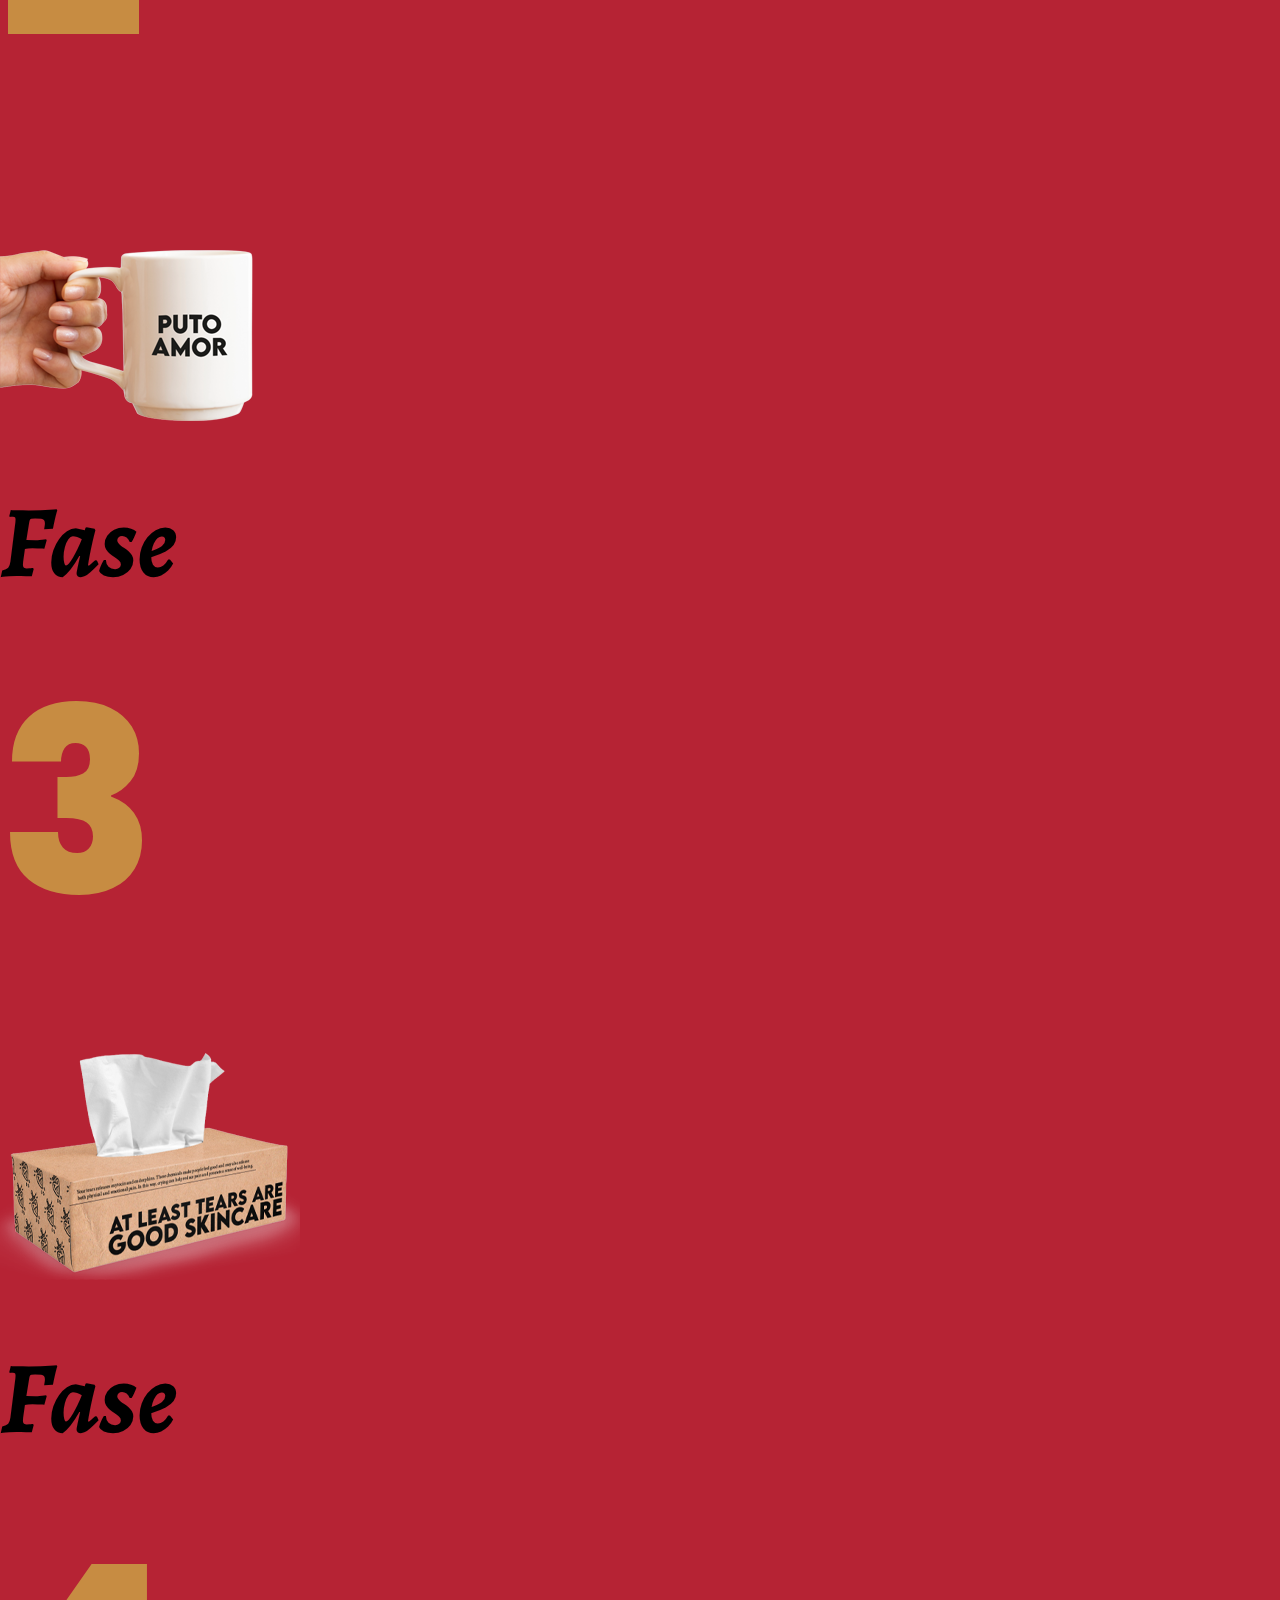
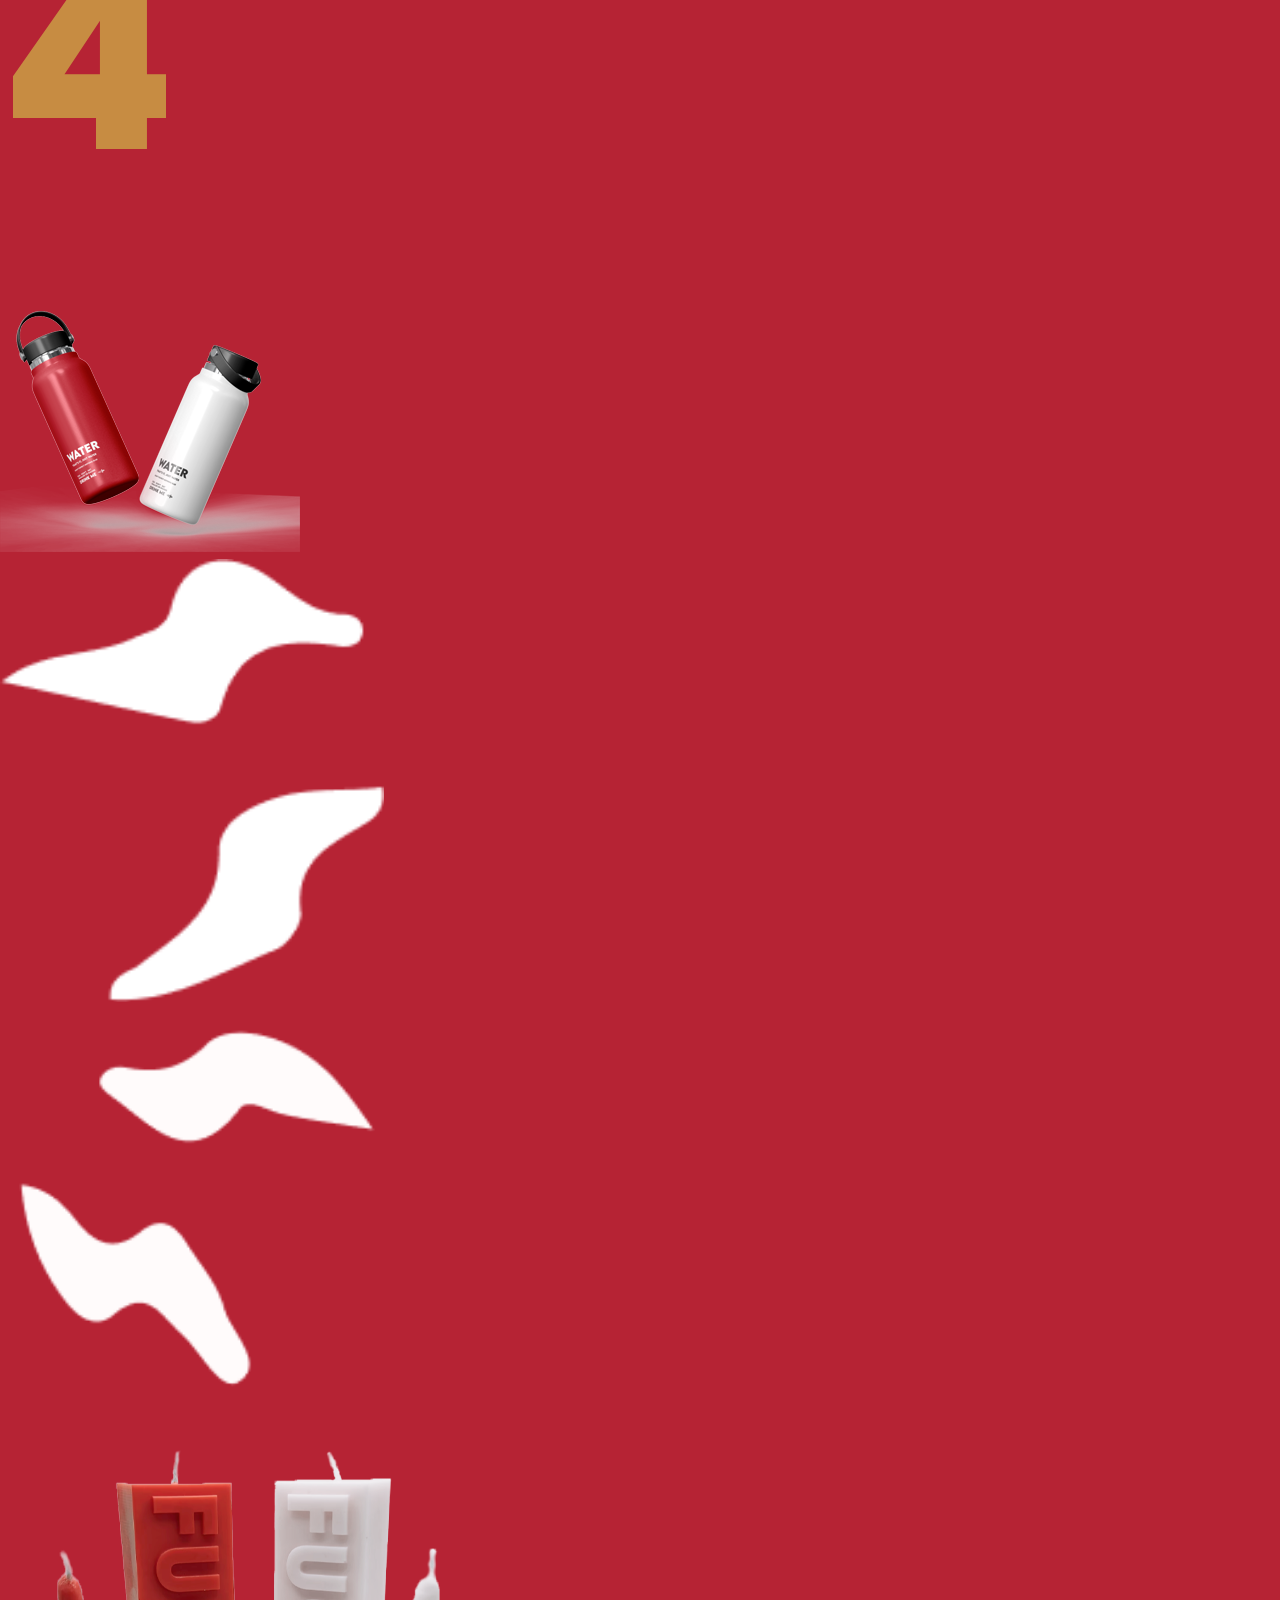
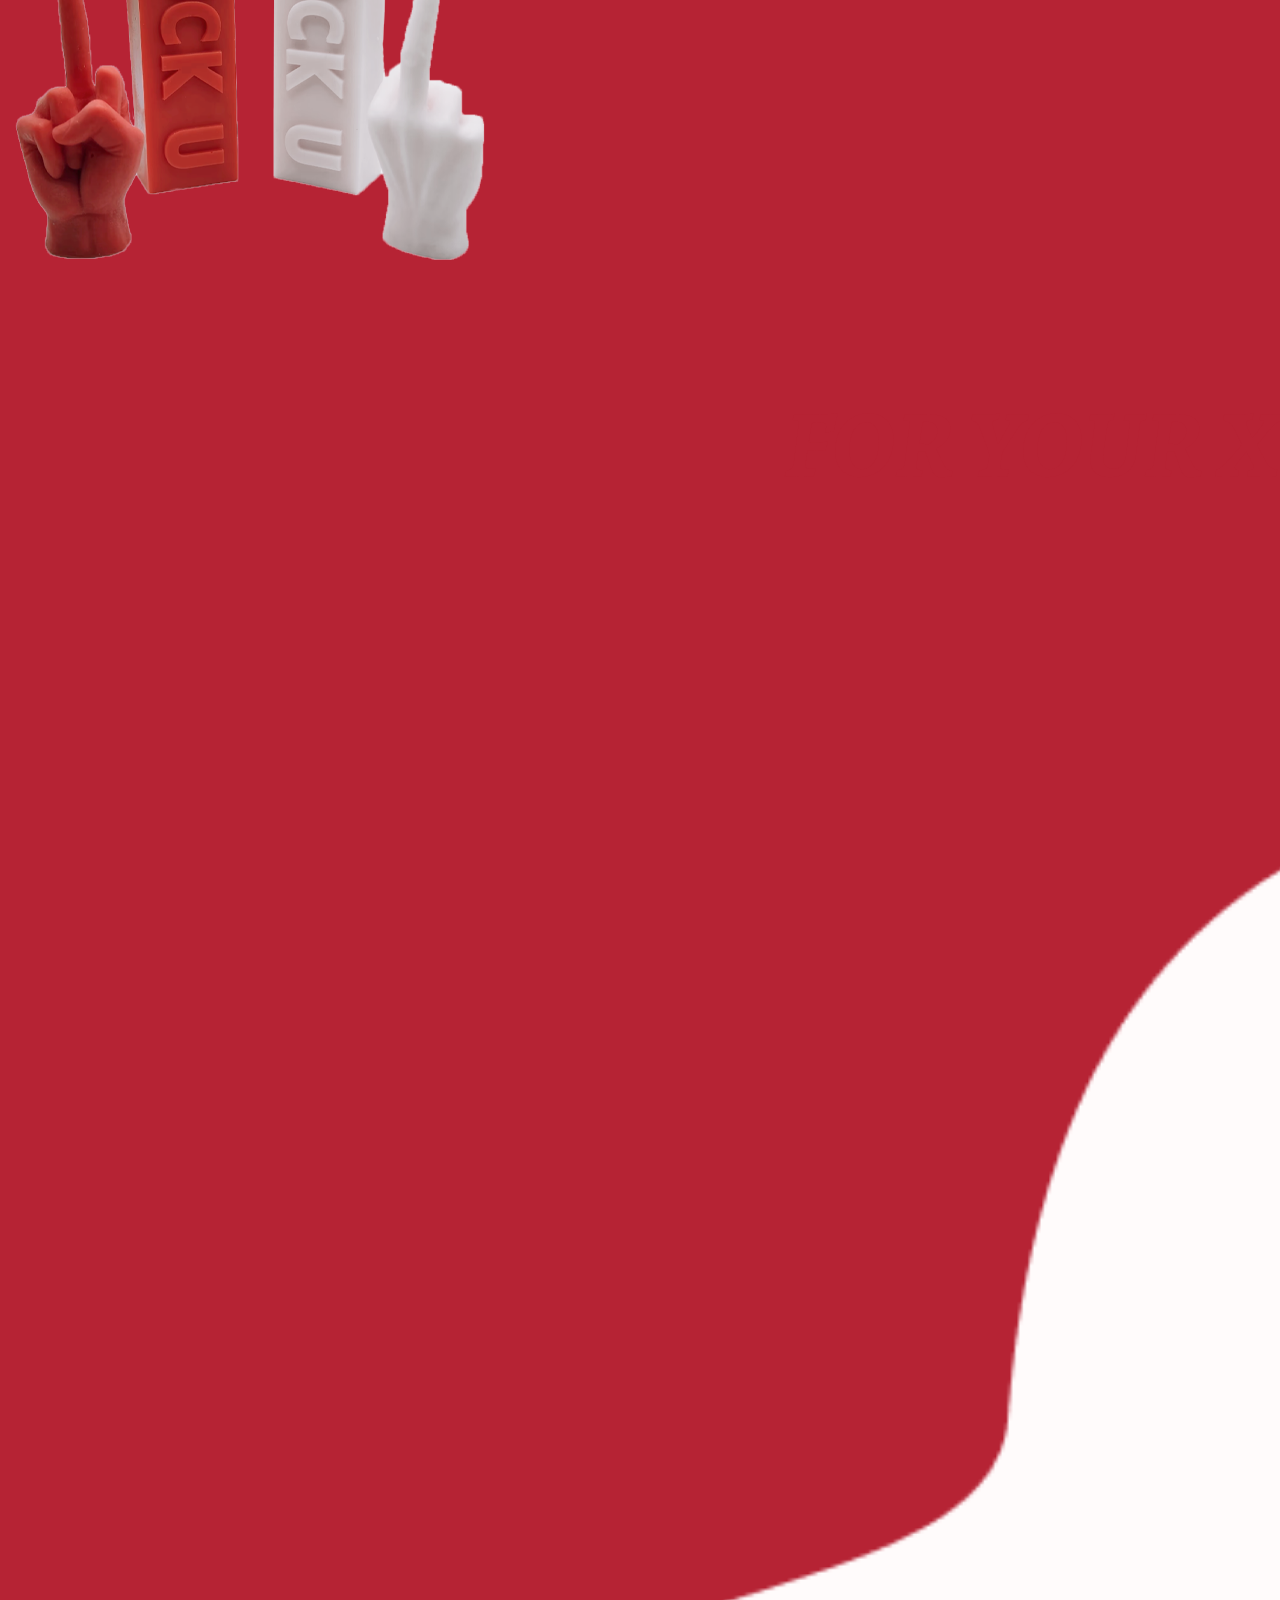
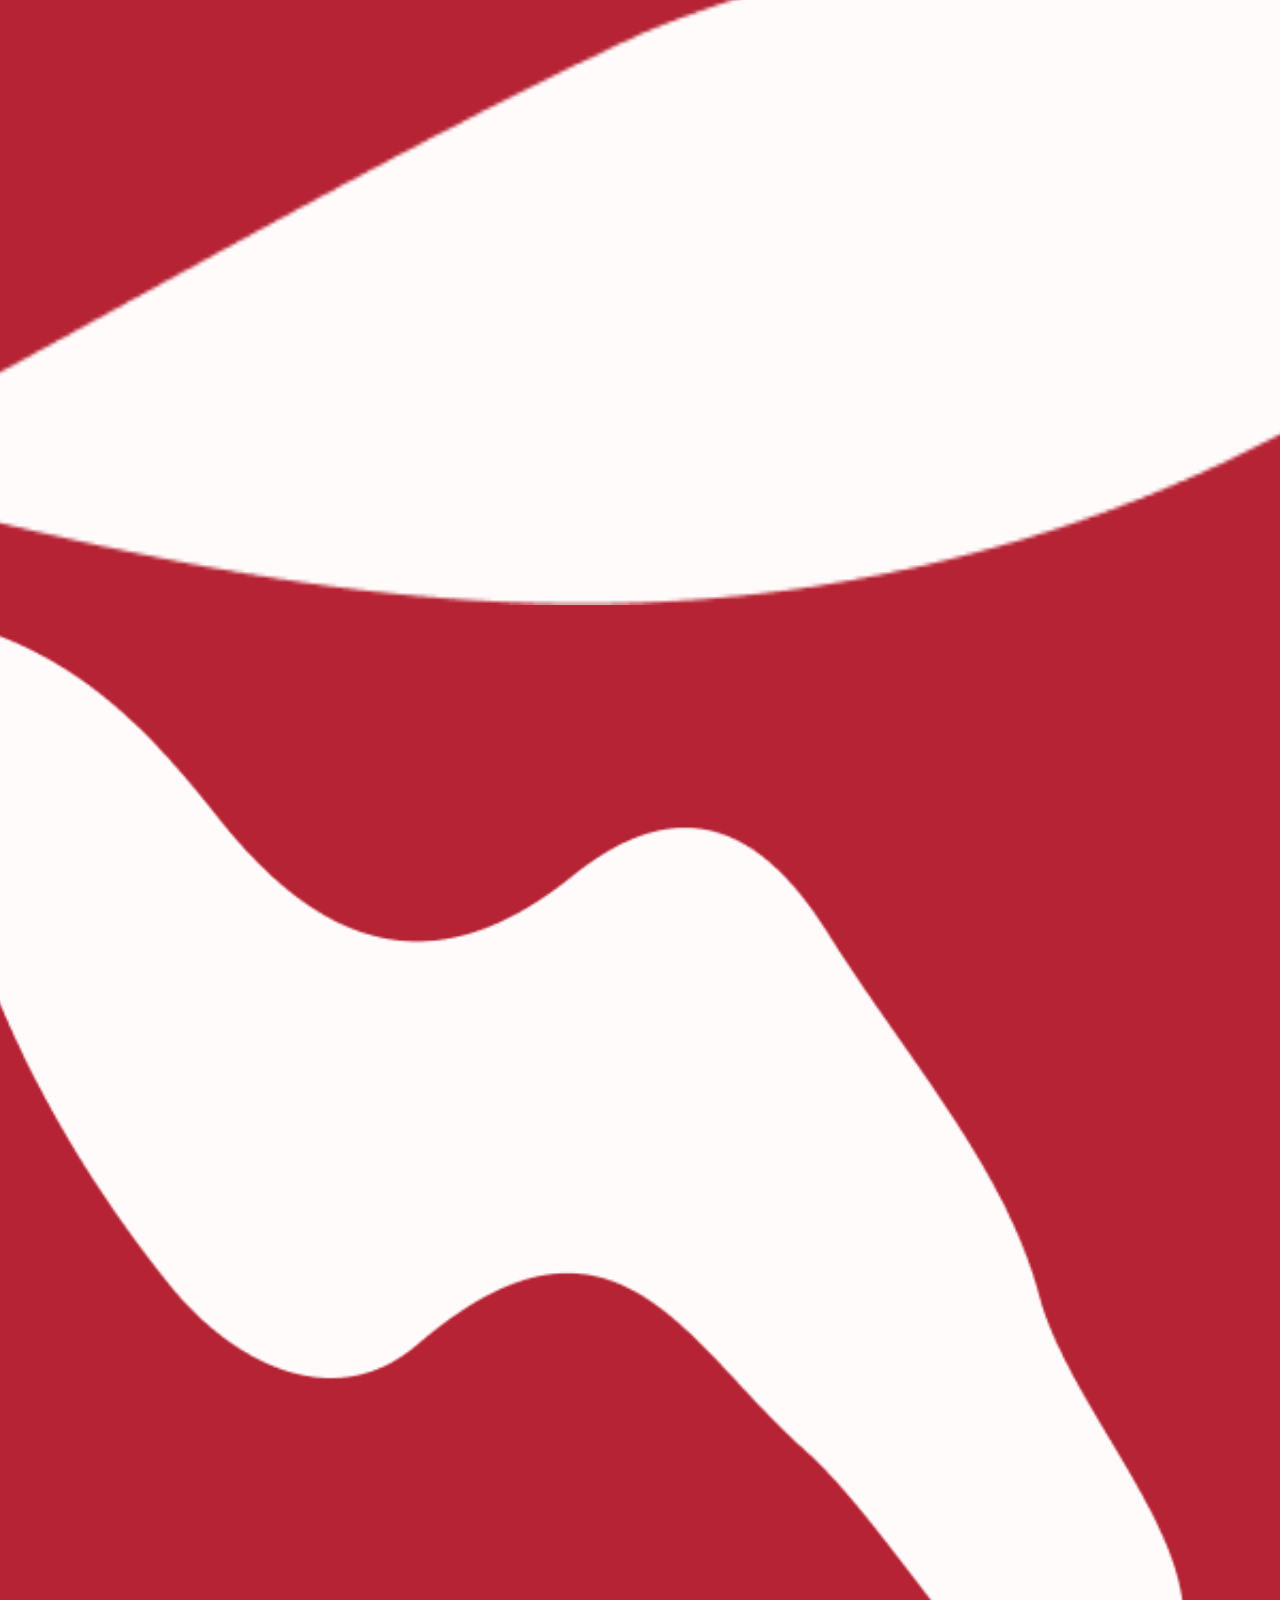
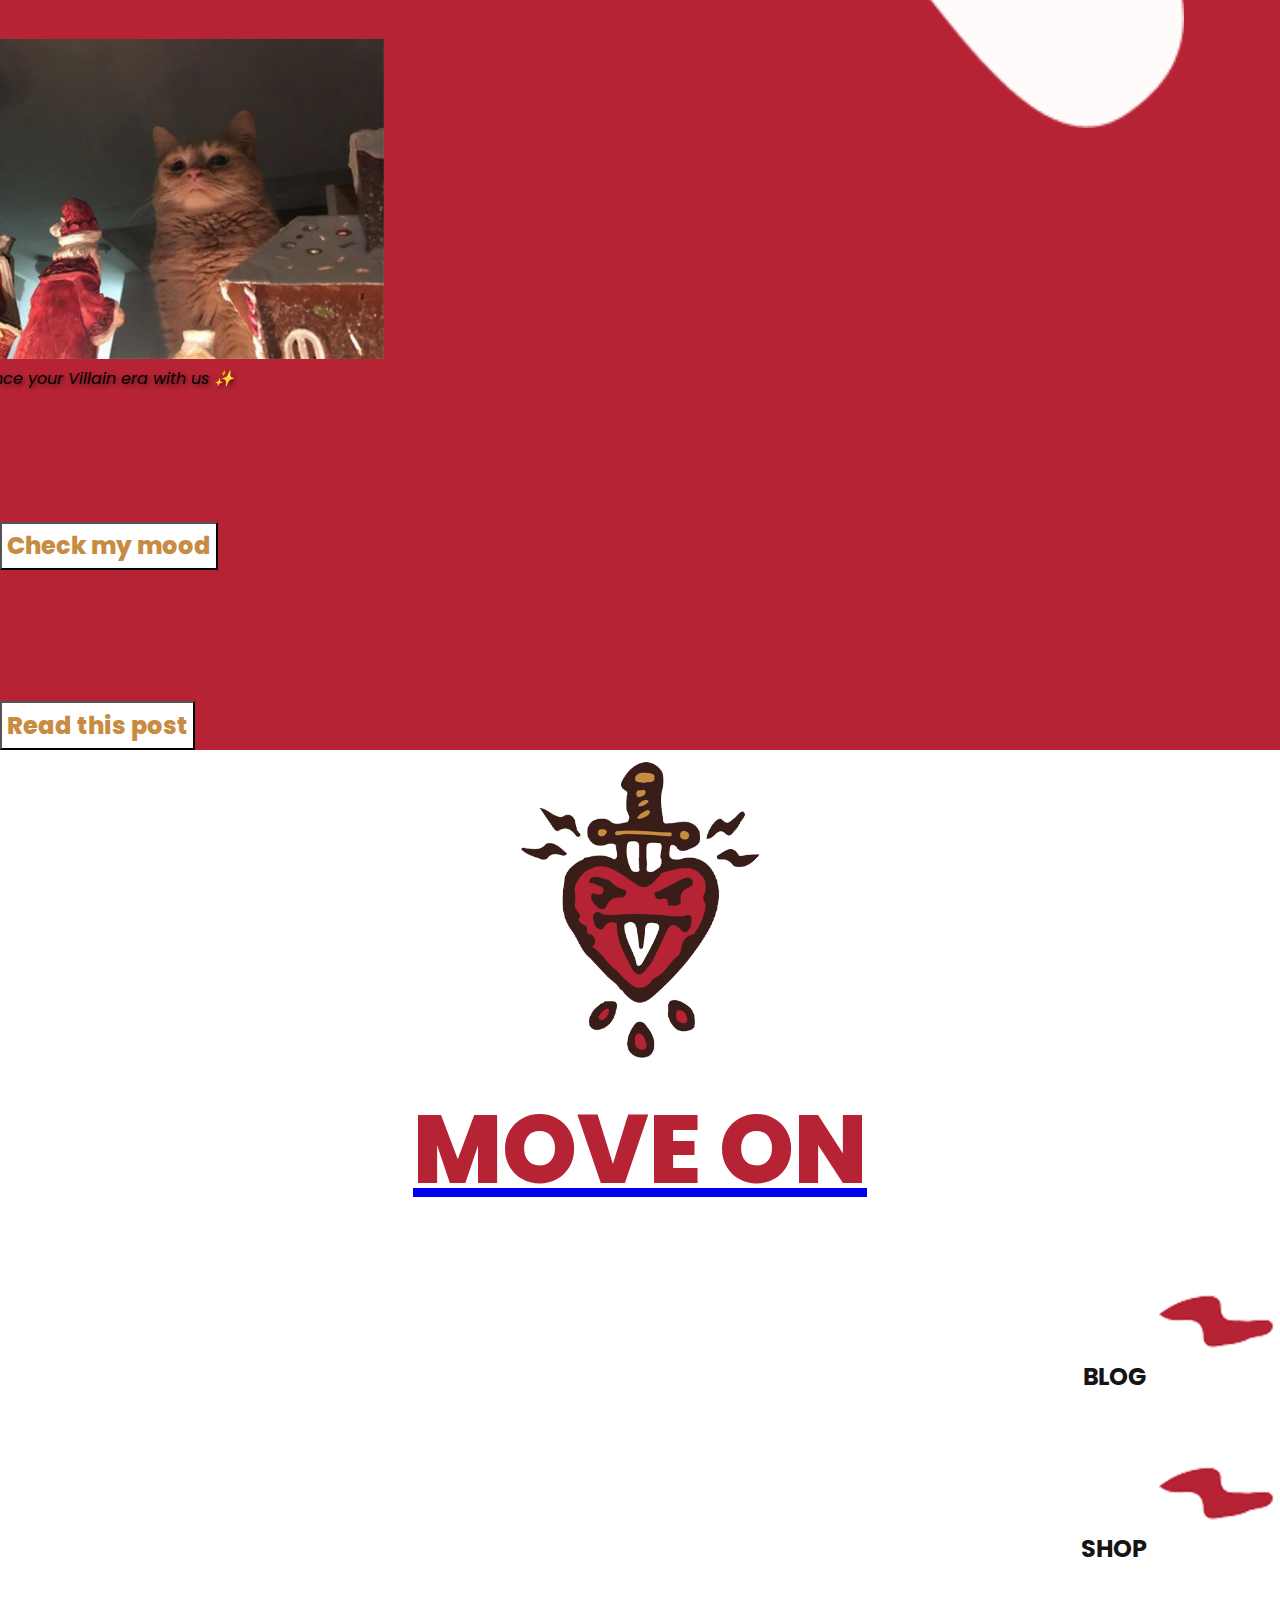
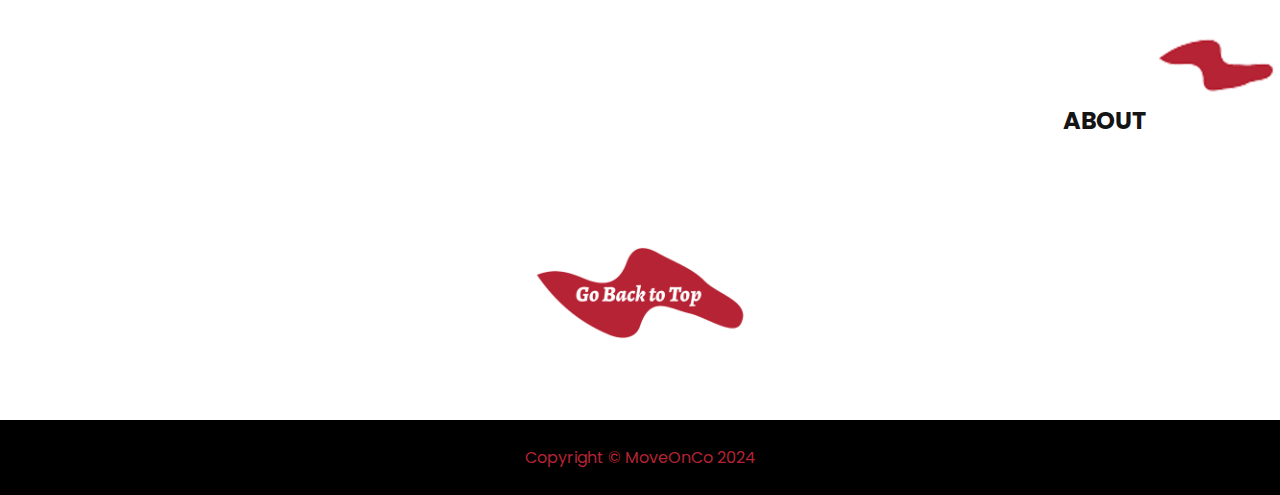
==== commit ad024d22: "kinda updated" ====
--- a/index.html
+++ b/index.html
@@ -38,8 +38,7 @@
                     </ul>                    
                 </nav>
             </div>
-        </div>
-        <br><br><br><br><br><br><br><br>
+        </nav>
     </header>
     <main> 
         <!-- Carousel-->
--- a/css/styles.css
+++ b/css/styles.css
@@ -208,20 +208,85 @@
     font-size: 7em;
 }
 
-
+.font_h1_libretas {
+    font-family: 'Alegreya', serif;
+    font-style: italic;
+    color: #B62334;
+    font-style: bold;
+    text-align: center;
+}
+.font_h1_fases {
+    font-family: 'Alegreya', serif;
+    font-style: italic;
+    font-style: bold;
+    text-align: center;
+    padding-top: 0em;
+    font-size: 8vw;
+}
 
 /* MEDIA QUERIES */
 
 @media (max-width: 767.98px) {
-
-
-}
-
+    .card>h1 {
+        font-size: 18vw;
+    }
+    .card>h2 {
+        font-size: 25vw;
+    }
+    .card {
+        padding: 0em;
+        
+    }
+    ._pitalic{
+        font-style: italic;
+        font-weight: 600;
+        text-shadow: 2px 2px 4px rgba(0, 0, 0, 0.5);
+        color: #B62334;
+    }
+    h1 {
+        font-size: 5em;
+    }
+    .font_h1 {
+        text-align: start;
+        padding-top: 2em;
+    }
+    .font_h1_libretas {
+        font-family: 'Alegreya', serif;
+        font-style: italic;
+        color: #B62334;
+        font-style: bold;
+        text-align: center;
+        font-size: 10em;
+    }
+    .font_h1_fases {
+        font-family: 'Alegreya', serif;
+        font-style: italic;
+        font-style: bold;
+        text-align: center;
+        padding-top: 0em;
+    }
+    .negoci {
+        padding-top: 0em;
+        font-size: 14vw;
+    }
+    
+}
 
 
 /* BREAKPOINT TAMAÑO MD */
 
 @media (min-width: 768px) {
-    
-    
- }+    .card>h1 {
+        font-size: 8vw;
+    }
+    .card>h2 {
+        font-size: 20vw;
+    }
+    ._libretas {
+        width: 10%; height: 10%;
+    }
+    #gatas {
+        width: 100%;
+    }
+    
+}
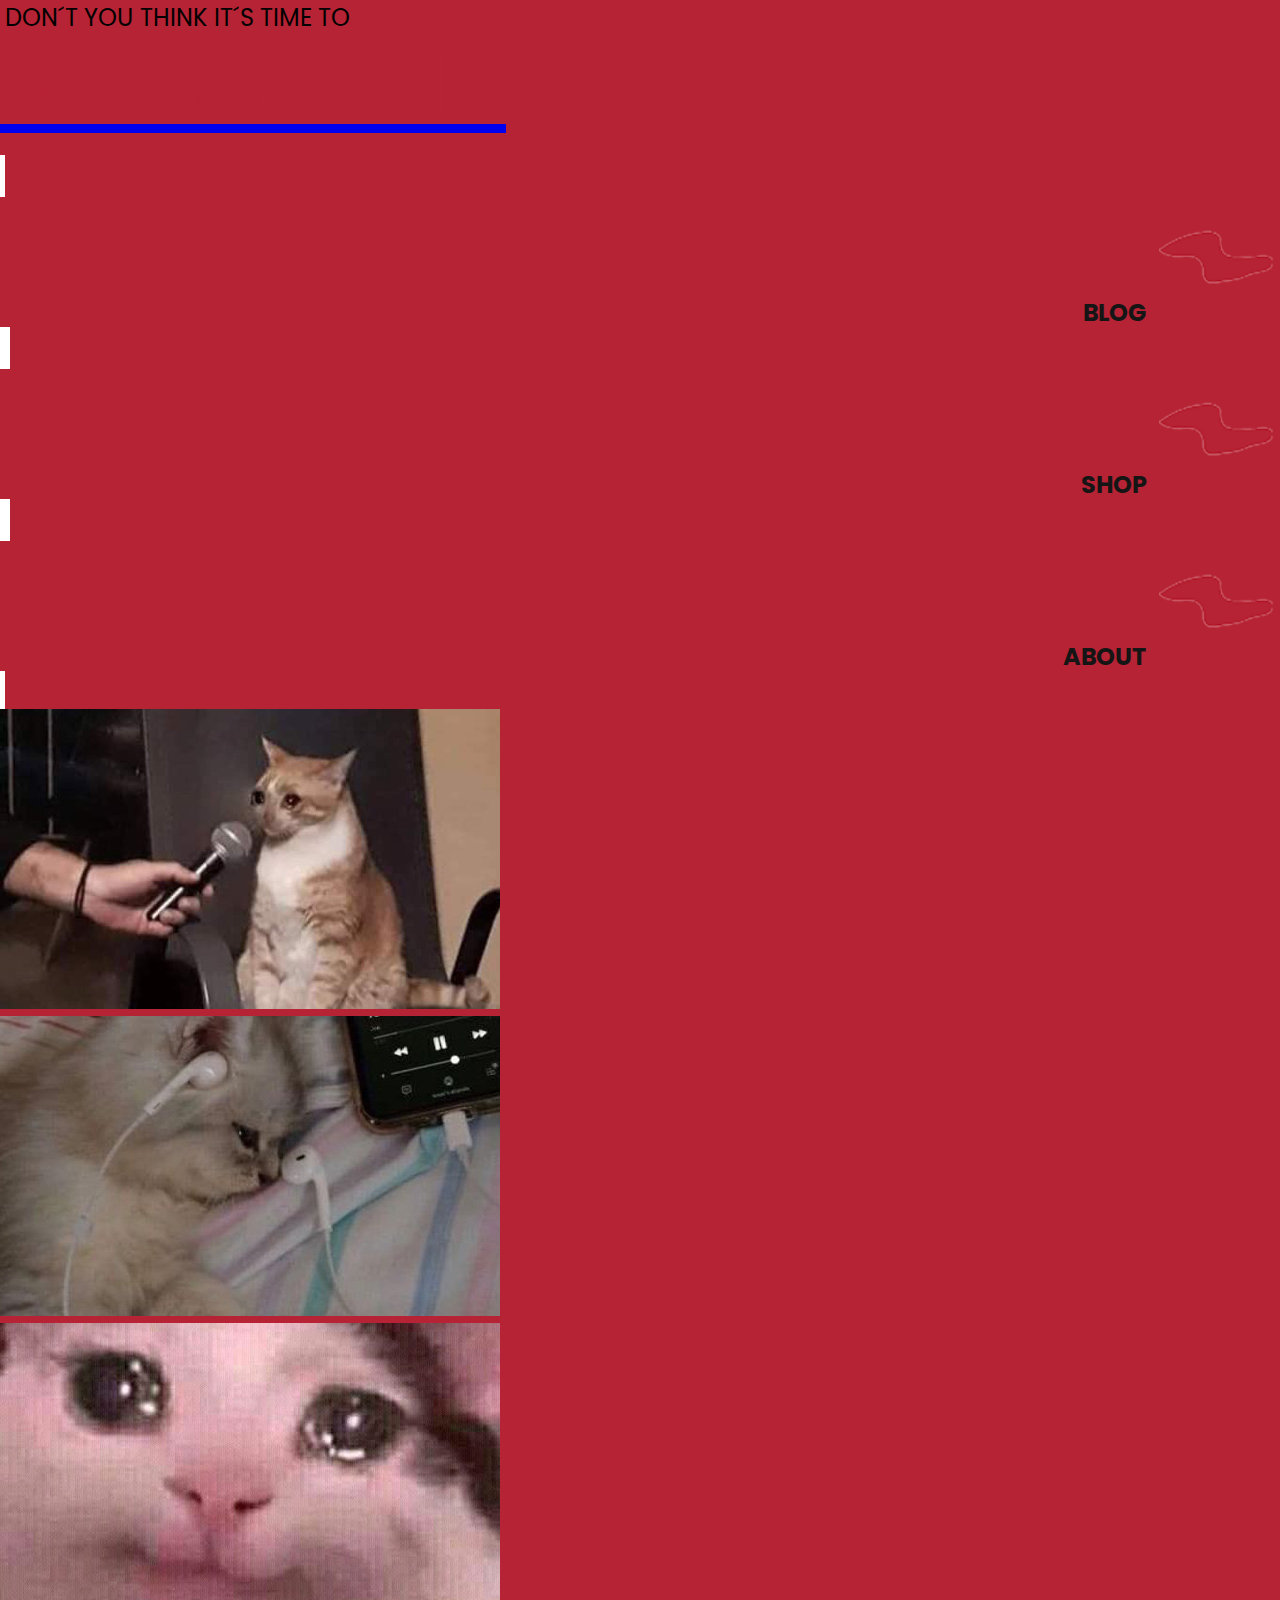
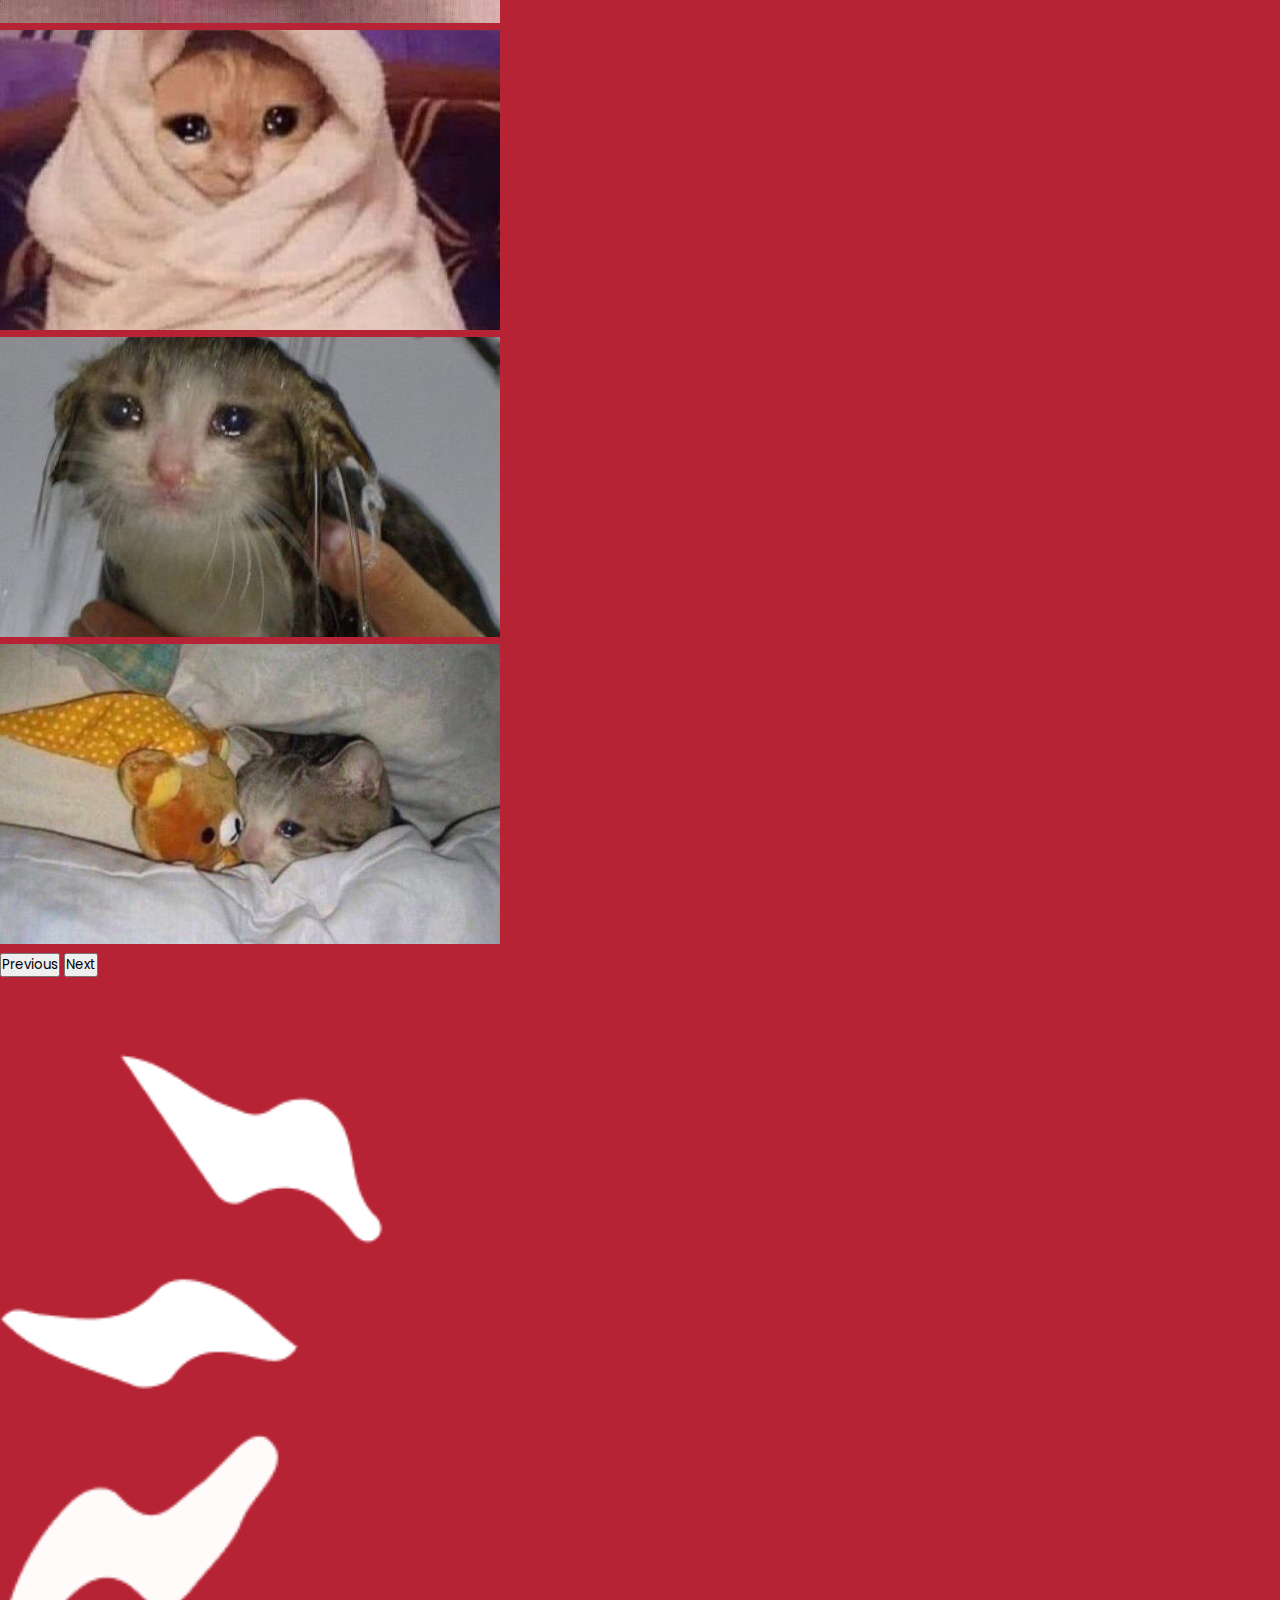
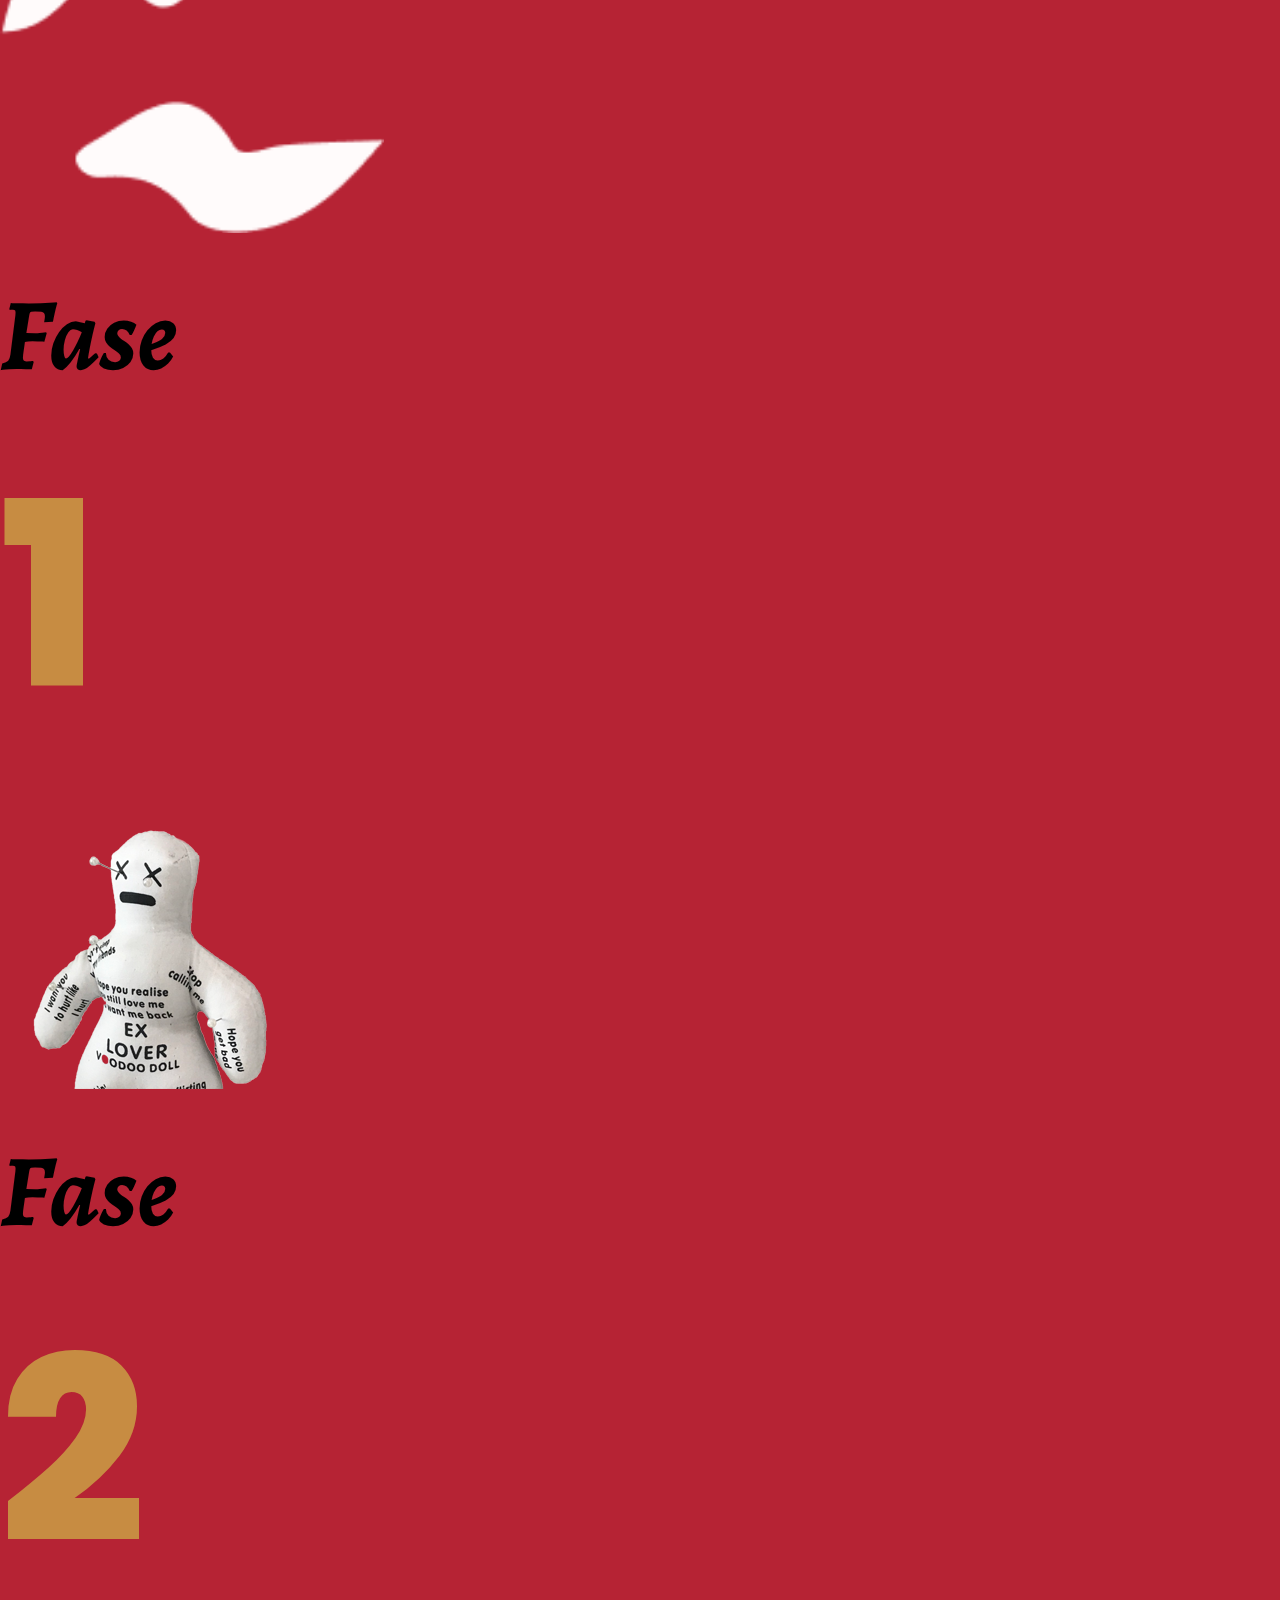
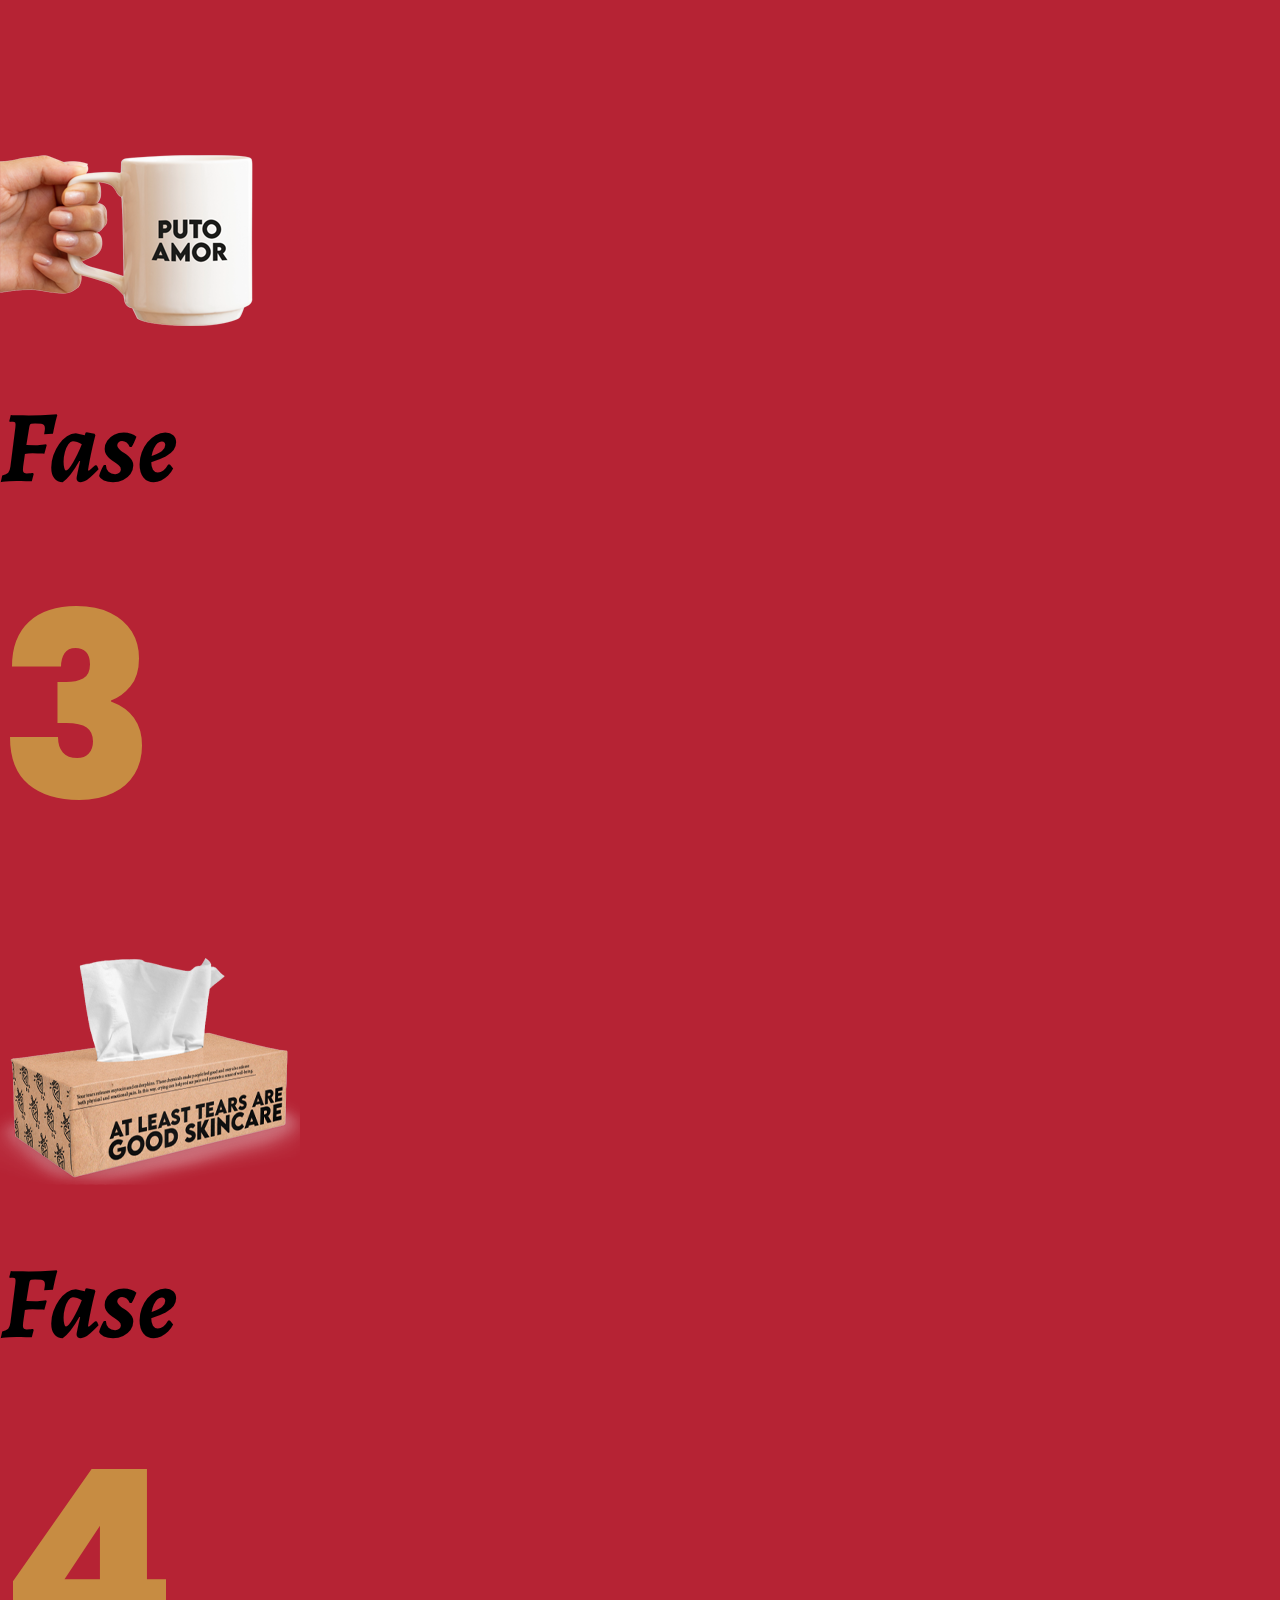
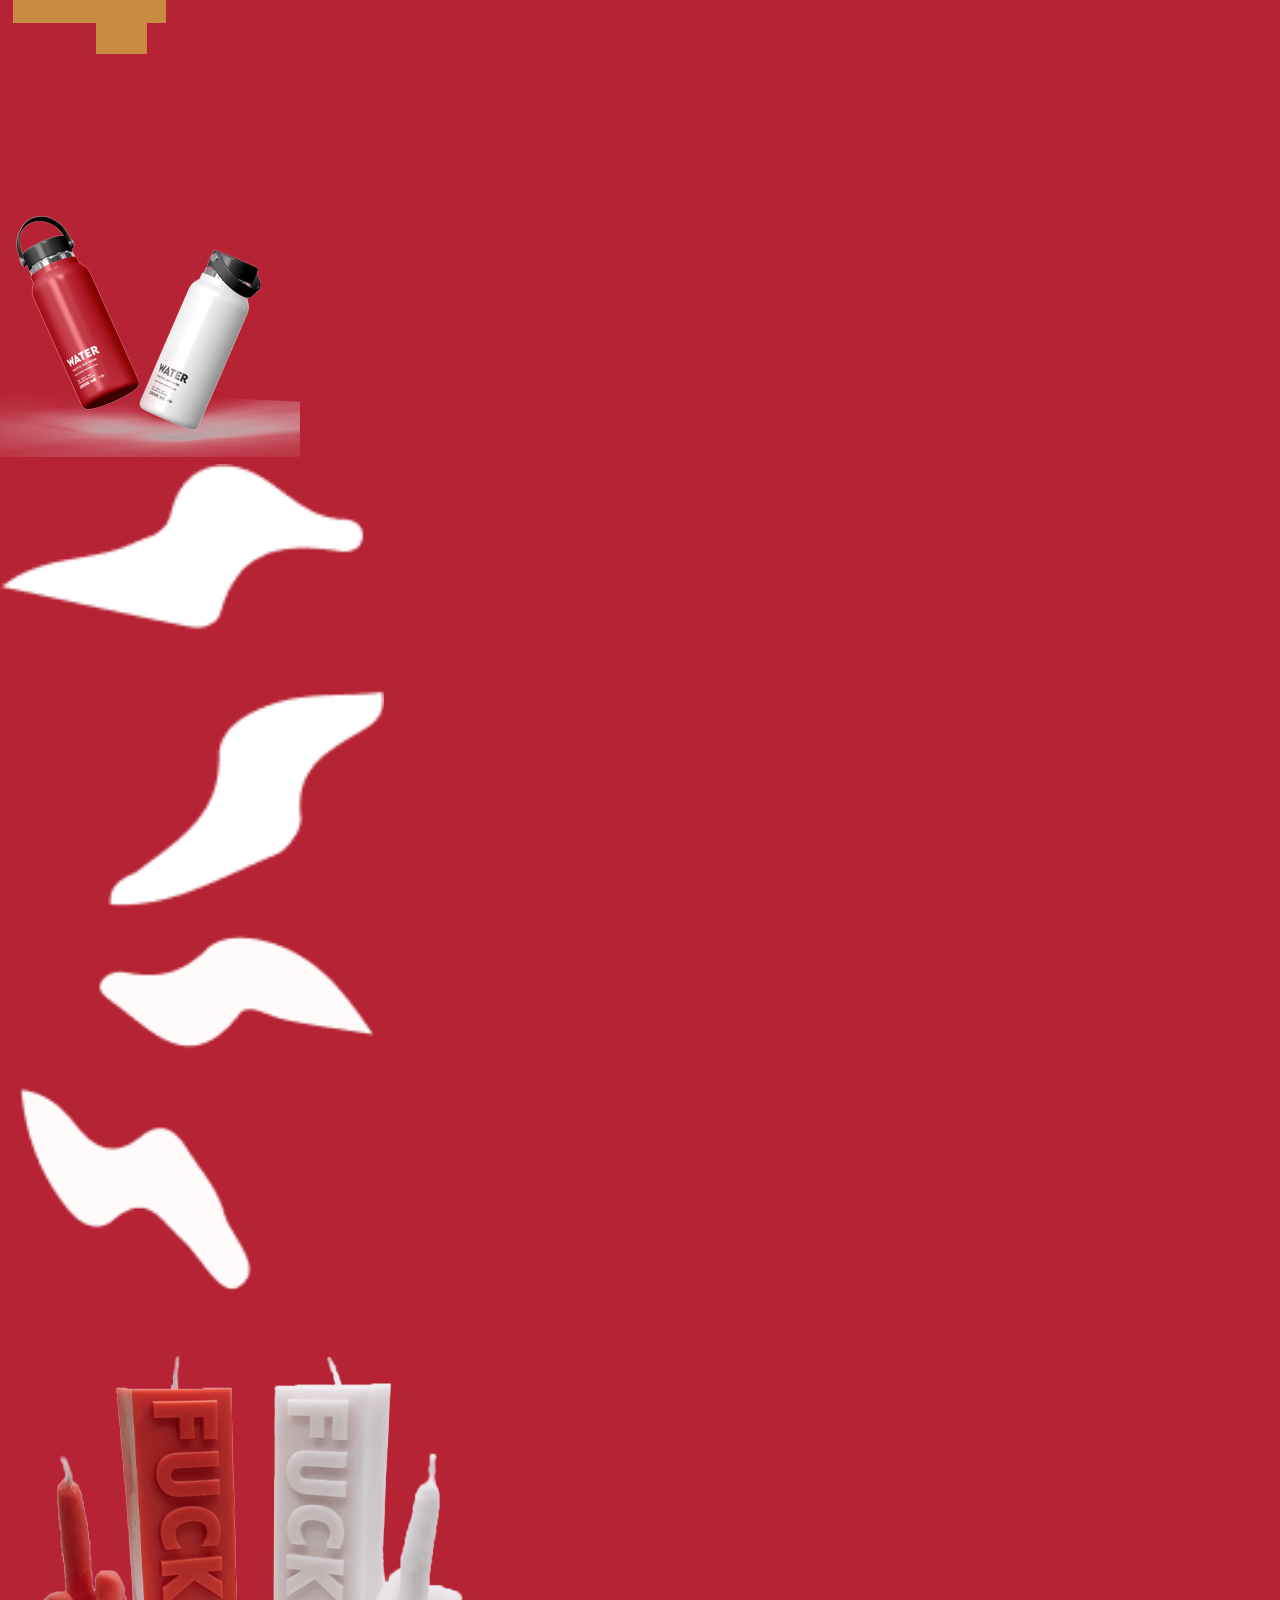
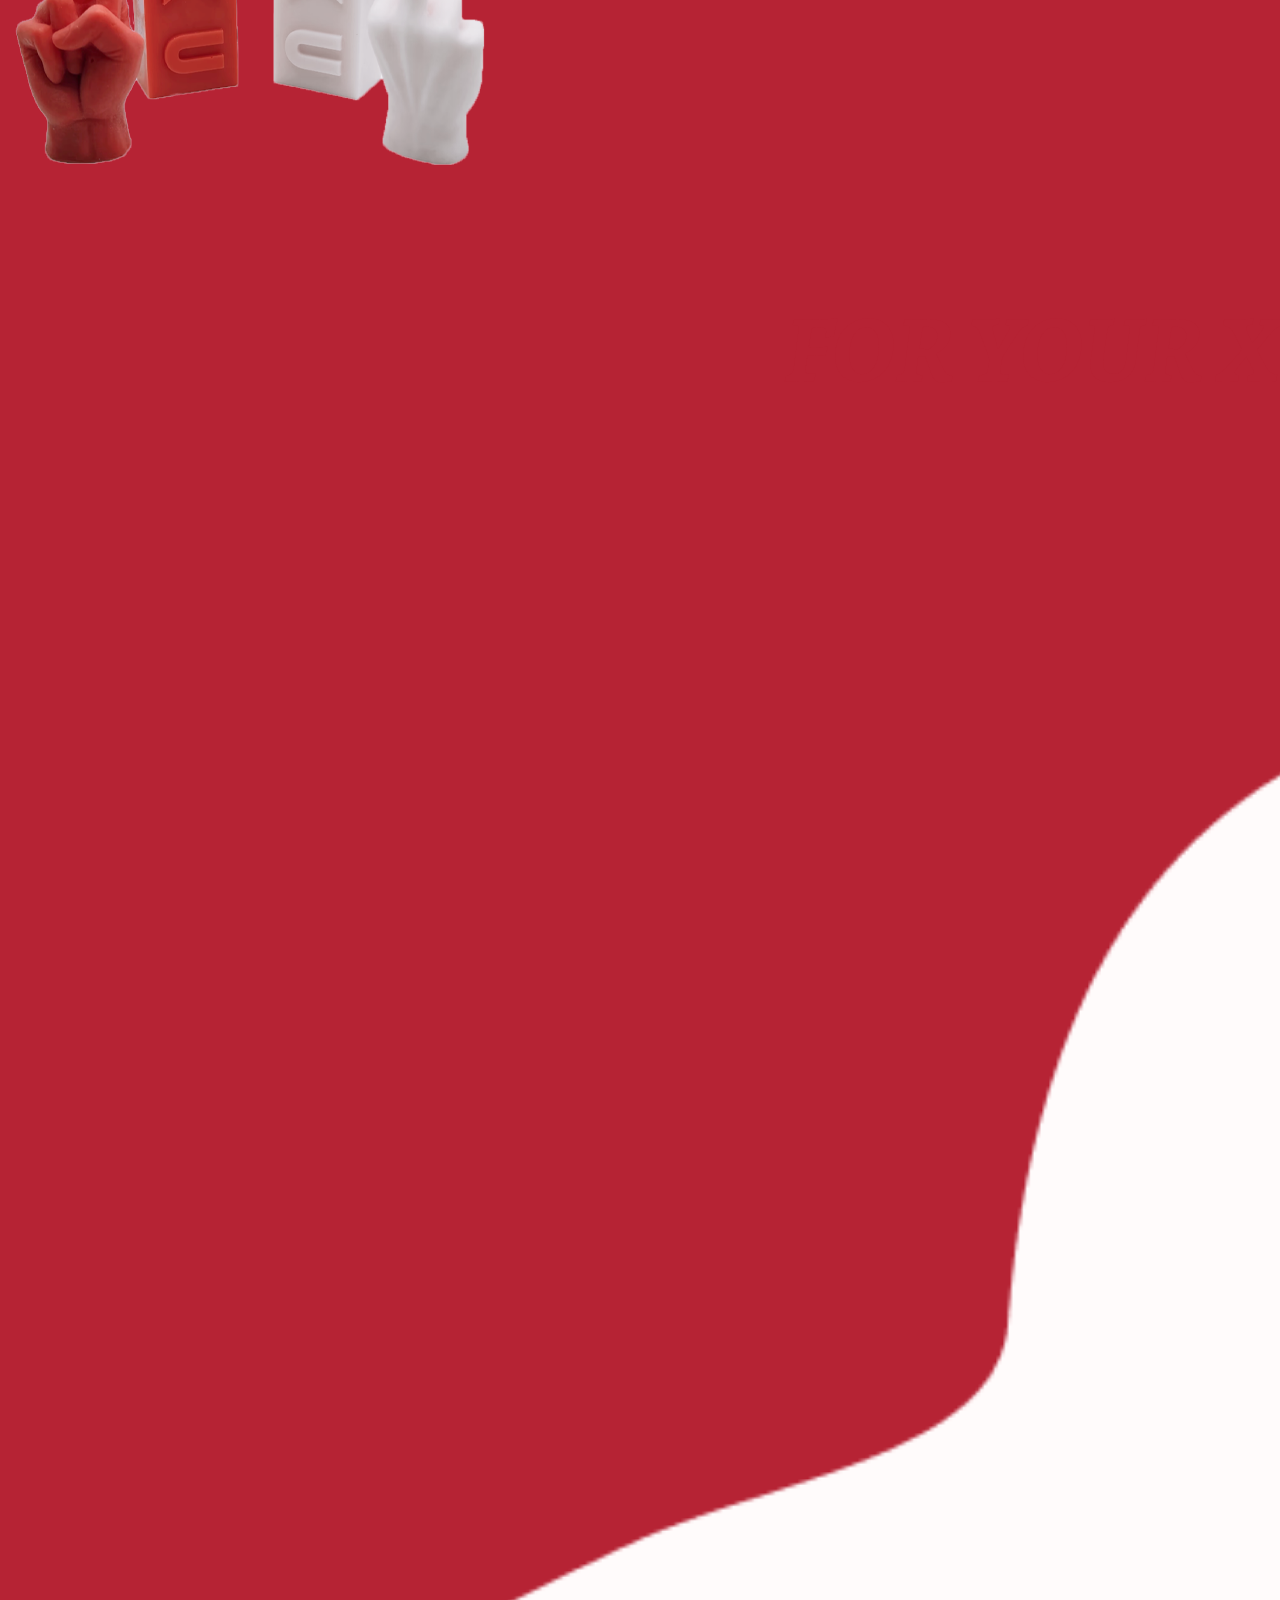
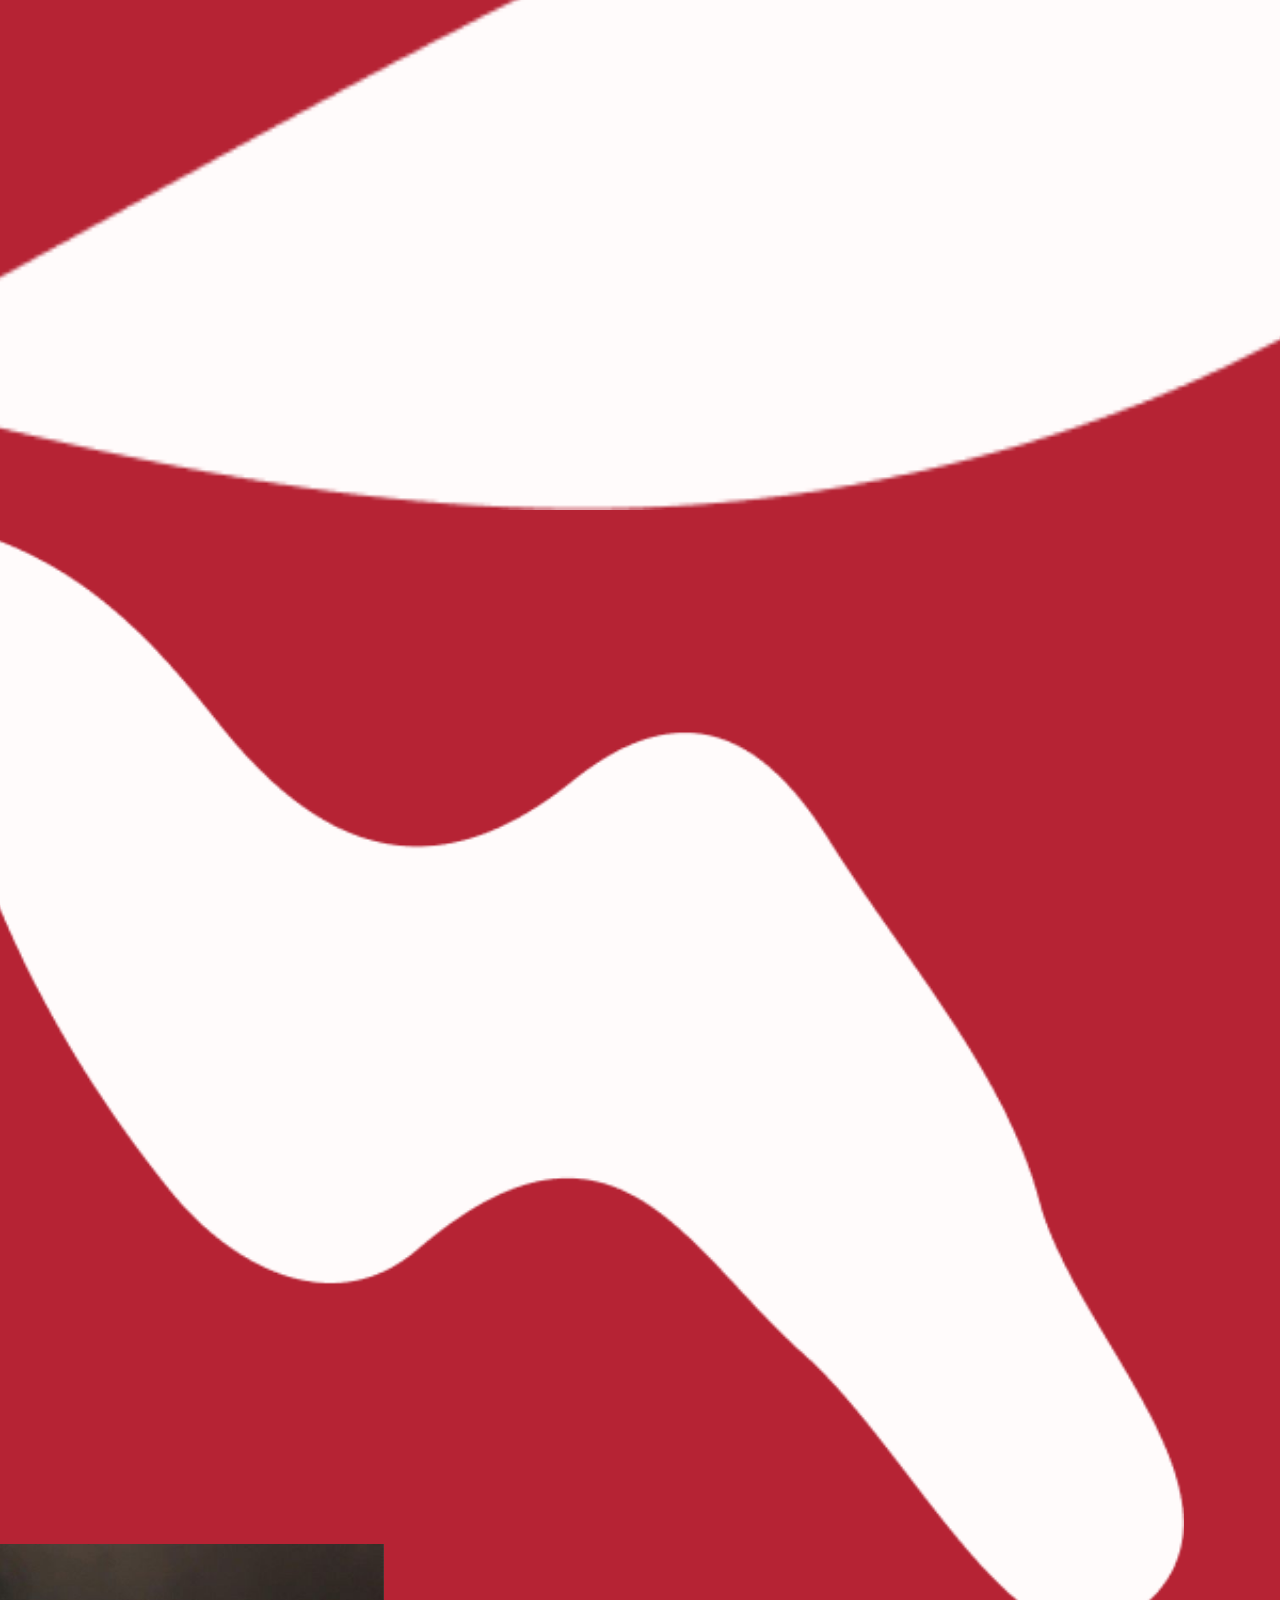
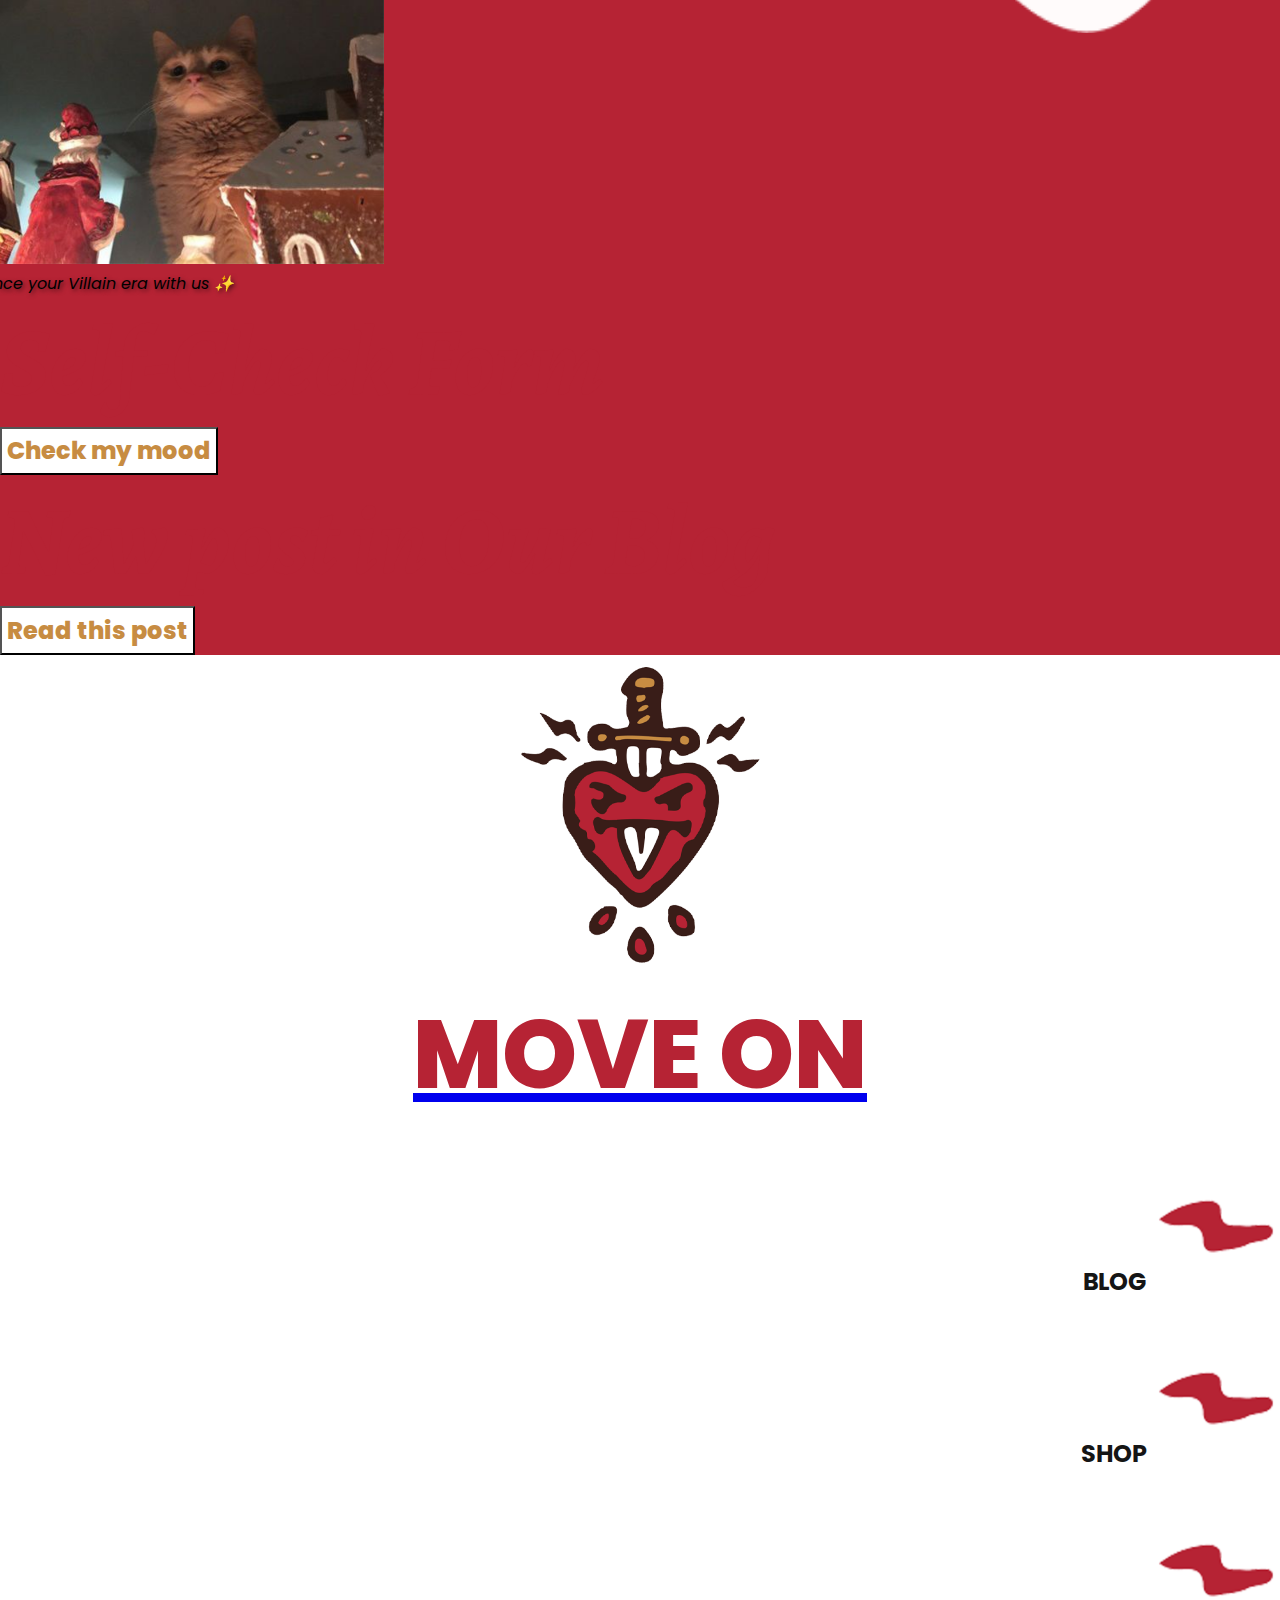
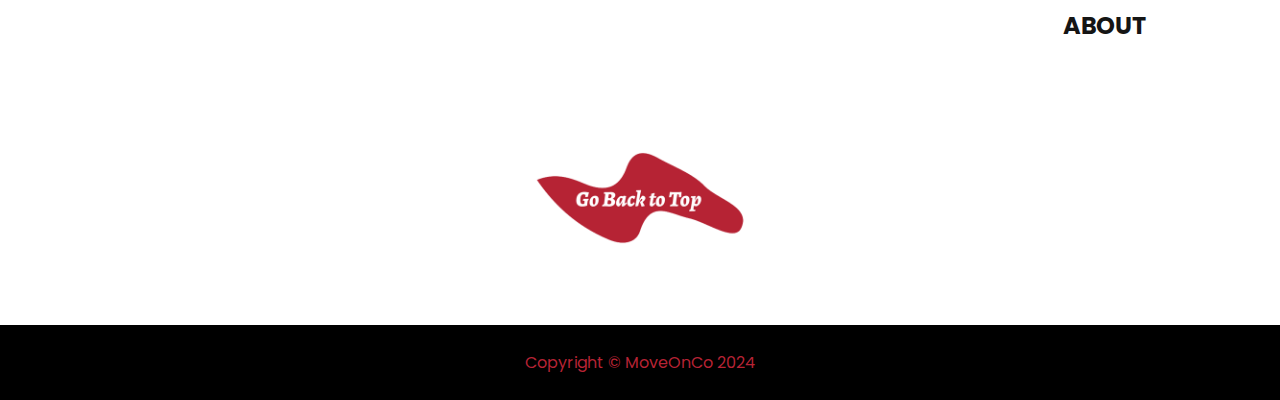
==== commit 959335e6: "fix index final" ====
--- a/index.html
+++ b/index.html
@@ -18,25 +18,21 @@
   </head>
   <body>
     <header>
-        <!-- Hamburger icon -->
-        <input class="side-menu" type="checkbox" id="side-menu"/>
-        <label class="hamb" for="side-menu"><span class="hamb-line"></span></label>
-
-        <div class="p-4 bg-light " id="top">
-            <div class="row justify-content-between ">
-                <div class="col-9 d-flex  align-items-center _moveon">
+        <nav class="p-4 bg-light" id="top">
+            <div class="row justify-content-start ">
+                <div class="col-10 d-flex align-items-center">
                     <div class="row">
                         <p class="text-black fw-bolder _logonav">DON´T YOU THINK IT´S TIME TO</p>
                         <a href="index.html" class="text-decoration-none p-0"><h1 class="fw-bolder m-0 p-0">MOVE ON?</h1></a>
                     </div>
                 </div>
-                <nav class="col-2 p-0 nav ">
-                    <ul class="col px-4 d-flex flex-column align-items-center menu">
-                        <li class="text-decoration-none"><a href="https://moveonco.cargo.site/" target="_blank" class="btn btn-link active text-decoration-none" role="button" aria-pressed="true"><h5>BLOG  <img src="img/diseño03.png" alt="" style="width: 10%;"></h5></a></li>
-                        <li class="text-decoration-none"><a href="shop.html" class="btn btn-link active" role="button" aria-pressed="true"><h5>SHOP  <img src="img/diseño03.png" alt="" style="width: 10%;"></h5></a></li>
-                        <li class="text-decoration-none"><a href="about.html" class="btn btn-link active" role="button" aria-pressed="true"><h5>ABOUT <img src="img/diseño03.png" alt="" style="width: 10%;"></h5></a></li>
-                    </ul>                    
-                </nav>
+                <div class="col-md-2 col-12 p-0 ">
+                    <div class="row px-4 d-flex align-items-end">
+                        <a href="https://moveonco.cargo.site/" target="_blank" class="btn btn-link active text-decoration-none " role="button" aria-pressed="true"><h5>BLOG  <img src="img/diseño03.png" alt="" style="width: 10%;"></h5></a>
+                        <a href="shop.html" class="btn btn-link active" role="button" aria-pressed="true"><h5>SHOP  <img src="img/diseño03.png" alt="" style="width: 10%;"></h5></a>
+                        <a href="about.html" class="btn btn-link active" role="button" aria-pressed="true"><h5>ABOUT <img src="img/diseño03.png" alt="" style="width: 10%;"></h5></a>
+                    </div>
+                </div>
             </div>
         </nav>
     </header>
@@ -82,6 +78,7 @@
                 <img src="img/Right top rayitos.png" class="d-block _imgrayitos" alt="...">
             </div>
         </div>
+
         <div class="row mt-0 mb-0 m-5">
             <div class="col-12 col-md-3 px-4 text-center">
                 <div class="card mb-3 _zoomimg">
@@ -107,7 +104,7 @@
                     <img src="img/product_03.png" class="card-img-bottom " alt="...">
                 </div>
             </div>
-            <div class="col-12 col-md-3 px-4 text-center">
+            <div class="col- col-md-3 px-4 text-center">
                 <div class="card mb-3 _zoomimg">
                     <br>
                     <h1 class="card-title fw-bolder">Fase</h1>
@@ -145,7 +142,7 @@
         
         <div class=" container-fluid px-0 _containerstrokesvillain">
             <div class="d-flex justify-content-center position-relative _containerstrokesvillain2 ">
-                <div class="row p-0 m-0 d-flex align-items-start justify-content-between z-1 " >
+                <div class="row p-0 m-0 d-flex align-items-start justify-content-between z-1" >
                     <div class="col-5 p-0 m-0 d-flex justify-content-start ">
                         <img src="img/stroke izq.png" class="d-block _imgvillain _stroke1" alt="...">
                     </div>
@@ -155,18 +152,18 @@
                 </div> 
                 <div class="row d-flex justify-content-center text-center z-0 position-absolute _villainpic" >
                     <img src="img/cat_01.png" style="width: 30rem;" alt="">
-                    <p class="text-white p-3 _pitalic">✨ Commence your Villain era with us ✨ </p>
+                    <p class="text p-3 _pitalic">✨ Commence your Villain era with us ✨ </p>
                 </div> 
             </div>
         </div>   
         
         <!-- options links -->
         <div class="row mx-5 mb-5">
-            <div class="col p-5 pt-2">
+            <div class="col-md-6 col-12 p-5 pt-2">
                 <h1 class="font_h1_norm text-light">Self-Check Form</h1>
                 <button type="button" class="btn rounded">Check my mood</button>
             </div>
-            <div class="col p-5 pt-2">
+            <div class="col-md-6 col-12 p-5 pt-2">
                 <h1 class="font_h1_norm text-light">New post in Our Blog</h1>
                 <a href="https://moveonco.cargo.site/entrie-2" class="text-decoration-none"><button type="button" class="btn rounded">Read this post</button></a>
             </div>
@@ -179,25 +176,28 @@
     <!-- Footer-->
     <footer>
         <div class="container-fluid p-3 m-0 d-flex justify-content-between">
-            <div class="col-4">
-                <a href="index.html" class="text-decoration-none"><img src="img/heart_01.png" style="width: 20rem;" alt=""></a>  
-            </div>
-            <div class="col-6">
-                <div class="row">
-                    <a href="index.html" class="text-decoration-none"><h1 class="text-black" style="font-weight: 800;">MOVE ON</h1></a>
-                    <div class="col-6">
-                        <div class="row">
-                            <a href="https://moveonco.cargo.site/" target="_blank" class="btn btn-link active" role="button" aria-pressed="true"><h5>BLOG  <img src="img/diseño03.png" alt="" style="width: 10%;"></h5></a>
-                            <a href="shop.html" class="btn btn-link active" role="button" aria-pressed="true"><h5>SHOP  <img src="img/diseño03.png" alt="" style="width: 10%;"></h5></a>
-                            <a href="about.html" class="btn btn-link active" role="button" aria-pressed="true"><h5>ABOUT  <img src="img/diseño03.png" alt="" style="width: 10%;"></h5></a>
-                        </div>
-                    </div>
-                    <div class="col-6 ">
-                        <a href="#top">
-                            <img src="img/go_to_top.png" style="width:15rem;" alt=""> 
-                        </a>
-                    </div>
-                </div>
+            <div class="row p-0 m-0 d-flex justify-content-between">
+                <div class="col-md-4 col-12">
+                    <a href="index.html" class="text-decoration-none"><img src="img/heart_01.png" style="width: 20rem;" alt=""></a>  
+                </div>
+                <div class="col-md-6 col-12">
+                    <div class="row">
+                        <a href="index.html" class="text-decoration-none"><h1 class="text-black" style="font-weight: 800;">MOVE ON</h1></a>
+                        <div class="col-6">
+                            <div class="row">
+                                <a href="https://moveonco.cargo.site/" target="_blank" class="btn btn-link active" role="button" aria-pressed="true"><h5>BLOG  <img src="img/diseño03.png" alt="" style="width: 10%;"></h5></a>
+                                <a href="shop.html" class="btn btn-link active" role="button" aria-pressed="true"><h5>SHOP  <img src="img/diseño03.png" alt="" style="width: 10%;"></h5></a>
+                                <a href="about.html" class="btn btn-link active" role="button" aria-pressed="true"><h5>ABOUT  <img src="img/diseño03.png" alt="" style="width: 10%;"></h5></a>
+                            </div>
+                        </div>
+                        <div class="col-6 ">
+                            <a href="#top">
+                                <img src="img/go_to_top.png" style="width:15rem;" alt=""> 
+                            </a>
+                        </div>
+                    </div>
+                </div>
+
             </div>
         </div>
         <div style="background-color: black;">
@@ -208,4 +208,5 @@
     </footer>
   
   </body>
+   
    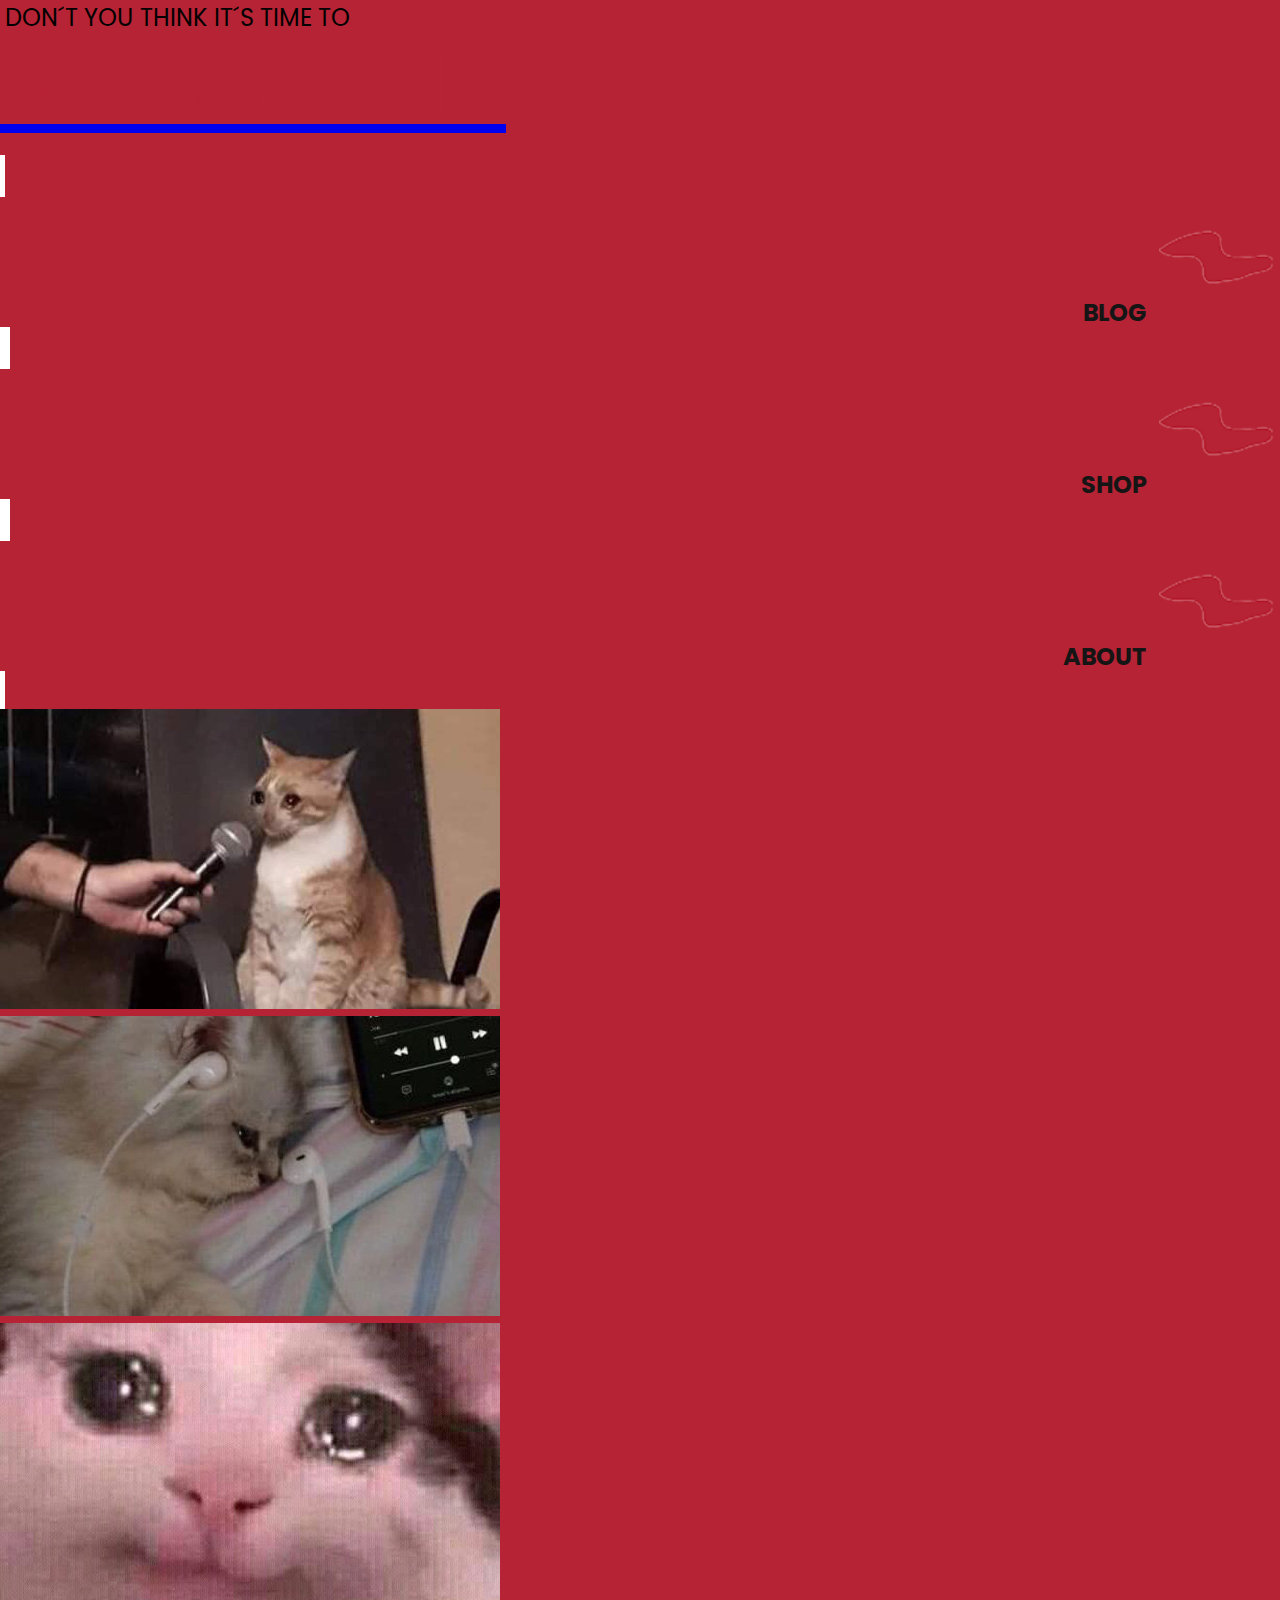
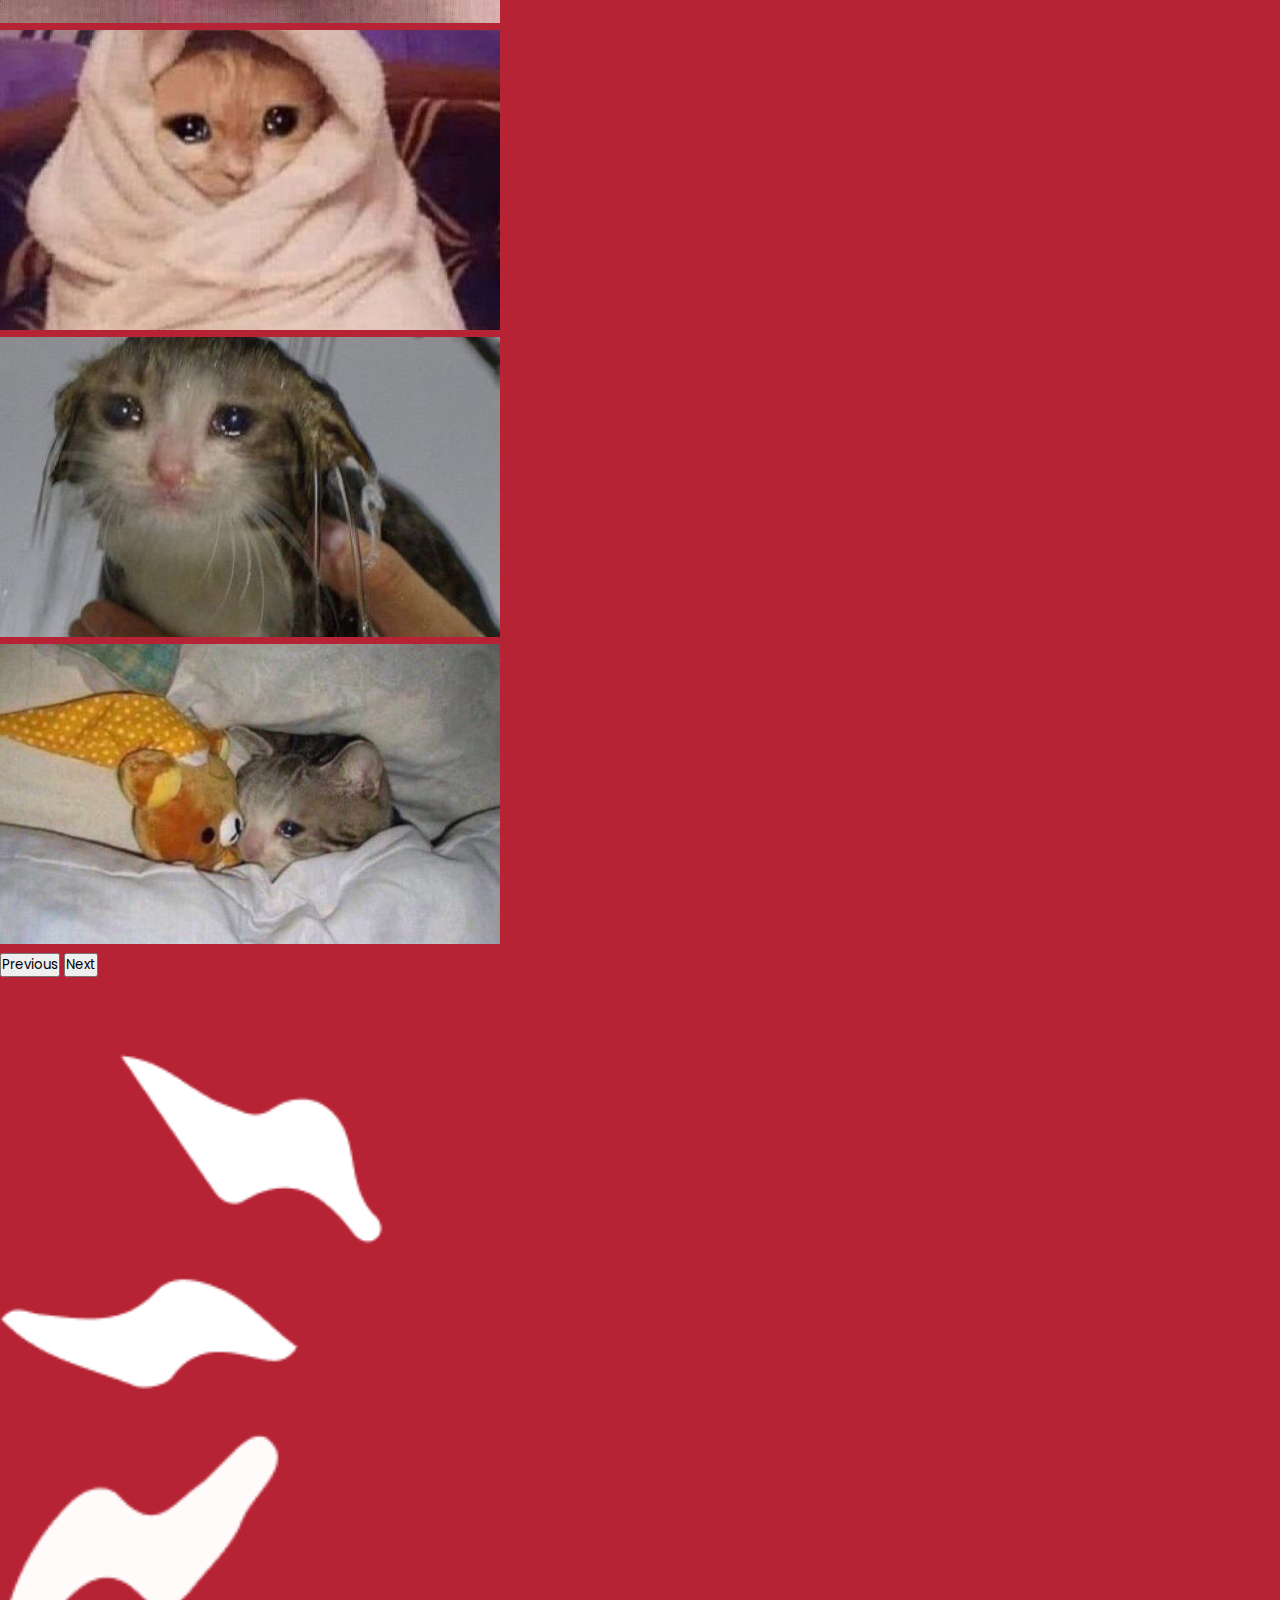
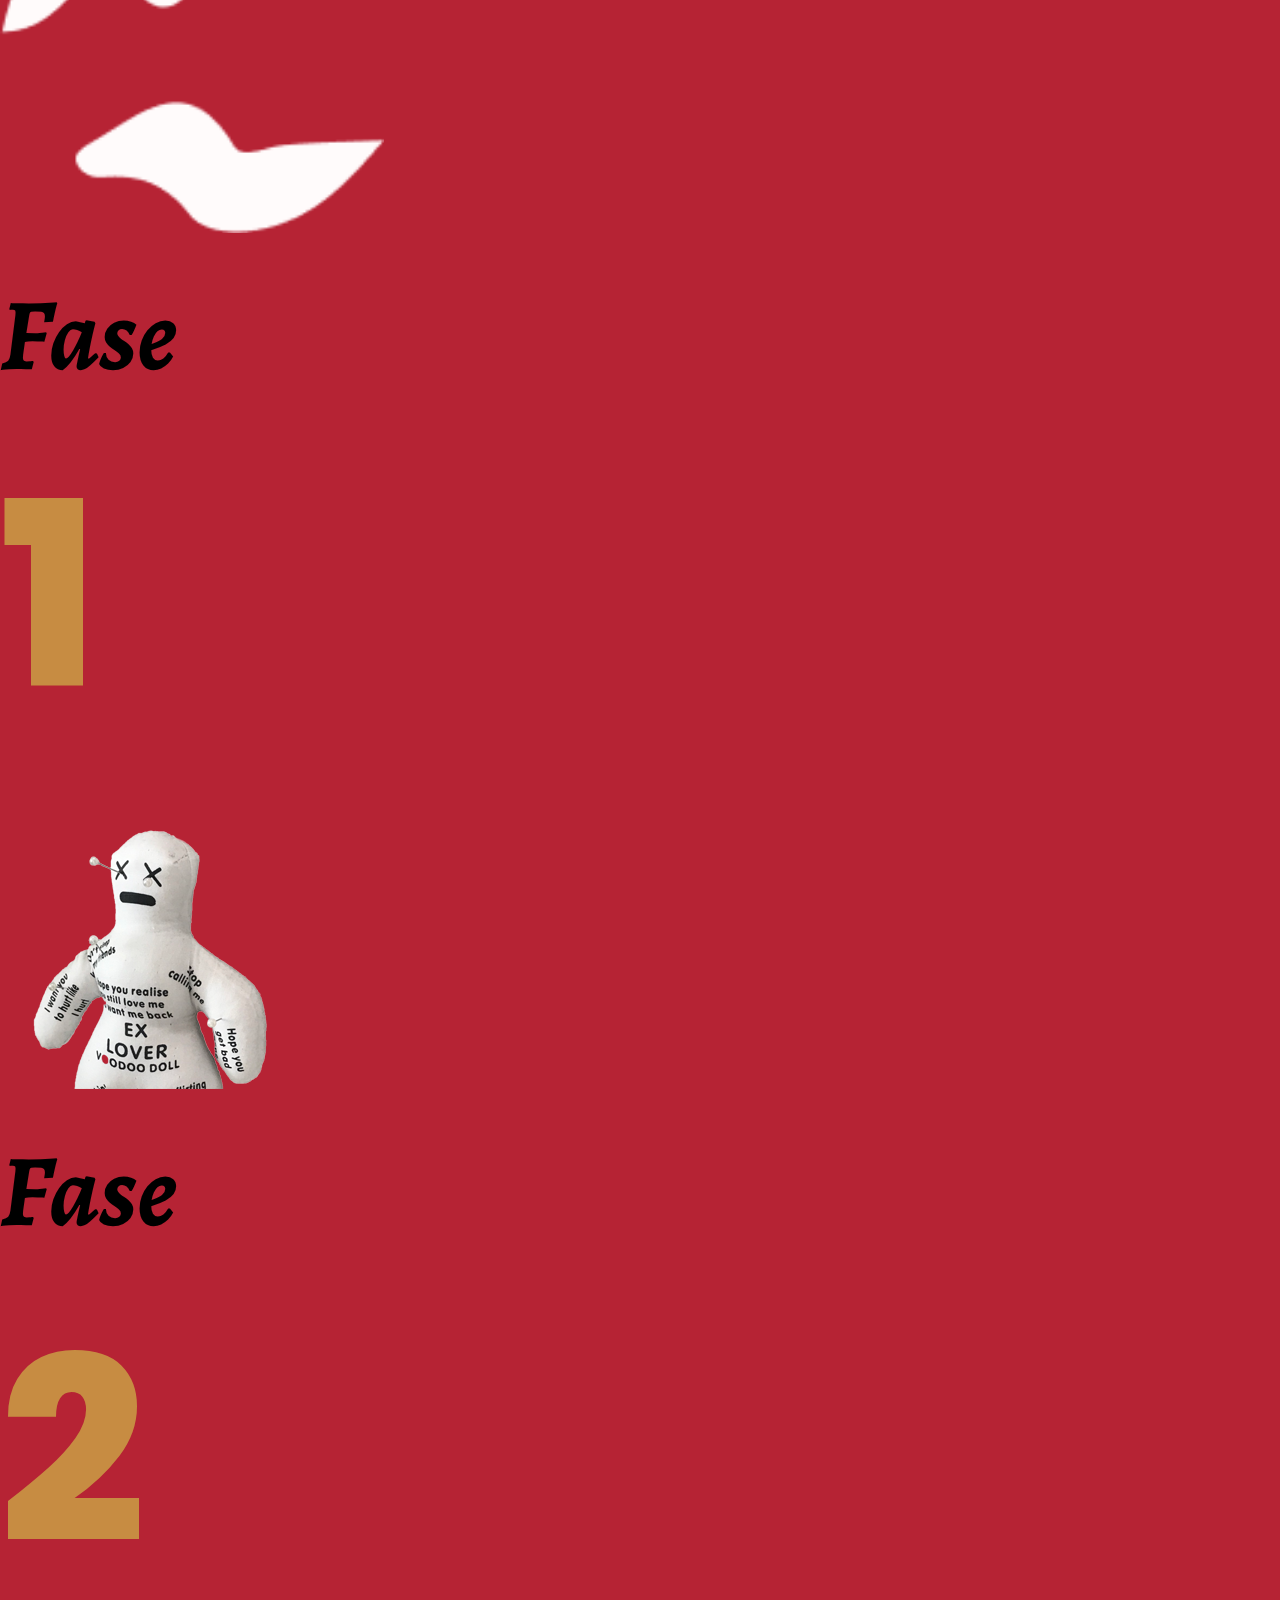
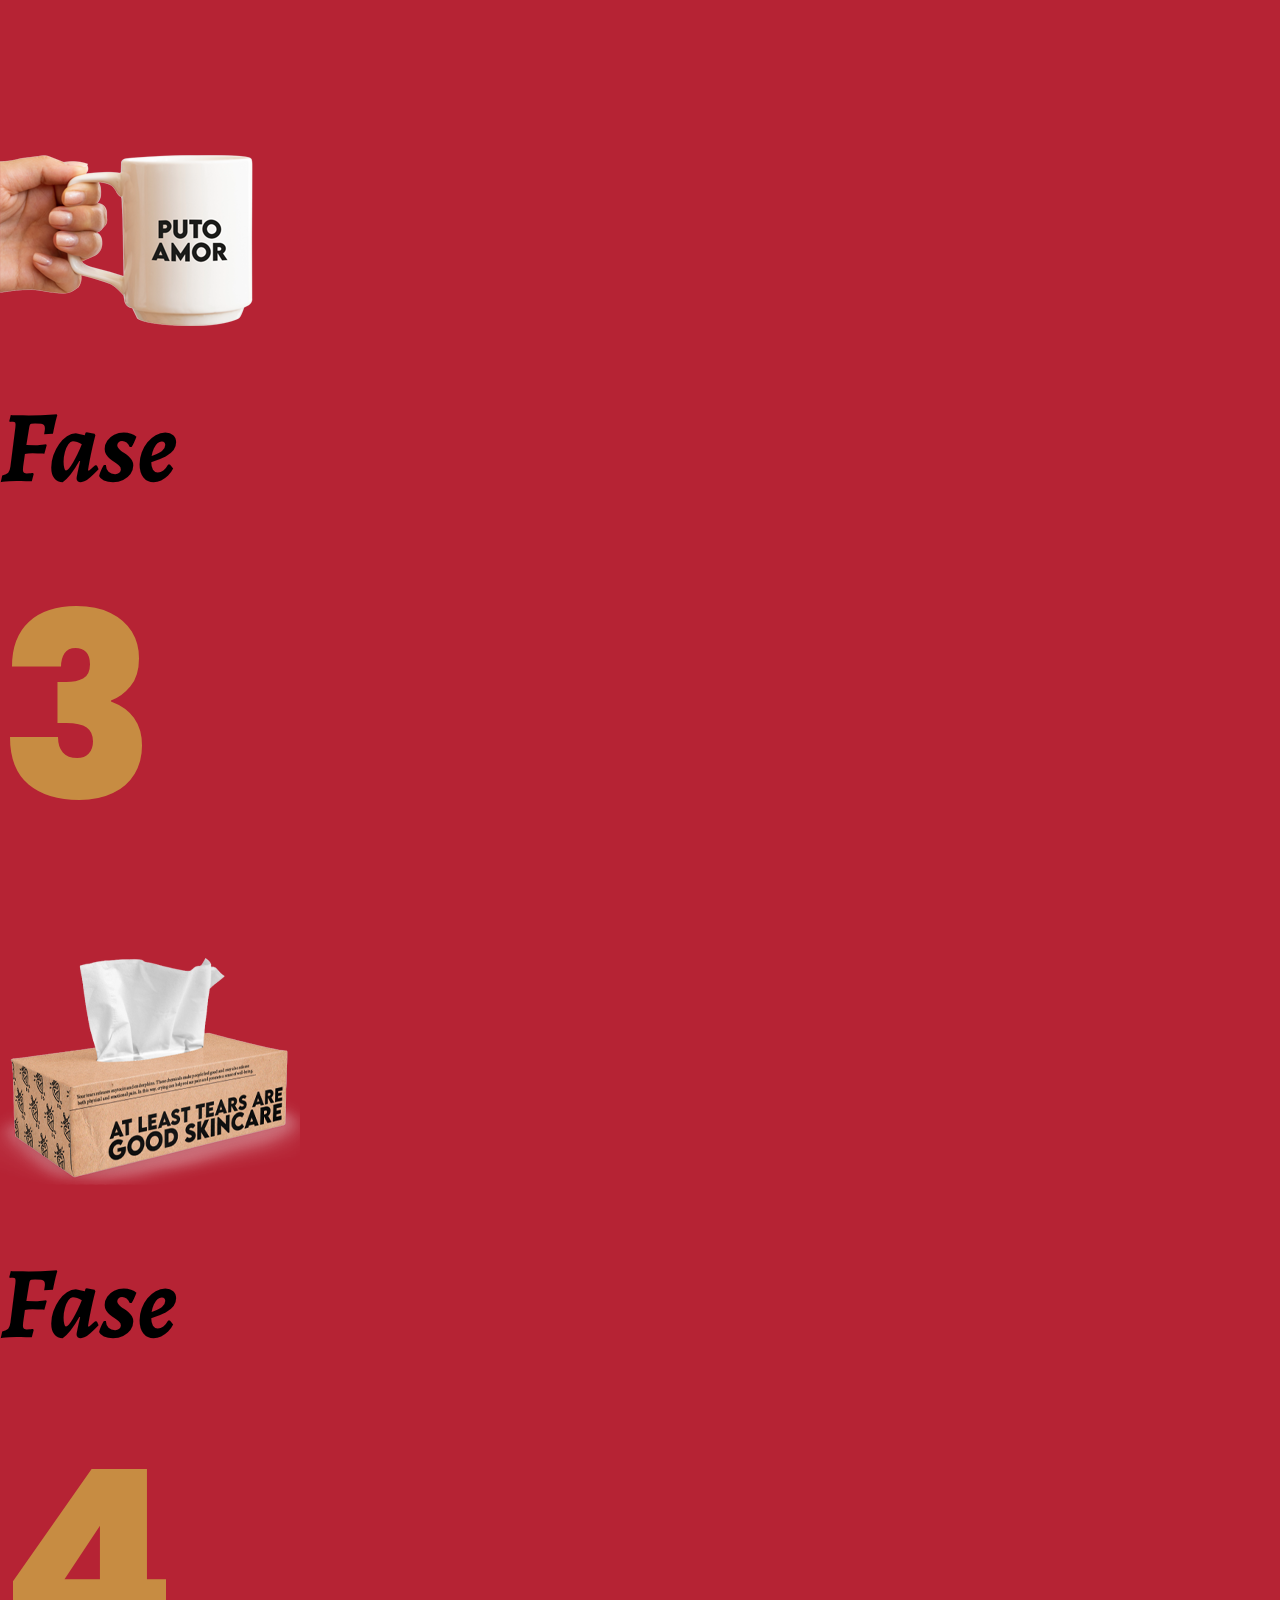
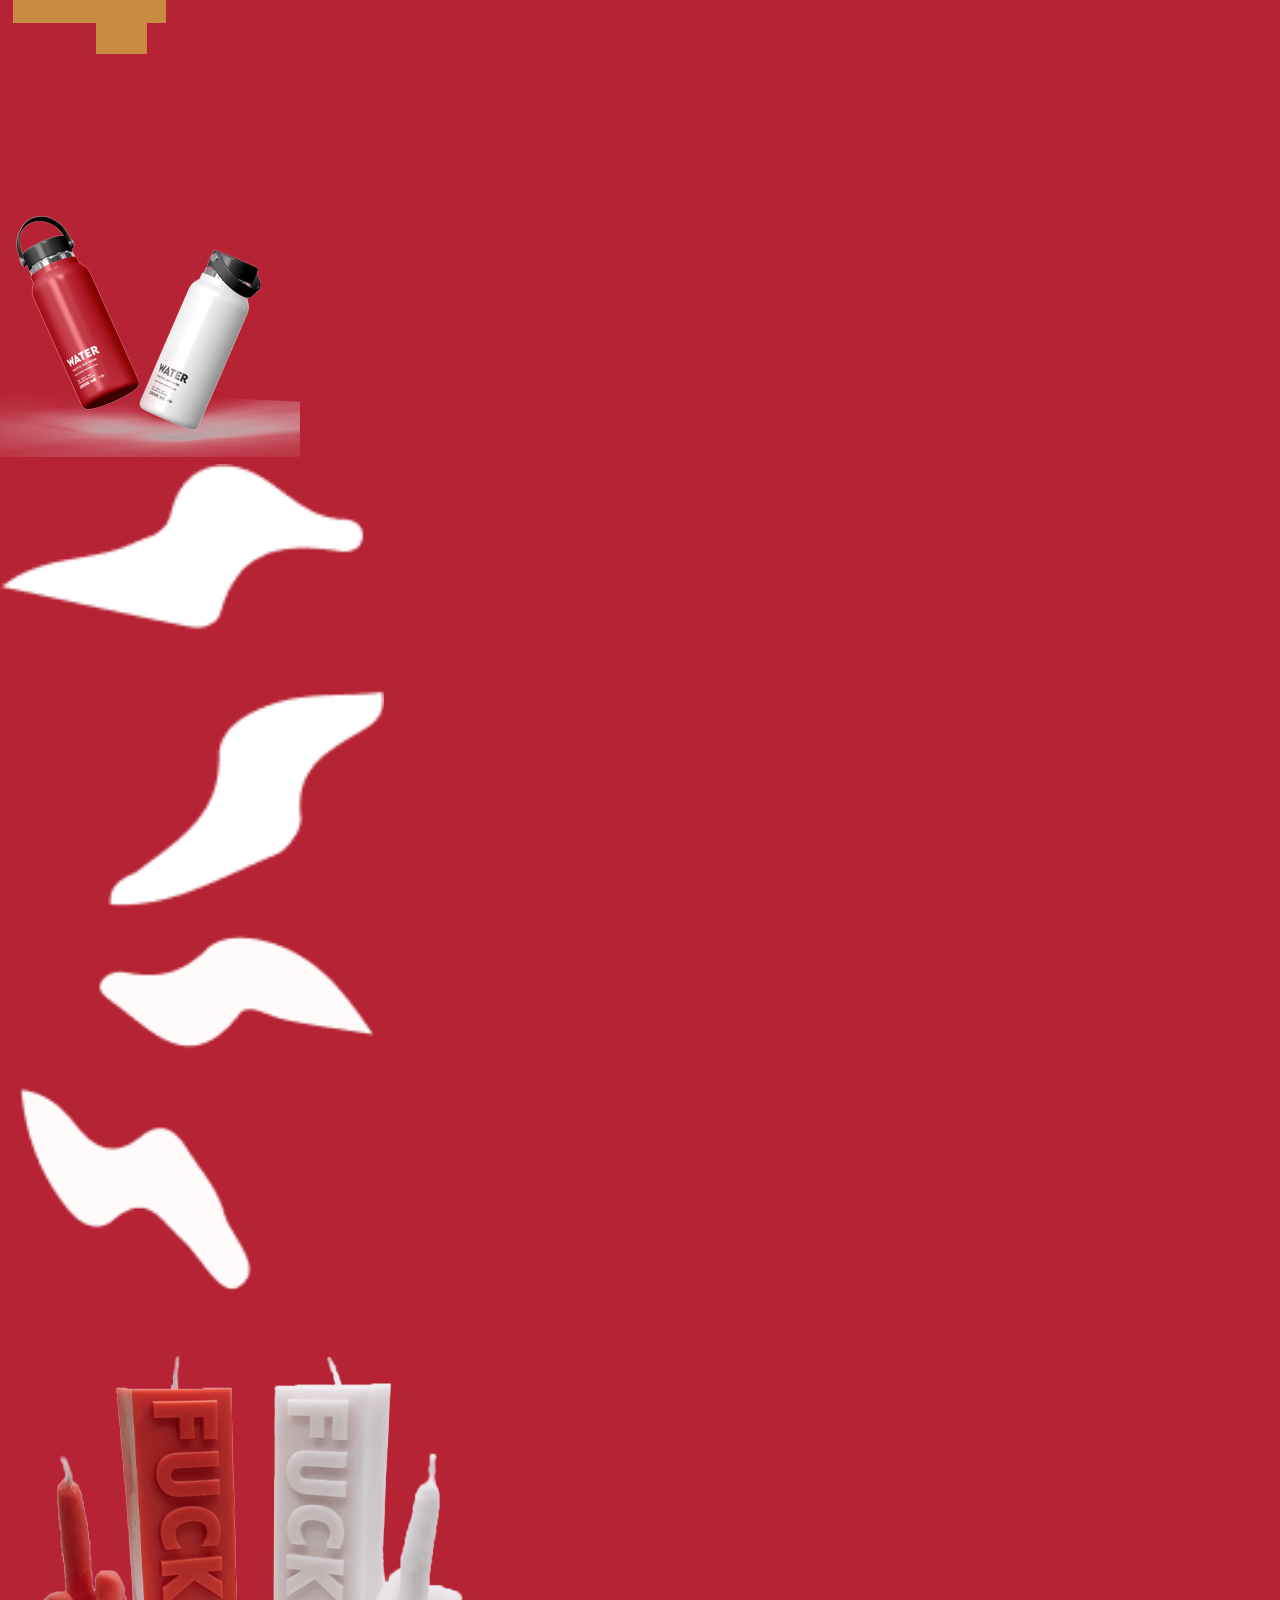
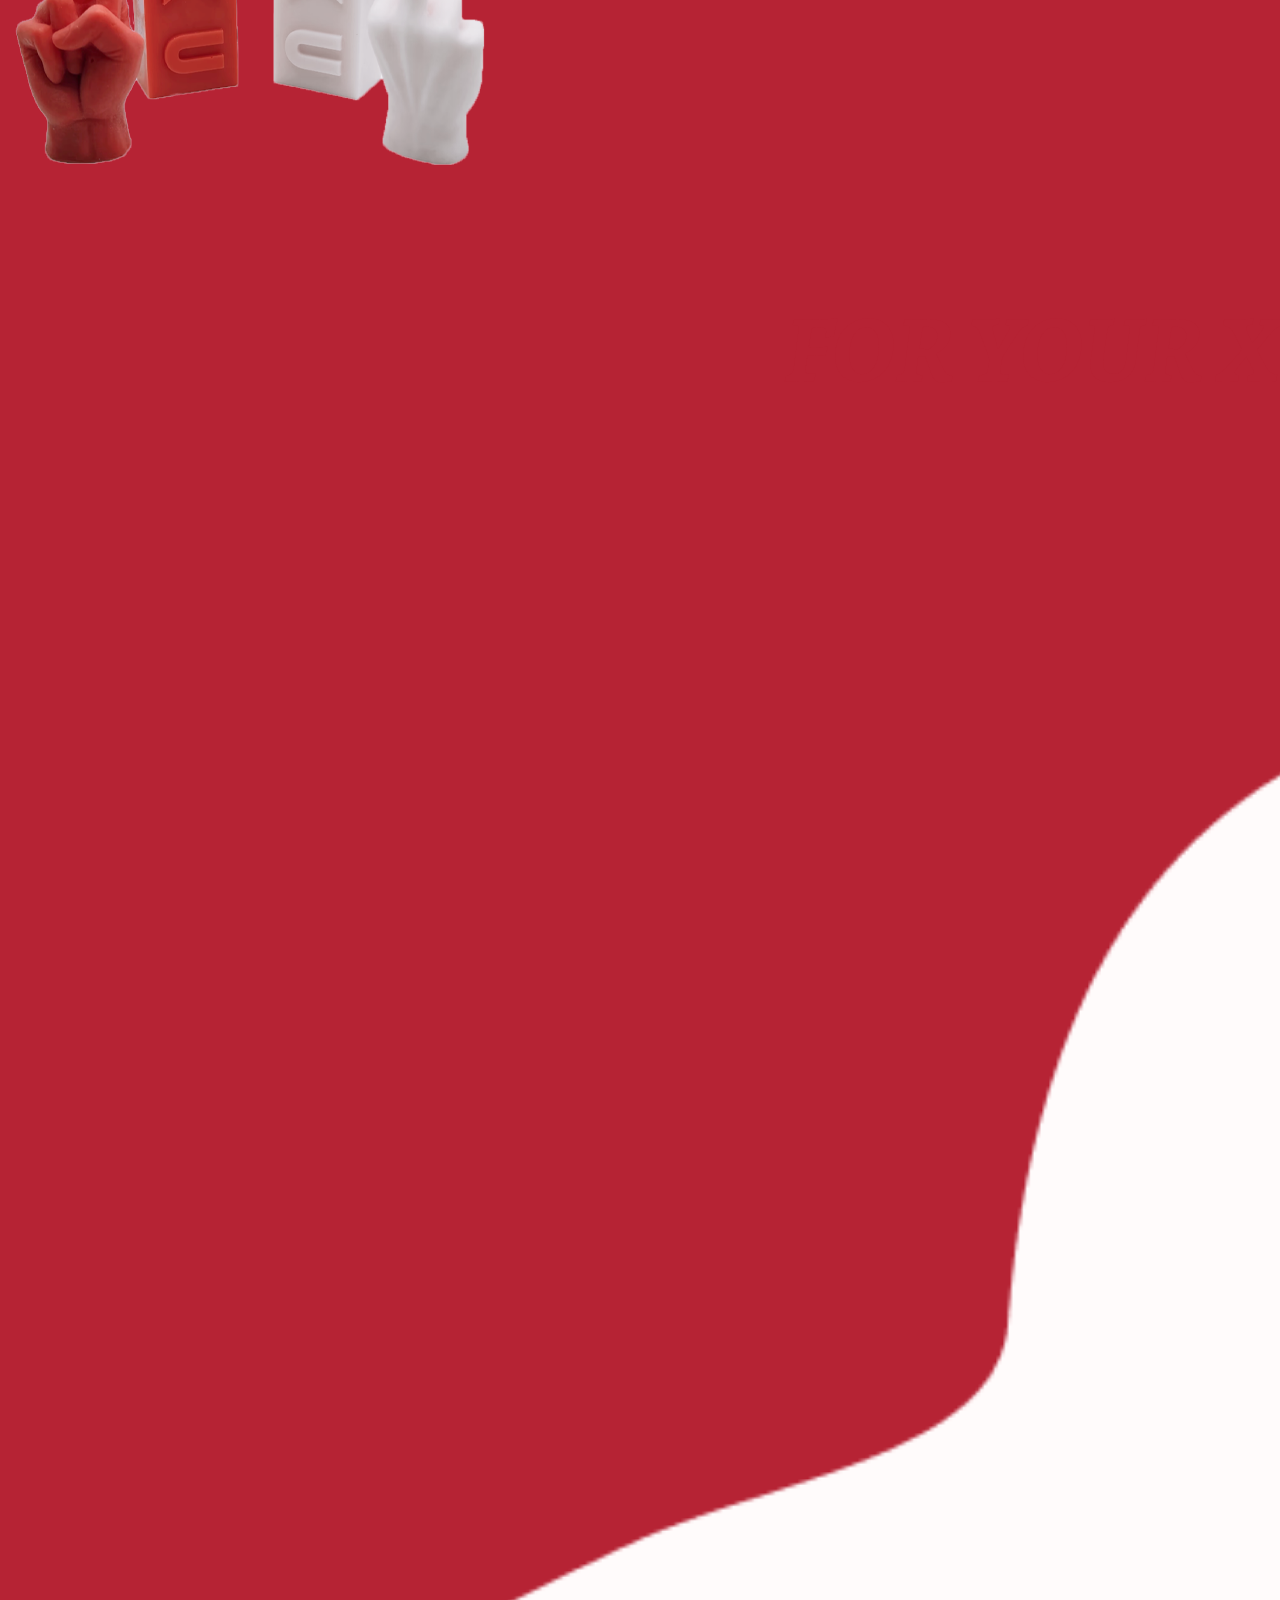
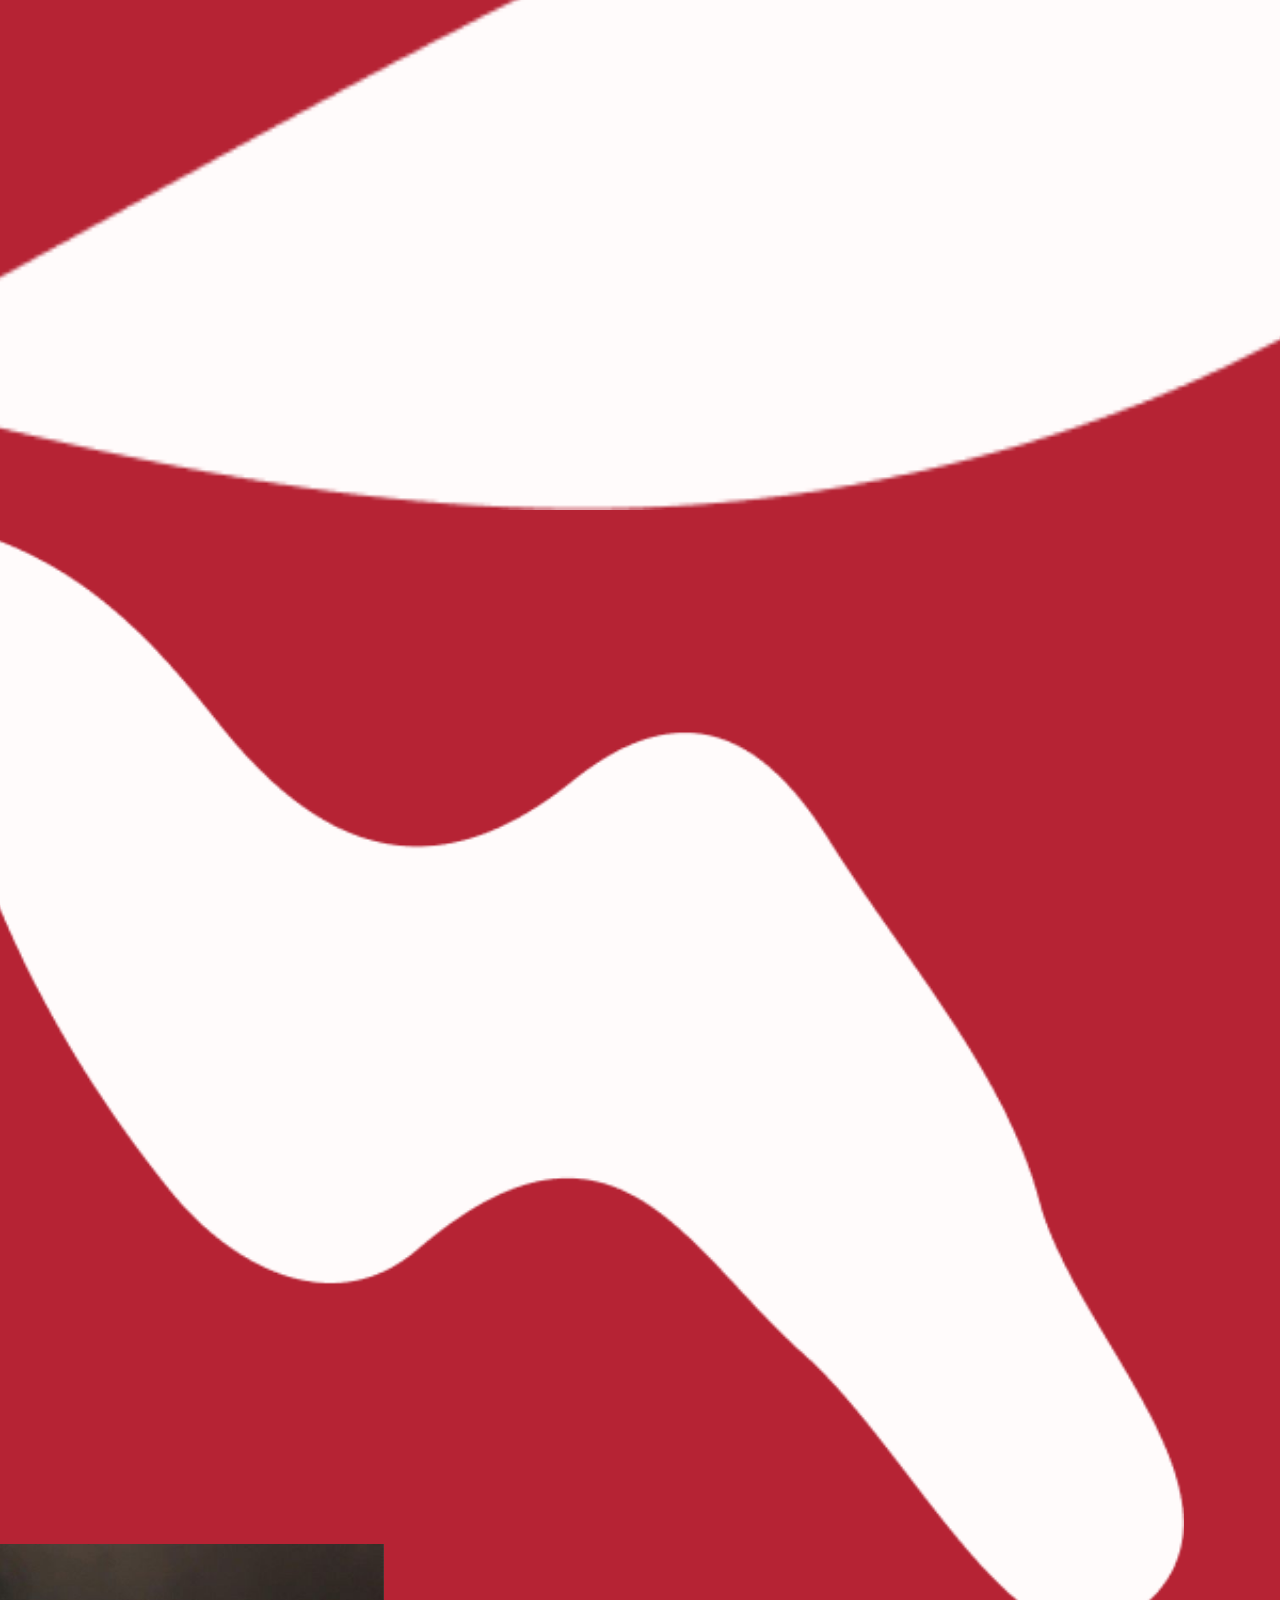
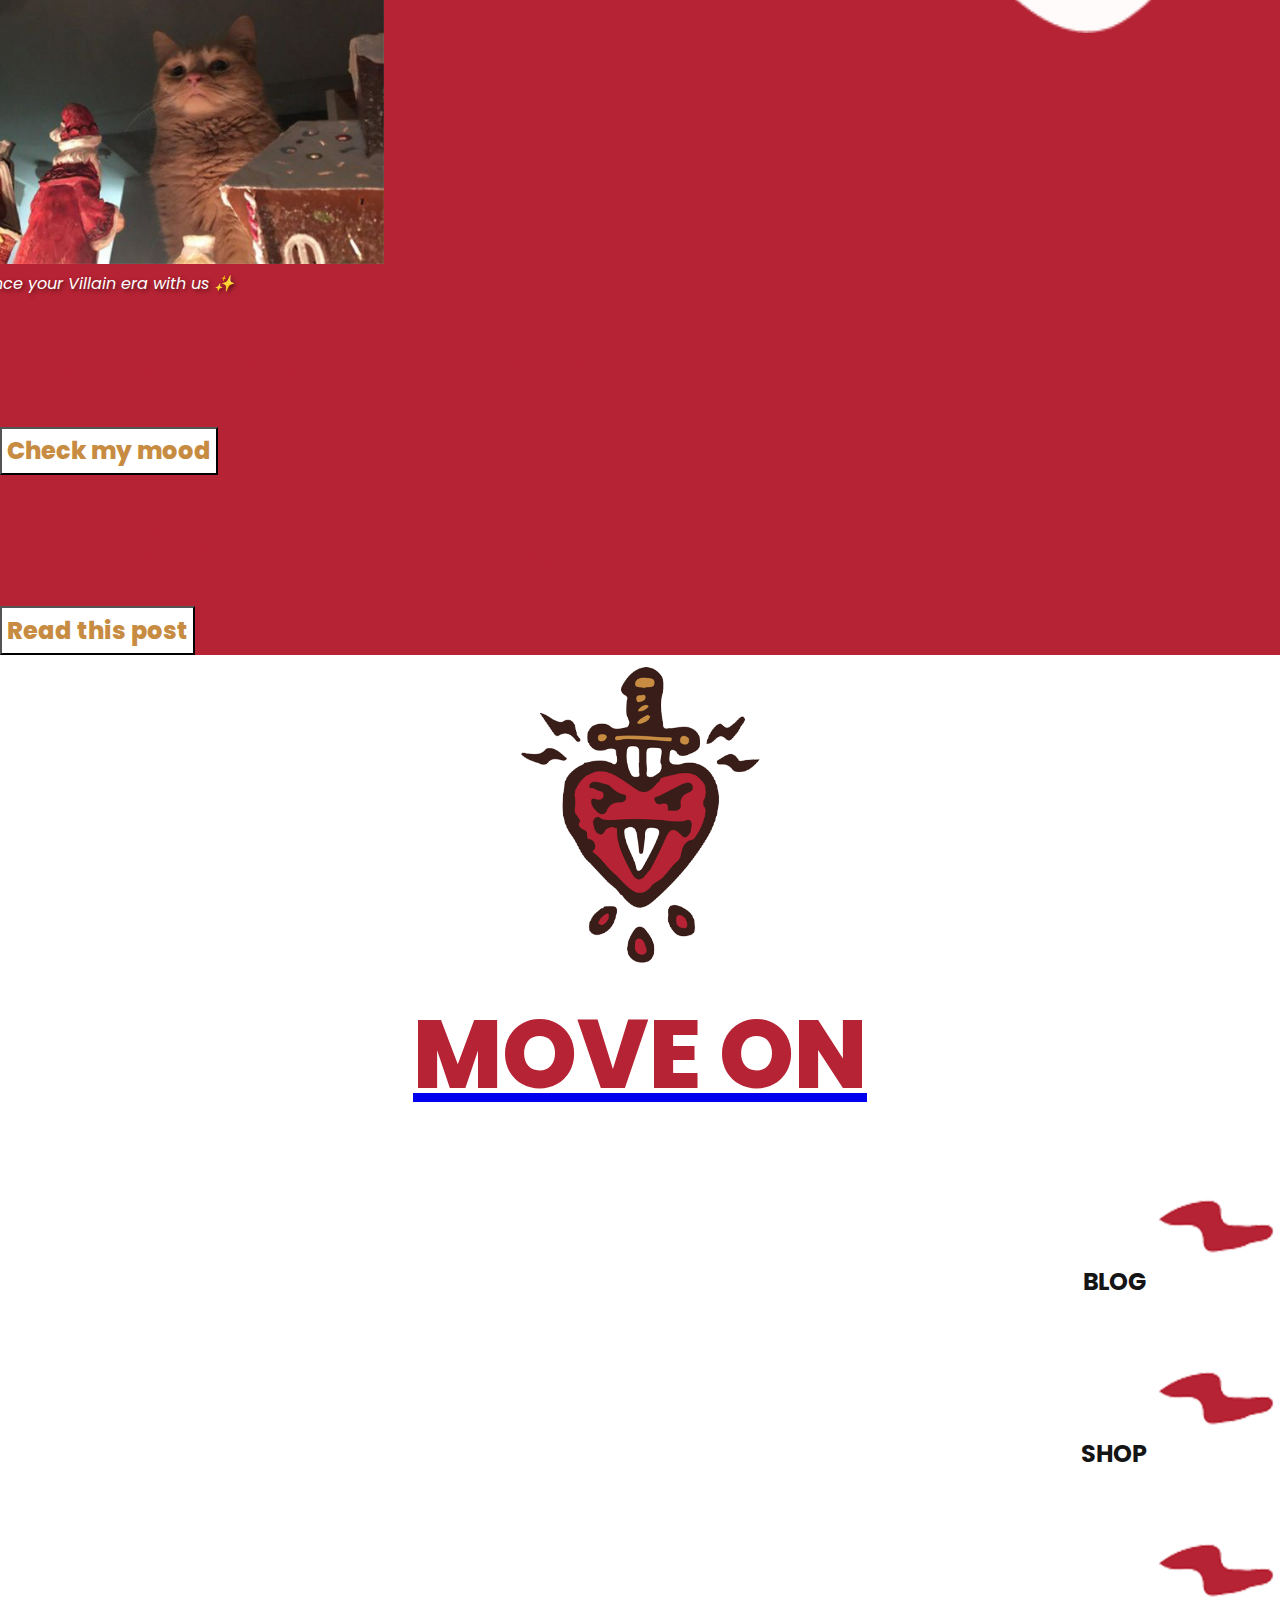
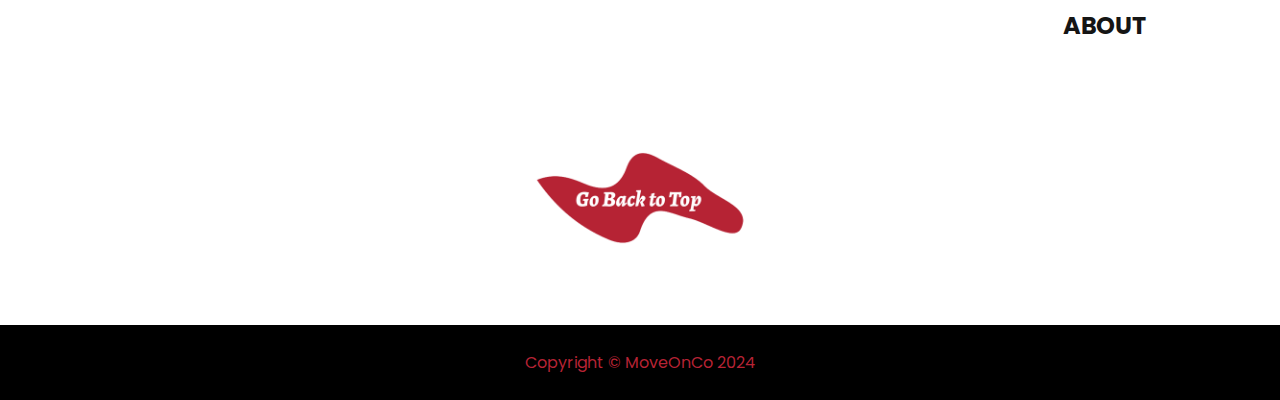
==== commit 91150b27: "favicon" ====
--- a/index.html
+++ b/index.html
@@ -15,6 +15,8 @@
     <link rel="preconnect" href="https://fonts.googleapis.com">
     <link href="https://fonts.googleapis.com/css2?family=Alegreya:ital,wght@1,800&amp;family=Poppins:ital,wght@0,100;0,300;0,400;0,500;0,700&amp;display=swap" rel="stylesheet">
     <!-- Favicons -->
+    <link rel="icon" href="img\favicon_moveonco\favicon-32x32.png" type="image/x-icon">
+
   </head>
   <body>
     <header>
--- a/css/styles.css
+++ b/css/styles.css
@@ -11,6 +11,7 @@
     
 }
 
+
 footer {
     background-color: rgb(255, 255, 255);
     text-align: center;
@@ -30,6 +31,7 @@
 ._pitalic{
     font-style: italic;
     text-shadow: 2px 2px 4px rgba(0, 0, 0, 0.5);
+    color: white;
 }
 
 ._logonav {
@@ -289,4 +291,4 @@
         width: 100%;
     }
     
-}
+}